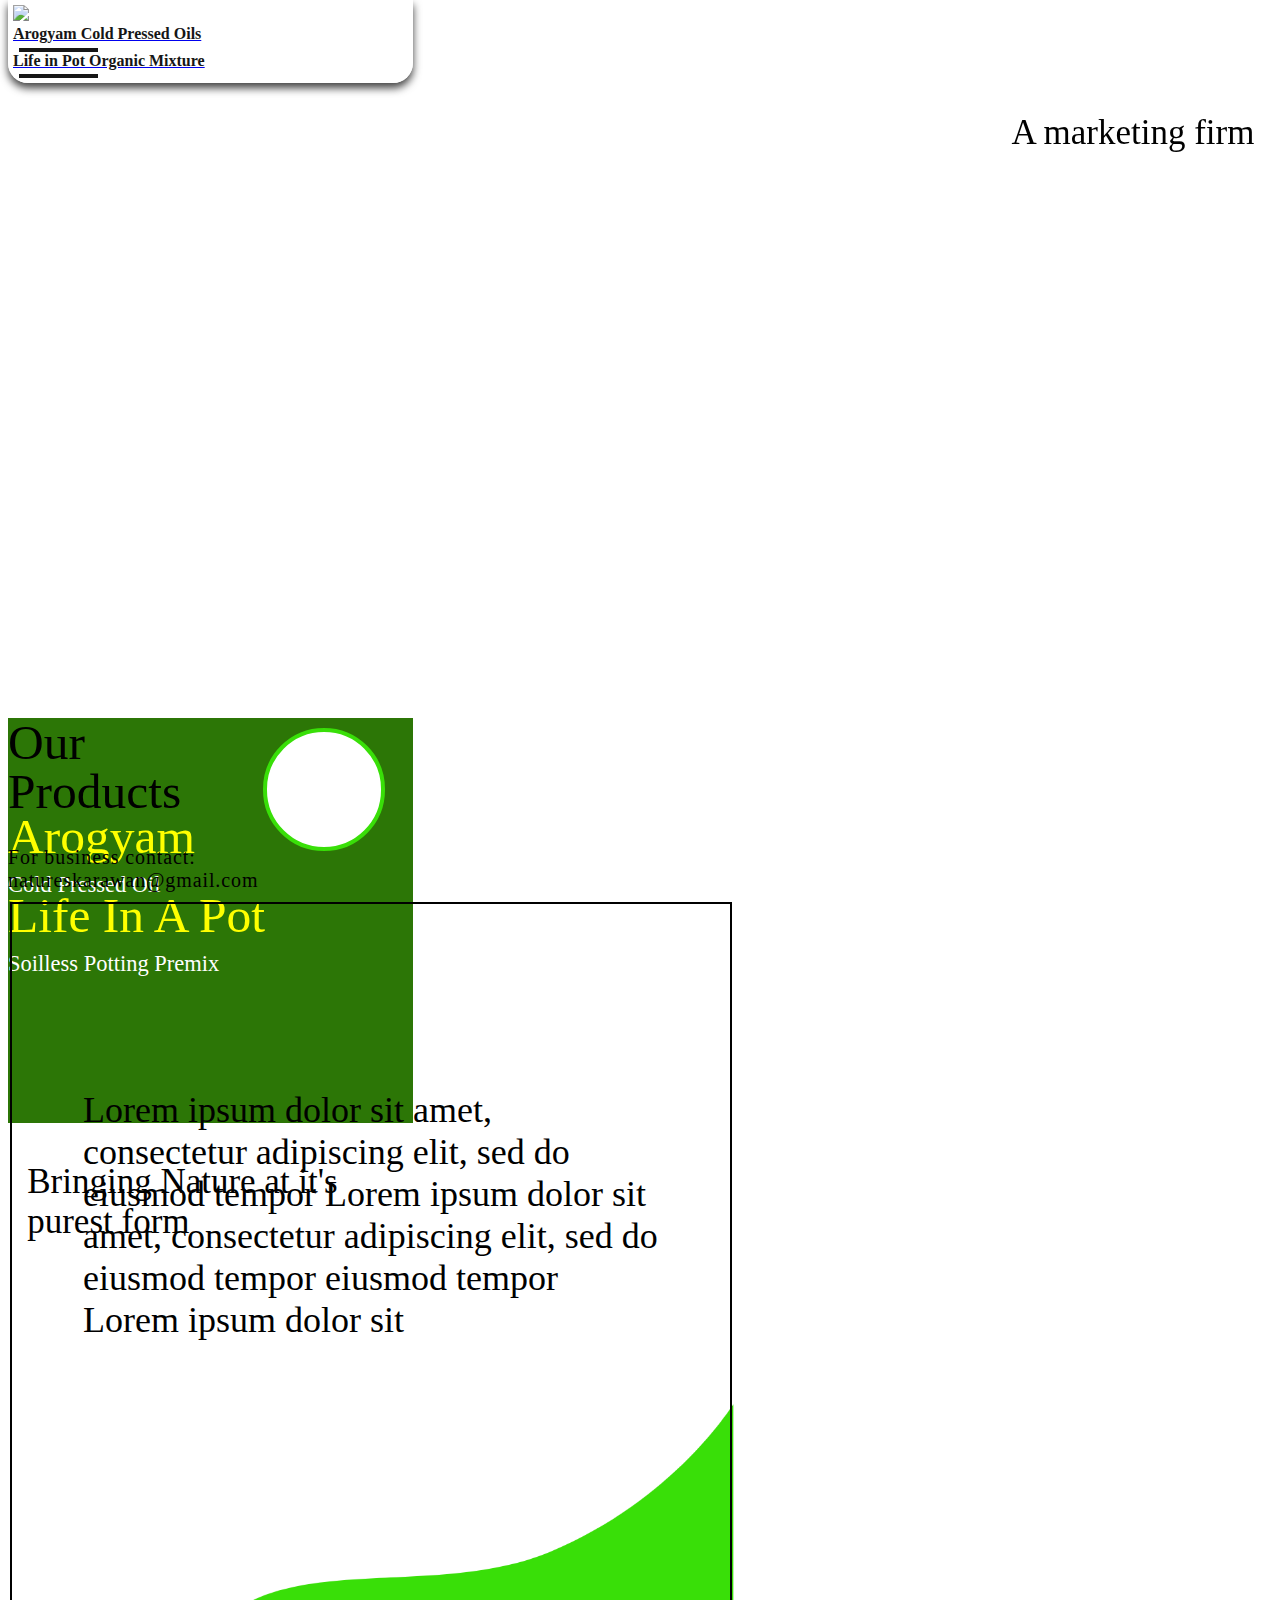
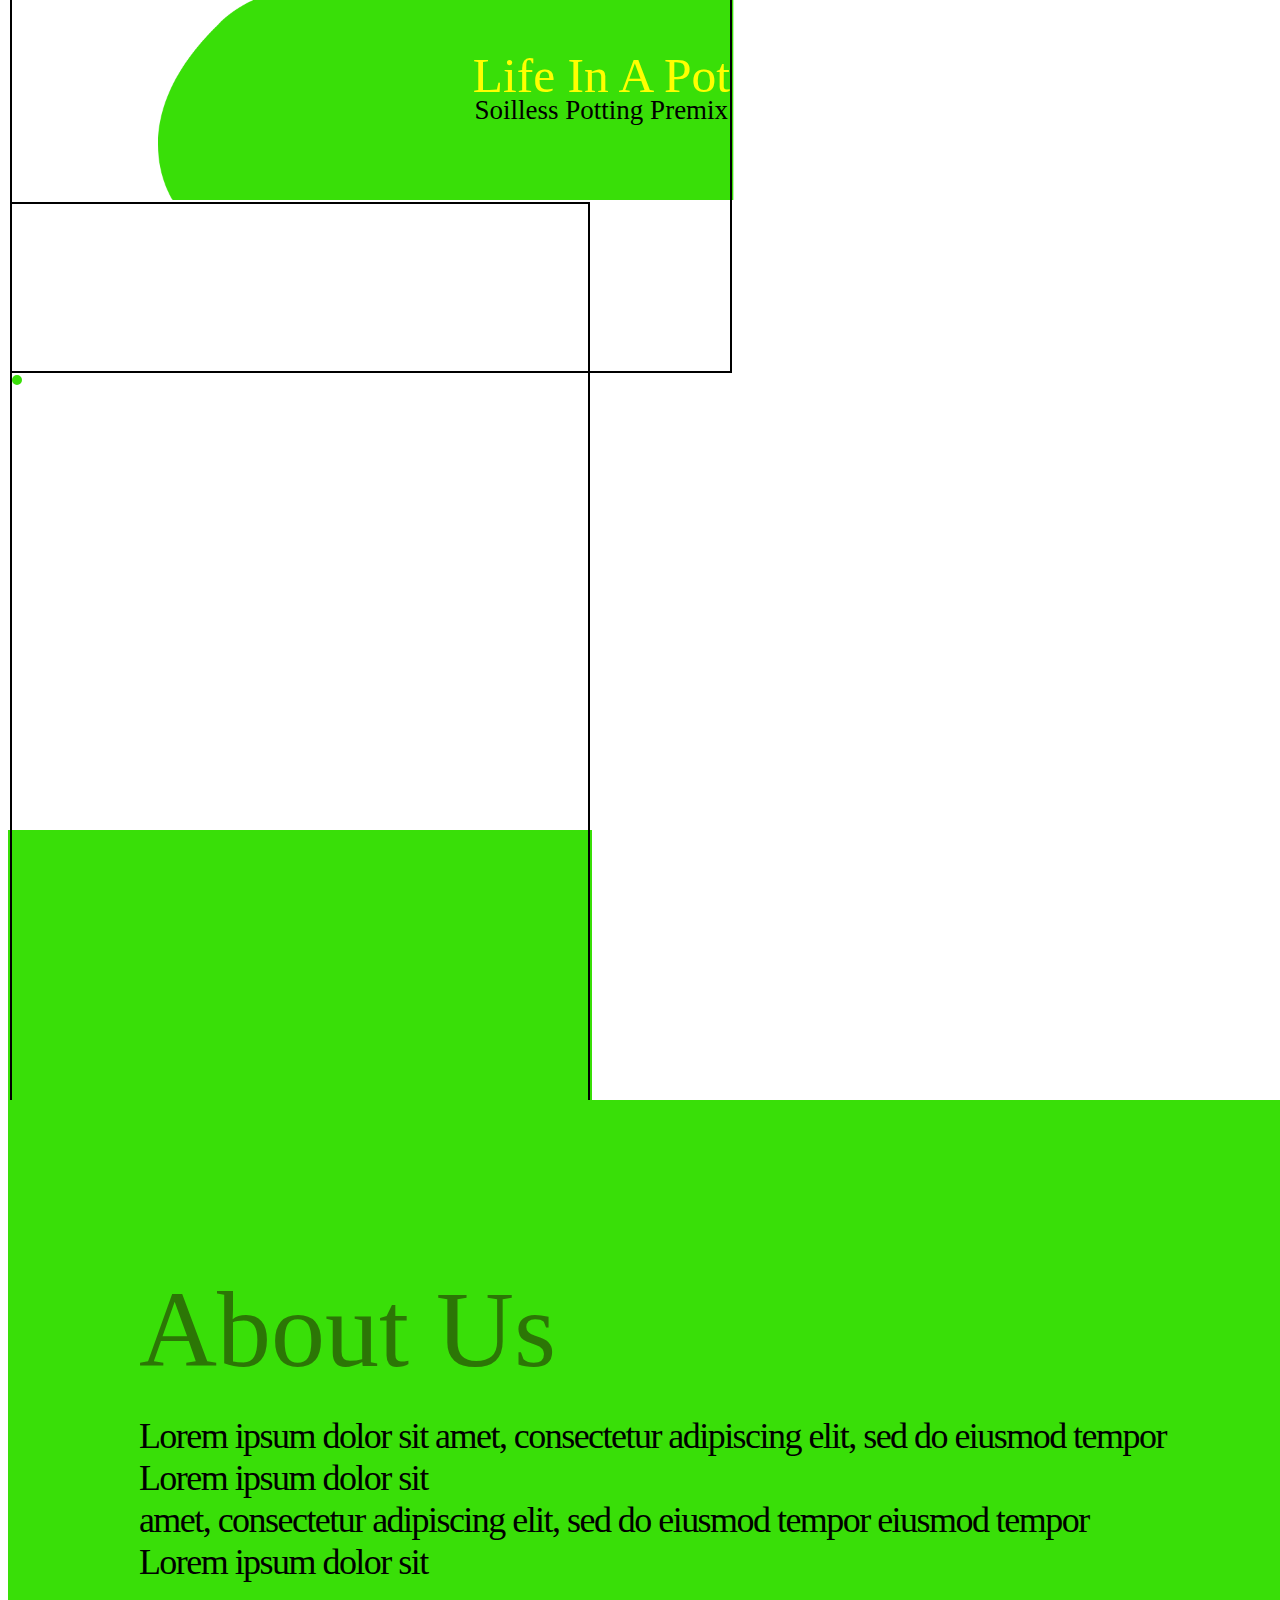
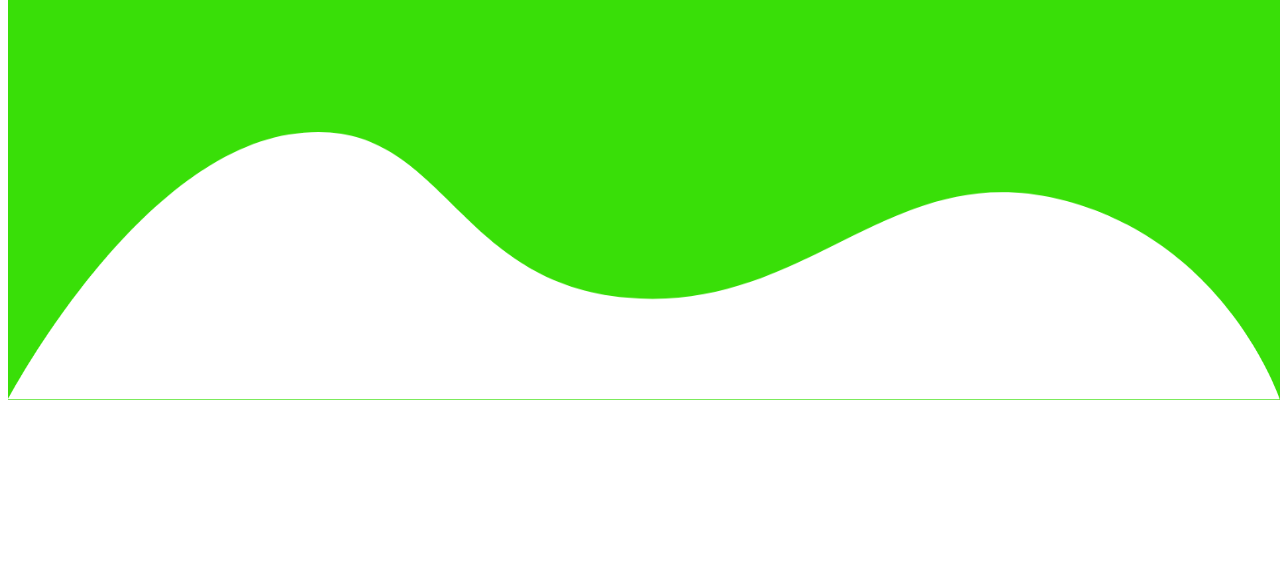
==== index.html @ 1b575ea8 "Page 1 background alignment on mobile" ====
<!DOCTYPE html>
<html lang="en">
  <head>
    <!-- Required meta tags -->
    <meta charset="utf-8" />
    <meta
      name="viewport"
      content="width=device-width, initial-scale=1, shrink-to-fit=no"
    />

    <!-- Bootstrap & other CSS -->
    <link
      rel="stylesheet"
      href="https://cdn.jsdelivr.net/npm/bootstrap@4.5.3/dist/css/bootstrap.min.css"
      integrity="sha384-TX8t27EcRE3e/ihU7zmQxVncDAy5uIKz4rEkgIXeMed4M0jlfIDPvg6uqKI2xXr2"
      crossorigin="anonymous"
    />
    <link rel="stylesheet" href="./css/style.css" />
    <link rel="stylesheet" href="./css/style_karawan.css" />
    <!-- icons -->
    <link rel="icon" type="image/png" href="./assets/images/icon.png" />

    <title>Arogyam</title>
  </head>

  <body class="h-100 w-100" data-spy="scroll" data-target="#navbar">
    <!-- KARAWAN PAGE 1 -->
    <div id="karawan-1" class="w-100">
      <!-- Navbar Starts -->
      <nav
        id="navbar"
        class="navbar nav nav-expand-lg nav-pills fixed-top text-sm-left justify-content-flex-start"
      >
        <div class="row w-100">
          <div class="col-2">
            <a
              class="flex-lg-fill text-sm-center nav-link m-0 p-0"
              href="#mainHeader"
              ><img
                class="float-left"
                src="./assets/images/final_llogo.png"
                width="85vw"
            /></a>
          </div>
          <div class="col-3">
            <a
              class="flex-lg-fill nav-link d-lg-block d-none"
              href="./arogyam.html"
            >
              <!-- <h5> -->
              <div class="h5 karawan-nav-text">Arogyam Cold Pressed Oils</div>
              <!-- </h5> -->
            </a>
          </div>
          <div class="col-3">
            <a class="flex-lg-fill nav-link d-lg-block d-none" href="#flaxseed">
              <!-- <h5> -->
              <div class="h5 karawan-nav-text">Life in Pot Organic Mixture</div>
              <!-- </h5> -->
            </a>
            <!-- <h5>A marketing firm</h5> -->
          </div>
          <div class="col-4">
            <h3 class="nav-right-text mb-0 mt-1">A marketing firm</h3>
          </div>
        </div>
      </nav>
      <!-- Navbar Ends -->
      <div style="height: 100vh; position: absolute; top: 0; width: 100%">
        <img
          class="semi_rect_circle_transparent"
          src="../arogyam/assets/images/semi_rect_circle_transparent.png"
          alt=""
        />
        <img
          class="semi_rect_circle_opaque"
          src="../arogyam/assets/images/semi_rect_circle_opaque.png"
          alt=""
        />
        <img
          class="semi_rect_circle_opaque_2"
          src="../arogyam/assets/images/semi_rect_circle_opaque.png"
          alt=""
        />
      </div>
      <div class="main-container w-100" style="z-index: 1">
        <div class="main-content row mx-0">
          <div
            class="col-lg-8 col-12 h-lg-100 h-50 align-items-center p-0 text-lg-left text-center"
          >
            <div>
              <img
                class="main-logo"
                src="../arogyam/assets/images/final_llogo.png"
                alt=""
              />
            </div>
            <div class="text-bottom-left mb-lg-0 mb-5 pb-lg-0 pb-5">
              Bringing Nature at it's purest form
            </div>
          </div>
          <div
            class="col-lg-4 d-flex align-items-center pb-5 justify-content-center col-12 h-lg-100 h-50 p-0"
          >
            <div
              class="justify-content-center align-items-center mx-0 mw-100 h-auto row text-center karawan-page-1-main-content-circle"
            >
              <div class="col-12 mx-0 rounded-circle display-text row">
                <div class="my-0 col-12 text-white text-head-1">
                  Our <br />
                  Products
                </div>
                <div class="my-0 col-12 text-head-2">
                  Arogyam<br />
                  <span class="text-body"> Cold Pressed Oil </span>
                </div>
                <div class="my-0 col-12 text-head-2">
                  Life In A Pot<br />
                  <span class="text-body"> Soilless Potting Premix </span>
                </div>
              </div>
              <div class="col-12 mw-100 mx-0 px-0 down-arrow-svg-div">
                <img
                  class="down-arrow-svg"
                  src="../arogyam/assets/images/down_arrow.png"
                  alt=""
                />
              </div>
            </div>
          </div>
        </div>
        <div class="row fixed-bottom mx-0">
          <div class="col-lg-4 offset-lg-8 offset-0 col-12">
            <div id="whatsapp-logo" class="whatsapp-logo bg-white d-flex">
              <img src="../arogyam/assets/images/whatsapp.png" alt="" />
            </div>
            <div class="text-bottom-right">
              For business contact: natureskarawan@gmail.com
            </div>
          </div>
        </div>
      </div>
    </div>
    <!-- KARAWAN PAGE 2 -->
    <div id="karawan-2" class="w-100">
      <div class="main-container-page-2 w-100" style="z-index: 1">
        <div class="align-self-stretch main-content-page-2 row mx-0">
          <div class="col-lg-4 col-12 h-lg-100 h-50 p-0 text-center">
            <img
              class="logo-karawan-2"
              src="../arogyam/assets/images/logo_karawan.png"
              alt=""
            />
          </div>

          <div class="col-lg-8 col-12 h-lg-100 h-50 p-0 text-justify">
            <div class="row h-100 mx-0 px-0">
              <div class="col-12">
                <div class="content-right-page-2">
                  Lorem ipsum dolor sit amet, consectetur adipiscing elit, sed
                  do eiusmod tempor Lorem ipsum dolor sit<br />
                  amet, consectetur adipiscing elit, sed do eiusmod tempor
                  eiusmod tempor Lorem ipsum dolor sit
                </div>
              </div>
              <div class="col-12 align-self-end">
                <div class="content-right-page-2-bottom">
                  <div class="text-head-2">Life In A Pot</div>
                  <div class="text-white font-3vh">Soilless Potting Premix</div>
                  <div class="down-arrow-svg-div">
                    <img
                      class="down-arrow-svg"
                      src="../arogyam/assets/images/down_arrow.png"
                      alt=""
                    />
                  </div>
                </div>
              </div>
            </div>
          </div>
        </div>
      </div>
    </div>
    <!-- KARAWAN PAGE 3 -->
    <div id="karawan-3" class="w-100">
      <div class="main-container-page-2 w-100" style="z-index: 1">
        <div class="align-self-stretch main-content-page-3 row mx-0">
          <div
            class="col-lg-4 col-12 h-lg-100 p-0 text-center karawan-page-3-section-left"
          >
            <img
              class="img-life-in-a-pot img-fluid"
              src="../arogyam/assets/images/life_in_a_pot.png"
              alt=""
            />
          </div>
          <div
            class="col-lg-8 col-12 h-lg-100 p-0 text-justify karawan-page-3-section-right"
          >
            <div class="row mx-0 px-0 h-100">
              <div class="col-12">
                <div class="content-right-page-2">
                  Lorem ipsum dolor sit amet, consectetur adipiscing elit, sed
                  do eiusmod tempor Lorem ipsum dolor sit<br />
                  amet, consectetur adipiscing elit, sed do eiusmod tempor
                  eiusmod tempor Lorem ipsum dolor sit
                </div>
              </div>
              <div class="col-12">
                <div class="content-right-page-3-bottom align-middle">
                  <div class="text-head-2">About Us</div>

                  <div class="down-arrow-svg-div">
                    <img
                      class="down-arrow-svg mt-2"
                      src="../arogyam/assets/images/down_arrow.png"
                      alt=""
                    />
                  </div>
                </div>
              </div>
            </div>
          </div>
        </div>
      </div>
    </div>
    <!-- KARAWAN PAGE 4 -->
    <div id="karawan-4" class="w-100">
      <div class="main-container-page-4 w-100">
        <div class="main-content-page-4 row mx-0">
          <div
            class="col-lg-8 col-12 align-self-center my-auto h-lg-100 h-50 text-lg-left text-center order-lg-1 col-12 order-12 p-0"
          >
            <div class="main-content-page-4-left">
              <div class="text-head-page-4">About Us</div>
              <div class="text-body-page-4">
                <div class="line-1">
                  Lorem ipsum dolor sit amet, consectetur adipiscing elit, sed
                  do eiusmod tempor Lorem ipsum dolor sit
                </div>

                <div class="line-2 mt-2">
                  amet, consectetur adipiscing elit, sed do eiusmod tempor
                  eiusmod tempor Lorem ipsum dolor sit
                </div>
              </div>
            </div>
          </div>
          <div
            class="col-lg-4 col-12 align-self-end h-lg-100 h-50 text-lg-left text-center order-lg-12 col-12 order-1 p-0"
          >
            <img
              class="karawan-page-4-shape-1"
              src="../arogyam/assets/images/karawan_page_4_shape1.png"
              alt=""
            />
          </div>
        </div>
        <div class="row mw-100 text-center mx-0 karawan-page-4-shape-2">
          <img
            class="bottom-karawan-logo"
            src="../arogyam/assets/images/natures_karawan_logo.png"
            alt=""
          />
        </div>
      </div>
    </div>
  </body>
</html>
---- css/style.css ----
@font-face {
  font-family: Montserrat;
  src: url(../assets/fonts/Montserrat-SemiBold.ttf);
}

@font-face {
  font-family: Niconne;
  src: url(../assets/fonts/Niconne-Regular.ttf);
}

h1,
h2,
h3,
h4,
h5,
h6,
a {
  font-family: Montserrat;
}

body {
  display: flex;
}

p {
  font-family: Roboto !important;
}

/** Home Page **/
#centerImg {
  display: flex;
  align-self: center;
  position: absolute;
  right: 0;
  left: 0;
  max-height: 91vh;
}

/*Shrinking for mobile*/
@media screen and (max-width: 991px) {
  /** Main Section **/
  #mainHeader {
    align-items: center !important;
    background-color: #ffffff !important;
    background-image: none !important;
  }
  /* d-flex width to 100%  for proper adjustment no gaps on the side*/
  .d-flex {
    display: -ms-flexbox !important;
    display: flex !important;
    width: 100%;
  }
  /*  */
  #centerImg {
    display: block;
    position: static;
    top: 0;
    max-height: 50vh;
  }
  #brand-logo {
    width: 50vw !important;
    margin-top: 100px;
  }
  #contactus-iconId {
    margin-bottom: 10%;
  }
  #subtitle {
    font-size: medium;
  }
  p.lead {
    font-size: medium !important;
  }
  p.lead::before {
    content: "";
    display: block;
    width: 100px;
    height: 7px;
    margin-top: 20px;
    margin-bottom: 7px;
    background-color: #006b12;
  }
  p.lead::after {
    content: "";
    display: block;
    width: 100px;
    height: 7px;
    margin-top: 7px;
    background-color: #006b12;
  }
  .subtitle-wrap::after {
    display: none !important;
  }
  button.contact {
    width: auto !important;
  }

  /** Oils Section **/
  #coconut h1,
  #flaxseed h1,
  #sesame h1,
  #almond h1,
  #groundnut h1,
  #mustard h1 {
    margin: 0px 40px;
    font-size: 70px !important;
  }
  #coconut p,
  #flaxseed p,
  #sesame p,
  #almond p,
  #groundnut p,
  #mustard p {
    font-size: medium !important;
  }

  /** FAQ Section **/
  #accordion {
    margin: 5%;
  }
  .faq_img {
    display: block;
    height: 50%;
    width: 50%;
    margin-left: auto;
    margin-right: auto;
  }
  .logo_small {
    display: block;
    height: 55%;
    width: 55%;
    margin-left: auto;
    margin-right: auto;
  }
  .natures_karawan_logo_div {
    text-align: center;
  }
  .natures_karawan_logo {
    margin-top: 80px;
    /* height: 6.8em; */
    /* height: 150px;
    width: 272px; */
    height: 23vw;
    width: 40vw;
  }
  .footer_img {
    height: 120px;
  }

  .footer-text-left-div {
    text-align: center;
    border-bottom: 1px solid white;
  }
  .footer-text-right-div {
    text-align: center;
  }
}

@media screen and (min-width: 770px) and (max-width: 991px) {
  .footer-text-left {
    flex: 0 0 100%;
    max-width: 100%;
    position: relative;
    width: 100%;
    padding-right: 15px;
    padding-left: 15px;
  }
  .footer-text-right {
    flex: 0 0 100%;
    max-width: 100%;
    position: relative;
    width: 100%;
    padding-right: 15px;
    padding-left: 15px;
  }
  #brand-logo {
    width: 40vw !important;
  }
  #subtitle {
    font-size: 30px !important;
  }
  .subtitle-wrap {
    margin: 25px !important;
  }
  p.lead {
    font-size: 16px !important;
  }
  #mainHeader,
  #coconut,
  #flaxseed,
  #sesame,
  #almond,
  #groundnut,
  #mustard {
    height: 100vh !important;
  }
  #coconut h1,
  #flaxseed h1,
  #sesame h1,
  #almond h1,
  #groundnut h1,
  #mustard h1 {
    font-size: 70px !important;
  }
  #coconut p,
  #flaxseed p,
  #sesame p,
  #almond p,
  #groundnut p,
  #mustard p {
    font-size: 16px !important;
  }
  #coconut {
    top: 100vh !important;
  }
  #flaxseed {
    top: 200vh !important;
  }
  #sesame {
    top: 300vh !important;
  }
  #almond {
    top: 400vh !important;
  }
  #groundnut {
    top: 500vh !important;
  }
  #mustard {
    top: 600vh !important;
  }
  #faq {
    top: 700vh !important;
  }
}

@media screen and (max-width: 770px) {
  /** Oils Sections **/
  #coconut,
  #flaxseed,
  #sesame,
  #almond,
  #groundnut,
  #mustard {
    height: 200vh !important;
  }
  #coconut p,
  #flaxseed p,
  #sesame p,
  #almond p,
  #groundnut p,
  #mustard p {
    font-size: smaller !important;
  }
  #flaxseed {
    top: 300vh !important;
  }
  #sesame {
    top: 500vh !important;
  }
  #almond {
    top: 700vh !important;
  }
  #groundnut {
    top: 900vh !important;
  }
  #mustard {
    top: 1100vh !important;
  }
  #faq {
    top: 1300vh !important;
  }
  #alertEmptyFieldsTrue,
  #alertEmptyFieldsFalse {
    opacity: 0;
    /* border: 1px solid black; */
    width: 90% !important;
    position: relative;
    cursor: pointer;
    transition: 0.5s;
  }
}

#mainBackDrop .img-fluid {
  max-width: 80%;
}

#mainHeader {
  height: 100vh;
  background-color: white;
  background-image: url(../assets/images/backDrop1.png);
  background-repeat: no-repeat;
  background-size: cover;
  background-position: 50%;
}

#mainHeader p {
  color: #414141;
  font-size: medium;
}

#brand-logo {
  width: 30vw;
}

.navbar {
  border: rgba(255, 255, 255, 0.57) 5px solid;
  border-radius: 0 0 20px 20px;
  -webkit-transition: all 0.4s ease;
  transition: all 0.4s ease;
  -webkit-box-shadow: 0px 5px 8px 0px rgba(0, 0, 0, 0.75);
  -moz-box-shadow: 0px 5px 8px 0px rgba(0, 0, 0, 0.75);
  box-shadow: 0px 5px 8px 0px rgba(0, 0, 0, 0.75);
}

.navbar .nav-link h6::after {
  content: "";
  display: block;
  height: 2.5px;
  width: 0%;
  margin-left: auto;
  margin-right: auto;
  background-color: #161616;
  transition: all ease-out 500ms;
}

.navbar .nav-link:hover h6::after {
  width: 50%;
}

.navbar .nav-link.border h6::after {
  width: 0%;
}

.navbar .nav-link {
  border: 10em;
  border-color: black;
}

.navbar .nav-link.border {
  background-color: #666666;
  color: #ffffff;
}

.navbar .nav-link h5 {
  color: #000000;
  margin-bottom: 0;
}

.navbar .nav-link.active h5 {
  color: #ffffff;
}

.navbar .nav-link.active h5::after {
  background-color: #ffffff;
}

.navbar .nav-link.border h5 {
  color: #ffffff;
}

.navbar .nav-link h5::after {
  content: "";
  display: block;
  height: 3px;
  width: 60%;
  margin-left: auto;
  margin-right: auto;
  background-color: #161616;
  transition: all ease-in-out 250ms;
}

.navbar .border h5::after {
  width: 0%;
}

.navbar .dropdown-menu {
  right: 0 !important;
  left: auto !important;
}

#navbar.scrolled {
  background-color: #fff !important;
  border-color: #fff !important;
}

#subtitle {
  background-color: #006b12;
  color: white;
  font-family: Roboto;
  line-height: 1.4;
  border-radius: 5px;
}

.subtitle-wrap::after {
  content: "";
  display: block;
  width: 100px;
  height: 7px;
  margin-top: 5px;
  background-color: #006b12;
}

.contact-btn-wrap {
  text-align: right !important;
  vertical-align: bottom !important;
}

button.contact {
  width: 400px;
  font-family: Montserrat;
  font-size: medium;
  background-color: #b41414;
  transform: rotate(-90deg);
  transform-origin: 100% 0%;
  -webkit-transform: rotate(90deg);
}

#mainHeader .row p {
  color: #000000;
}

p.h5 {
  font-family: Roboto;
  font-size: medium;
  font-weight: 400;
}

p.market-credit {
  font-family: Roboto;
  font-size: 30px !important;
  color: #000000 !important;
  font-weight: 400;
}

p.lead {
  font-size: small;
  font-weight: 500;
  color: #000000 !important;
}

/** Oils Sections **/
.nav-pills .nav-logo.nav-link.active {
  background-color: rgba(255, 255, 255, 0);
}

.oil-name {
  font-family: Niconne;
  font-size: 200%;
}

/** Coconut **/
#coconut {
  position: absolute;
  top: 100vh;
  height: 100vh;
  background-image: url(../assets/images/coconut-cover.png);
  background-repeat: no-repeat;
  background-color: #afd8ac;
  background-position: left bottom;
}

.nav-pills .coconut.nav-link.active {
  background-image: linear-gradient(#afd8ac, #77a074);
}

#coconut .rounded-circle {
  width: 150px !important;
  background-color: #77a074;
  height: 6.8em;
}

/** Flaxseed **/
#flaxseed {
  position: absolute;
  top: 200vh;
  height: 100vh;
  background-image: url(../assets/images/flaxseed-cover.png);
  background-repeat: no-repeat;
  background-color: #beb4c5;
  background-position: left bottom;
}

.nav-pills .flaxseed.nav-link.active {
  background-image: linear-gradient(#beb4c5, #5a5067);
}

#flaxseed .rounded-circle {
  background-color: #5a5067;
  width: 150px !important;
  height: 6.8em;
  text-align: center;
  display: table-cell;
  vertical-align: middle;
}

/** Sesame **/
#sesame {
  position: absolute;
  top: 300vh;
  height: 100vh;
  background-image: url(../assets/images/sesame-cover.png);
  background-repeat: no-repeat;
  background-color: #acc5d8;
  background-position: left bottom;
}

.nav-pills .sesame.nav-link.active {
  background-image: linear-gradient(#acc5d8, #6f7d88);
}

#sesame .rounded-circle {
  background-color: #6f7d88;
  width: 150px !important;
  height: 6.8em;
  text-align: center;
  display: table-cell;
  vertical-align: middle;
}

/** Almond **/
#almond {
  position: absolute;
  top: 400vh;
  height: 100vh;
  background-image: url(../assets/images/almond-cover.png);
  background-repeat: no-repeat;
  background-color: #d8acac;
  background-position: left bottom;
}

.nav-pills .almond.nav-link.active {
  background-image: linear-gradient(#d8acac, #997777);
}

#almond .rounded-circle {
  background-color: #997777;
  width: 150px !important;
  height: 6.8em;
  text-align: center;
  display: table-cell;
  vertical-align: middle;
}

/** GroundNut **/
#groundnut {
  position: absolute;
  top: 500vh;
  height: 100vh;
  background-image: url(../assets/images/groundnut-cover.png);
  background-repeat: no-repeat;
  background-color: #e6a57e;
  background-position: left bottom;
}

.nav-pills .groundnut.nav-link.active {
  background-image: linear-gradient(#e6a57e, #a5775c);
}

#groundnut .rounded-circle {
  background-color: #a5775c;
  width: 150px !important;
  height: 6.8em;
  text-align: center;
  display: table-cell;
  vertical-align: middle;
}

/** Mustard **/
#mustard {
  position: absolute;
  top: 600vh;
  height: 100vh;
  background-image: url(../assets/images/mustard-cover.png);
  background-repeat: no-repeat;
  background-color: #e8d595;
  background-position: left bottom;
}

.nav-pills .mustard.nav-link.active {
  background-image: linear-gradient(#e8d595, #a69869);
}

#mustard .rounded-circle {
  background-color: #a69869;
  width: 150px !important;
  height: 6.8em;
  text-align: center;
  display: table-cell;
  vertical-align: middle;
}

/** FAQ **/
#faq {
  position: absolute;
  top: 700vh;
  height: 100vh;
  width: 100%;
}
.nav-pills .faq.nav-link.active {
  /* background-image: linear-gradient(#e8d595, #a69869); */
}
.contactUsFormClass {
  border: 1px solid #b41414;
  border-radius: 8px;
  font-family: Montserrat;
  /* from arogyam 2  */
  /* height: 100vh; */
  width: 0;
  position: fixed;
  right: 0;
  bottom: 0;
  /* border: 1px solid black; */
  overflow-x: auto;
  transition: 0.5s;
}

.mainFormClass {
  background-color: rgb(253 254 255 / 75%);
  border-radius: 0px 0px 8px 8px;
}

.formHeading {
  font-size: 25px;
  background-color: #b41414;
  /*border postioning => top-left top-right bottom-right bottom-left */
  border-radius: 8px 8px 0px 0px;
  font-family: Montserrat;
}

.align-right-bottom {
  position: fixed;
  bottom: 20%;
  right: 0%;
}

.align-right-bottom-1 {
  display: inline-block;
  position: absolute;
  bottom: 10%;
  right: 5%;
}

.align-right-bottom-2 {
  display: inline-block;
  position: absolute;
  bottom: 1%;
  right: 5%;
}

#contactus-iconId {
  transition: 0.5s;
}

.contactus-iconClass {
  height: 60px;
  width: 60px;
  transition: 0.5s;
}

/*Alert Box*/
#alert-area {
  margin-top: 15vh;
  /* border: 1px solid #b41414; */
  border-radius: 8px;
  font-family: Montserrat;
  width: 0%;
  position: fixed;
}
#alertEmptyFieldsTrue,
#alertEmptyFieldsFalse {
  display: block;
  margin-left: auto;
  margin-right: auto;
  opacity: 0;
  width: 25vw;
  position: relative;
  /* cursor: pointer; */
  transition: 0.5s;
}
#alertEmptyFieldsTrue.alert.alert-danger.d-flex {
  display: -ms-flexbox !important;
  text-align: center;
  display: flex !important;
}
.svg-trash {
  cursor: pointer;
}
/************************************************************* Faq Section ************************************************************/
/* New */

#accordion {
  /* border: 2px solid rgb(0, 0, 0); */
  border-radius: 15px 15px 15px 15px;
  background-color: rgba(0, 0, 0, 0.082);
  width: 95%;
}

.card {
  /* border: 2px solid rgb(0, 0, 0); */

  border-radius: 15px 15px 15px 15px;
}
.card-header:first-child {
  border-radius: 15px 15px 15px 15px;
}
.card-header {
  /* border: 1px solid black; */
  border-bottom: 0px;
  border-radius: 15px 15px 15px 15px;
}
.card-body {
  /* border-left: 1px solid black; */
  border-radius: 0px 15px 15px 0px;
}
.logo_small {
  display: block;
  margin-left: auto;
  margin-right: auto;
}
.faq_img {
  display: block;
  margin-left: auto;
  margin-right: auto;
}
.footer-img-with-text {
  background-image: url(../assets/images/footer_img.png);
  background-size: 100%;
}
.card.mb-1 {
  margin-bottom: 0.3rem !important;
}
/***********************************FAQ card body************************************/
.blockquote {
  border: 1px solid rgba(222, 226, 230, 0.54);
  border-left: 0.5rem solid rgba(0, 123, 255, 0.54);
  /* color: #6c757d; */
  margin: 1.875rem auto;
  max-width: 90%;
  position: relative;
  width: 100%;
}

/* ******************************** Footer Section ******************************** */
.footer {
  position: relative;
}
/* .footer-left-text {
  position: absolute;
  bottom: 0vh;
  left: 20px;
}
.footer-right-text {
  position: absolute;
  right: 20px;
  bottom: 0vh;
} */
.footer-text-left {
  text-align: left;
}
.footer-text-right {
  text-align: right;
}
.footer_img {
  width: 100%;
}
/* background change for buttons in the nav */
.coconut.dropdown-item.active {
  /* color: #fff;
  text-decoration: none;
  background-color: #007bff; */
  background-image: linear-gradient(#afd8ac, #77a074);
}
.flaxseed.dropdown-item.active {
  /* color: #fff;
  text-decoration: none;
  background-color: #ff0000; */
  background-image: linear-gradient(#beb4c5, #5a5067);
}
.sesame.dropdown-item.active {
  /* color: #fff;
  text-decoration: none;
  background-color: #007bff; */
  background-image: linear-gradient(#acc5d8, #6f7d88);
}
.almond.dropdown-item.active {
  /* color: #fff;
  text-decoration: none;
  background-color: #007bff; */
  background-image: linear-gradient(#d8acac, #997777);
}

.groundnut.dropdown-item.active {
  /* color: #fff;
  text-decoration: none;
  background-color: #007bff; */
  background-image: linear-gradient(#e6a57e, #a5775c);
}
.mustard.dropdown-item.active {
  /* color: #fff;
  text-decoration: none;
  background-color: #007bff; */
  background-image: linear-gradient(#e8d595, #a69869);
}
/* for proper mobile and pc alignment */
---- css/style_karawan.css ----
/**********************************For karawan*******************************/
html {
  height: 100%;
}
#karawan-1 {
  position: absolute;
  top: 0vh;
  height: 100vh;
  opacity: 100%;
  background-image: url(../assets/images/nature.png);
}
#karawan-2 {
  position: absolute;
  top: 100vh;
  height: 100vh;
  opacity: 100%;
  background-image: url(../assets/images/karawan_page_2_bg.png);
  background-repeat: no-repeat;
  background-position-y: bottom;
  background-position-x: right;
  background-size: 45.01vw auto;
  /* background-size: auto 55.2vh; */
  /* background-size: 45.01vw 55.2vh; */
}
#karawan-3 {
  position: absolute;
  top: 200vh;
  height: 100vh;
  background-image: url(../assets/images/karawan_page_3_bg.png);
  background-repeat: no-repeat;
  background-position-y: bottom;
  background-size: 100% 30vh;
}
#karawan-4 {
  position: absolute;
  top: 300vh;
  height: 100vh;
  background-color: #39df08;
  background-image: url(../assets/images/karawan_page_4_shape2.png);
  background-position-y: bottom;
  background-repeat: no-repeat;
  background-size: 100% 29.74vh;
}

@media screen and (max-width: 991px) {
  #karawan-1 {
    height: 200vh;
  }
  #karawan-2 {
    top: 200vh;
    height: 200vh;
    background-size: 100vw auto;
  }
  #karawan-3 {
    top: 400vh;
    height: 200vh;
  }
  #karawan-4 {
    top: 600vh;
    height: 200vh;
  }
  .semi_rect_circle_transparent {
    margin-left: -5% !important;
    width: 78.28vw !important;
    height: 54.44vh !important;
    margin-top: 18.05vh !important;
  }
  .semi_rect_circle_opaque {
    margin-left: -8% !important;
    width: 78.28vw !important;
    height: 54.44vh !important;
    margin-top: 18.05vh !important;
  }
  .semi_rect_circle_opaque_2 {
    margin-left: -10% !important;
    width: 78.28vw !important;
    height: 54.44vh !important;
    margin-top: 18.05vh !important;
  }
  #whatsapp-logo {
    right: 7vw !important;
    bottom: 4vh !important;
    z-index: 111;
  }
  .main-logo {
    padding-top: 0vh;
    margin-top: 13.425vh;
  }
  .nav-right-text {
    font-size: 1.5em !important;
  }
  .text-bottom-left {
    bottom: 10vh !important;
    font-size: 2em !important;
  }
  .text-bottom-right {
    font-size: 0.9em !important;
    width: 100% !important;
    bottom: 2vh !important;
    padding-left: 6vw !important;
    margin-bottom: -1em !important;
    padding-bottom: 0.4em !important;
    left: 0 !important;
    display: flex;
    background-image: url("../assets/images/navbar-cover.png") !important;
    background-position-y: bottom;
    background-repeat: no-repeat;
    background-size: 100% 100%;
    align-items: flex-end;
    height: 10vh !important;
    padding: 0;
  }
  .fixed-bottom #whatsapp-logo {
    background-image: url("../assets/images/bottom-backdrop.svg");
  }
  .text-head-1,
  .text-head-2 {
    padding-top: 0.7em !important;
    font-size: 1.6em !important;
  }
  .content-right-page-2 {
    width: 80vw !important;
    font-size: 1.2em !important;
  }
  .content-right-page-2-bottom {
    margin: auto !important;
    position: absolute;
    top: auto;
    left: 0;
    right: 0;
    bottom: 1em;
  }

  .text-head-page-4 {
    font-size: 3em !important;
  }
  .line-1,
  .line-2 {
    font-size: 0.8em !important;
  }
  .bottom-karawan-logo {
    position: absolute;
    top: auto;
    left: 0;
    right: 0;
    bottom: 1%;
    padding-bottom: 3em !important;
    margin-left: auto !important;
    margin-right: auto !important;
    margin-bottom: 0 !important;
  }
  .karawan-page-1-main-content-circle {
    margin-top: 0vh !important;
  }
  /**************For Karawan Page 3****************/
  .main-content-page-3 {
    background-image: url(../assets/images/karawan_life_in_pot_bg.png);
    background-repeat: no-repeat;
    background-position-y: top;
    background-position-x: right;
    background-size: 100% 45.28vh;
  }
  .content-right-page-3-bottom {
  }

  .karawan-page-3-section-left {
    height: 50% !important;
  }
  .karawan-page-3-section-right {
    height: 50% !important;
  }
}
@media screen and (max-width: 490px) {
  /**************For Karawan Page 4****************/

  #karawan-4 {
    background-image: url(../assets/images/karawan_page_4_mobile_bg.png);
    background-position-y: bottom;
    background-repeat: no-repeat;
    background-size: 100% 33.05vh;
  }
}
/* underline-small */
.navbar .nav-link .h5::after {
  content: "";
  display: block;
  height: 4px;
  width: 20%;
  margin-left: 1.5%;
  margin-top: 4.5px;
  background-color: #161616;
  transition: all ease-in-out 250ms;
}
.navbar {
  background-color: rgb(255 255 255 / 65%);
}
.nav-right-text {
  position: fixed;
  right: 2vw;
  font-size: 35px;
  font-family: unset;
  font-weight: unset;
  font-family: "Segoe UI";
}
.karawan-nav-text {
  color: #161616;
  font-family: unset;
  font-weight: bold;
  font-family: "Segoe UI";
}
/* For Page 1 Background rectangles */
.semi_rect_circle_transparent {
  position: absolute;
  margin: auto;
  top: 0;
  bottom: 0;
  max-height: 100vh;
  width: 55%;
  margin-left: 4%;
}
.semi_rect_circle_opaque {
  position: absolute;
  margin: auto;
  top: 0;
  bottom: 0;
  max-height: 100vh;
  width: 55%;
  margin-left: 3%;
}
.semi_rect_circle_opaque_2 {
  position: absolute;
  margin: auto;
  top: 0;
  bottom: 0;
  max-height: 100vh;
  width: 55%;
}
.main-logo {
  margin-left: 3%;
  /* width: 64vw; */
  max-height: 64vh;
  max-width: 80vw;
}
.main-container {
  /* border: 2px solid black; */
  height: -webkit-fill-available;
}
.main-content {
  height: calc(100% - 18.5vh);
  /* border: 2px solid rgb(0, 132, 255); */
  margin-top: 18.5vh;
}
.main-container .rounded-circle {
  background-color: #2c7606;
  height: 45vh;
  width: 45vh;
}
.down-arrow-svg {
  margin-top: 0.8em !important;
}
.display-text .text-head-1 {
  font-size: 5.5vh;
  line-height: 1;
}
.text-head-2 {
  color: yellow;
  font-size: 5.5vh;
  line-height: 0.8;
}
.text-body {
  color: white !important;
  font-size: 2.5vh;
}
.display-text {
  flex: unset;
  /* border: 1px solid black; */
}
.text-bottom-left {
  position: absolute;
  width: 98% !important;
  bottom: -38vh;
  left: 1.5vw;
  font-size: 35px;
}
.text-bottom-right {
  position: absolute;
  bottom: 0.9vh;
  right: 0.8vw;
  font-size: 20px;
  /* letter-spacing: 0.083vw; */
  letter-spacing: 0.07vw;
  background-image: none;
}
#whatsapp-logo {
  position: absolute;
  height: 9.9vh;
  width: 9.9vh;
  padding: 1.4vh;
  background-color: white;
  border: 0.5vh solid #39df08;
  border-radius: 50%;
  bottom: 5.5vh;
  right: 2.2vw;
}

.down-arrow-svg {
  /* width: 9.06vw; */
  height: 4.8vh;
}
.karawan-page-1-main-content-circle {
  margin-top: 50vh;
}

/**************For Karawan Page 2****************/
.logo-karawan-2 {
  margin-left: 4.5vw;
  /* width: 24.7vw; */
  width: auto;
  height: 55vh;
}
.main-content-page-2 {
  border: 2px solid black;
  /* height: calc(100% - 18.5vh); */
  height: 100%;
  padding-top: 18.5vh;
}
.main-container-page-2 {
  border: 2px solid rgba(0, 0, 0, 0);
  height: 100%;
}
.content-right-page-2 {
  font-size: 4vh;
  /* border: 1px solid rgb(55, 0, 128); */
  margin: auto;
  width: 45vw;
}
.content-right-page-2-bottom {
  text-align: center;
  /* border: 1px solid rgb(55, 0, 128); */
  width: fit-content;
  /* margin-top: 30.4vh;
  margin-left: 26vw; */
  margin-top: 35vh;
  margin-left: 36vw;
  /* margin bottom and right not working on it */
}

.font-3vh {
  font-size: 3vh;
}

/**************For Karawan Page 3****************/

.img-life-in-a-pot {
  margin: 0;
  max-width: 80vw;
  max-height: 61vh;
  border: 5px solid #39df08;
  border-radius: 50%;
}
.main-content-page-3 {
  border: 2px solid black;
  height: 100%;
  padding-top: 18.5vh;
}
.content-right-page-3-bottom {
  text-align: center;
  margin-top: 18vh;
}

.karawan-page-3-section-left {
  height: 100%;
}
.karawan-page-3-section-right {
  height: 100%;
}
/**************For Karawan Page 4****************/
.main-container-page-4 {
  /* z-index: 1; */
  border: 0.8px solid rgba(165, 42, 42, 0);
  height: -webkit-fill-available;
}
.main-content-page-4 {
  margin-top: 18.5vh;
}
.main-content-page-4-left {
  margin-left: 10.15vw;
  margin-right: 8.54vw;
}
.karawan-page-4-shape-1 {
  height: 47.5vh;
  margin-left: 3.34vw;
}

.text-head-page-4 {
  font-size: 12vh;
  color: #2c7606;
}

.text-body-page-4 {
  font-size: 4vh;
  margin-top: 2.6vh;
  letter-spacing: -0.12vw;
}

.karawan-page-4-shape-2 {
  height: fit-content;
  margin-bottom: 10em;
}

.bottom-karawan-logo {
  margin-top: 6.5vh;
  margin-left: 11.67vw;
  max-width: 90vw;
  height: 27.67vh;
}
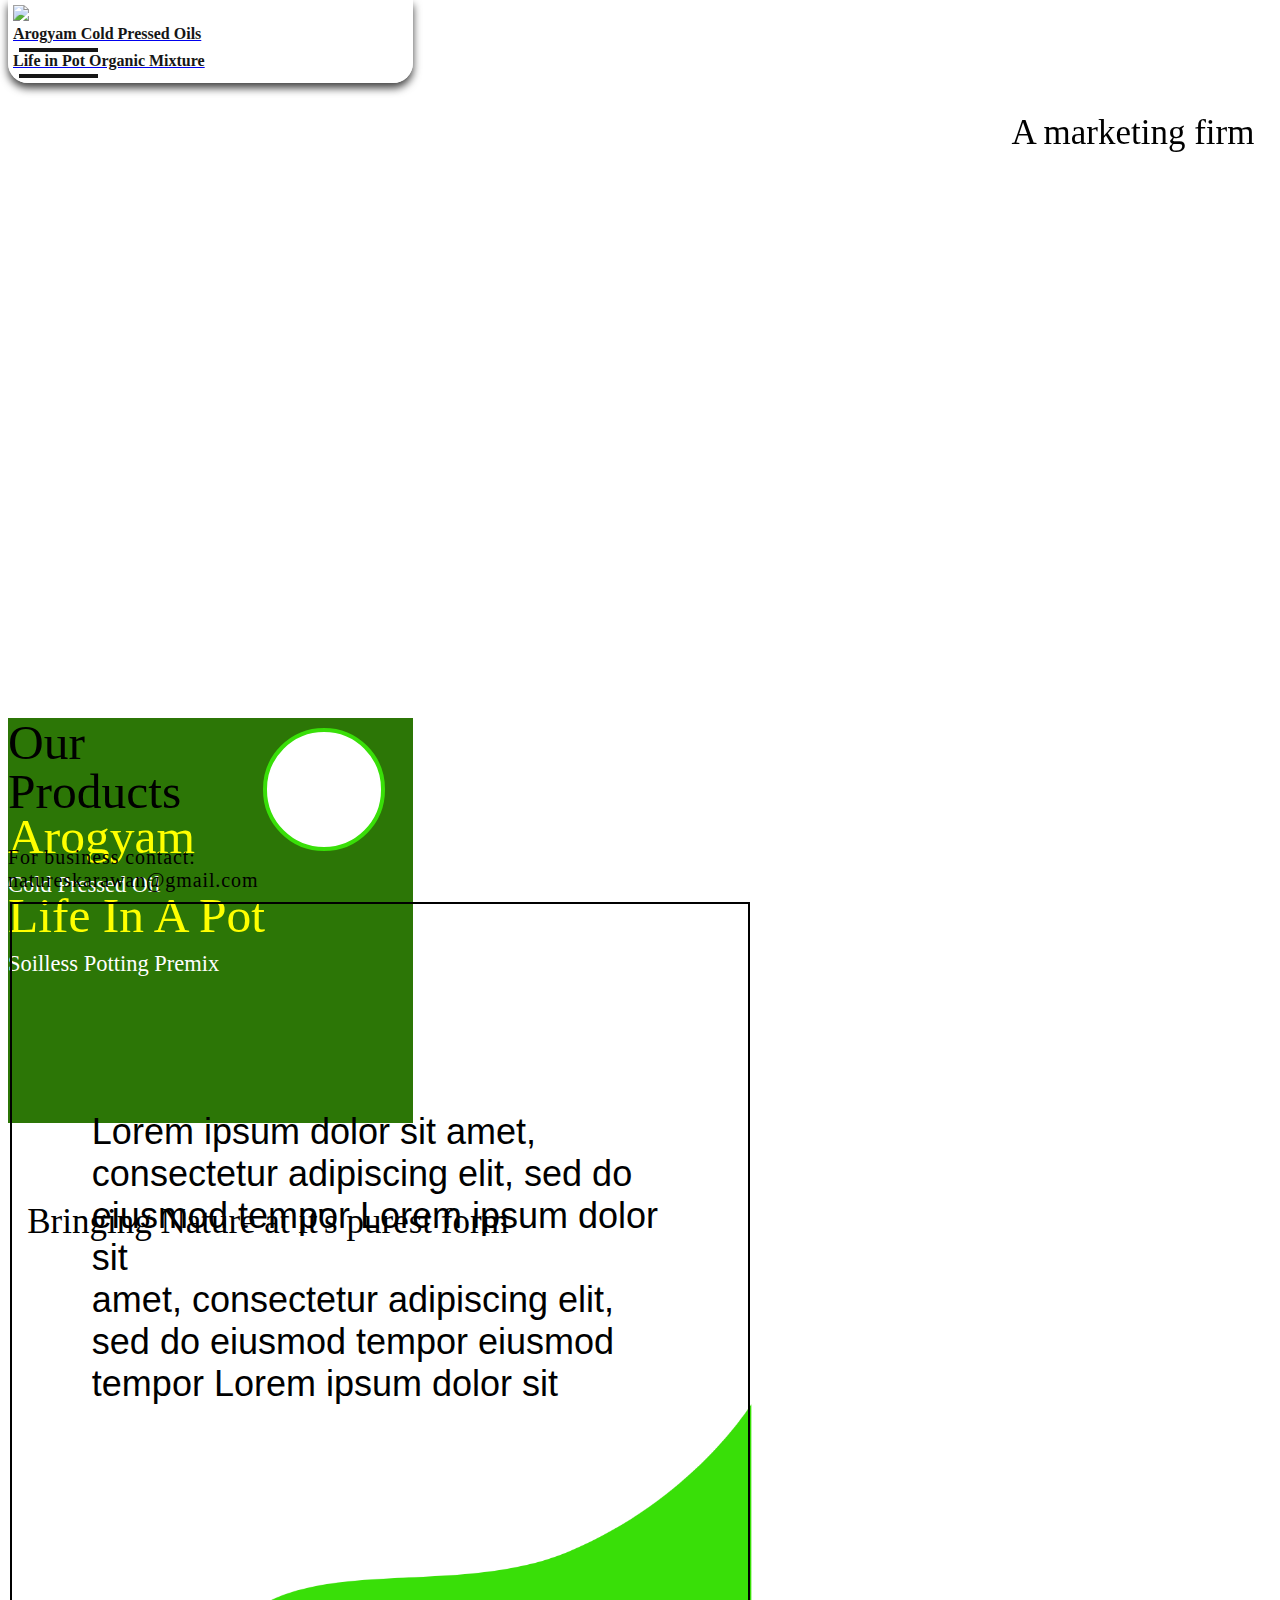
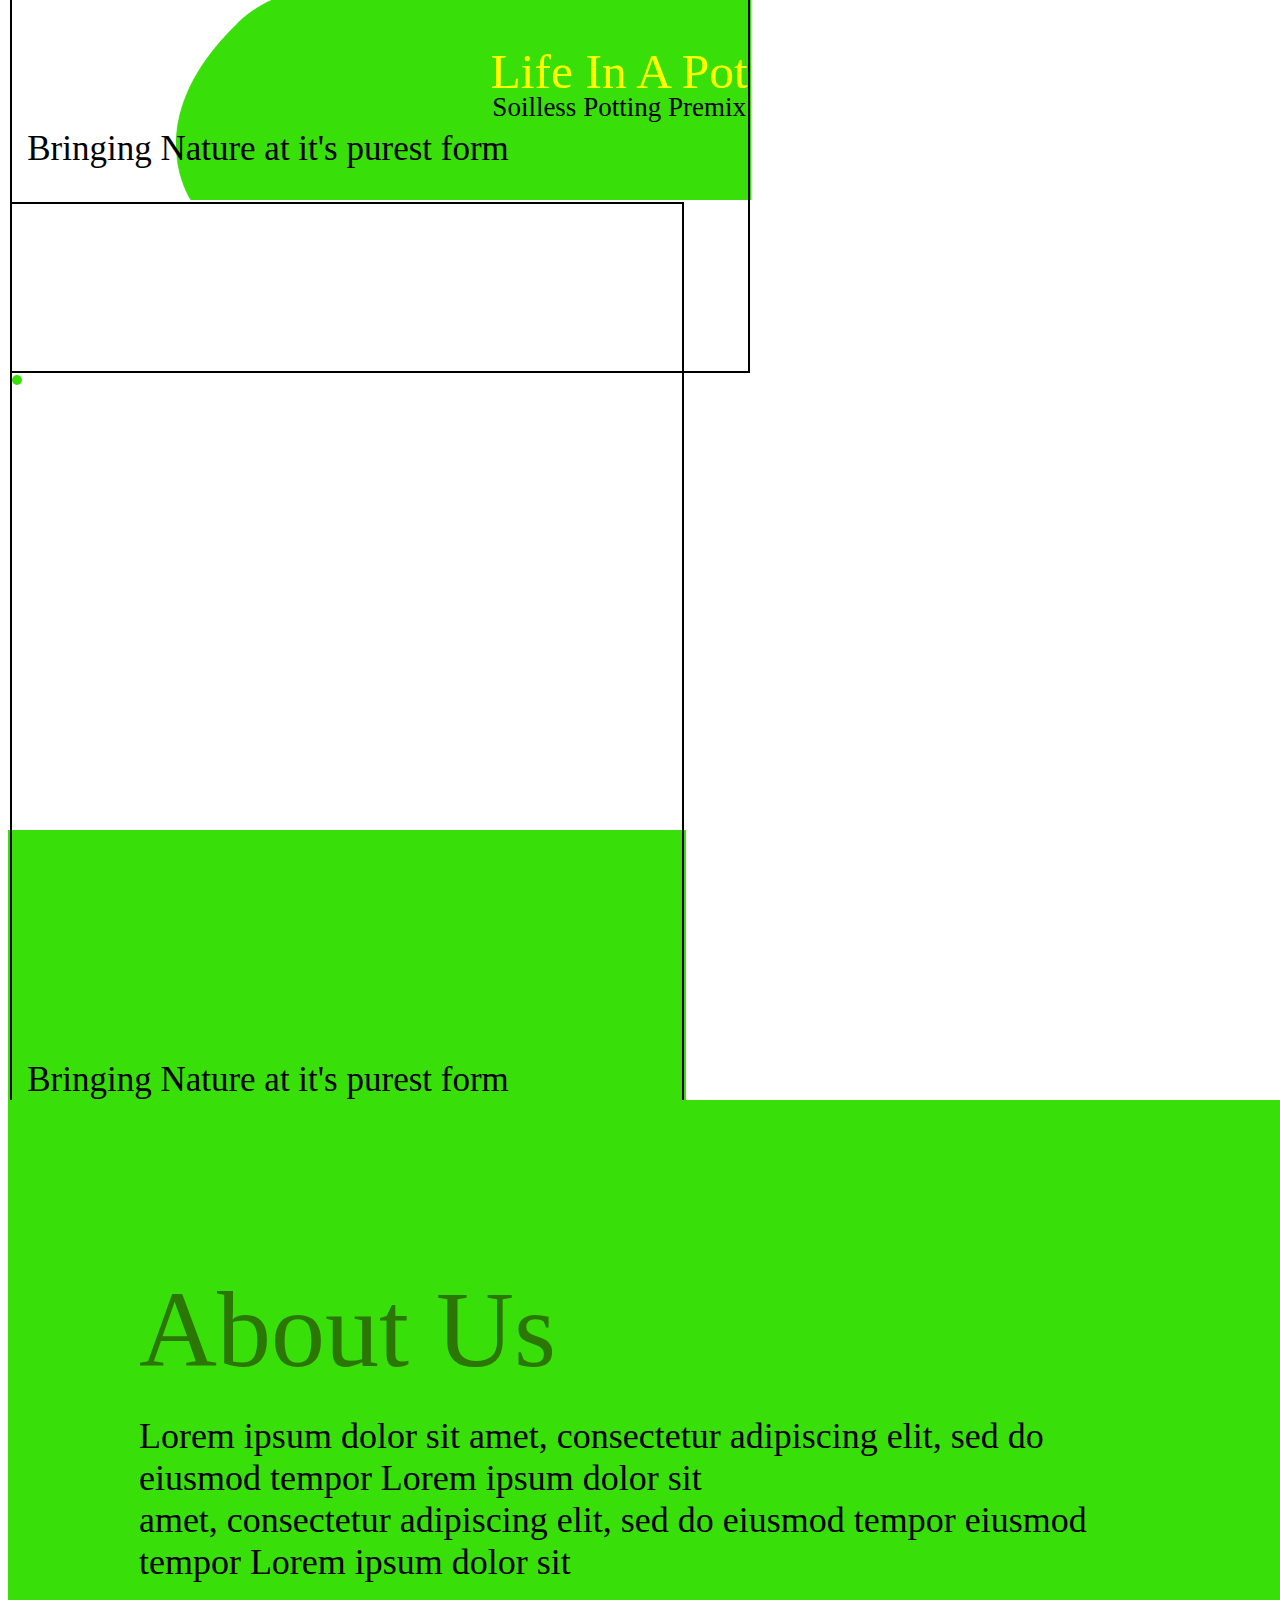
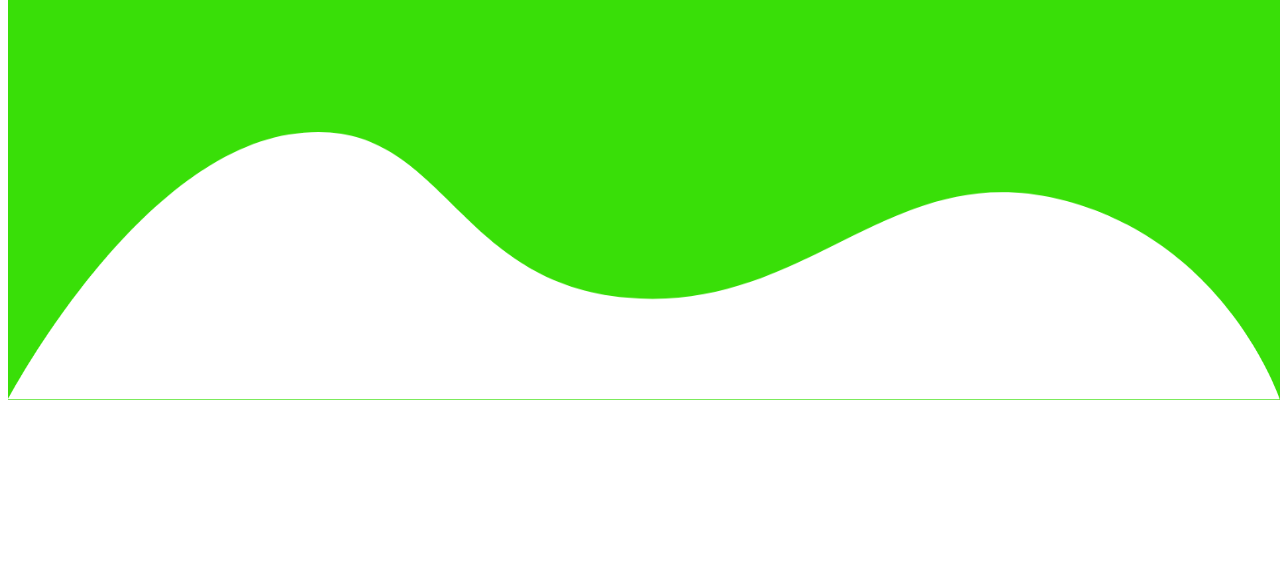
==== commit b1a86624: "Last page align order remaining" ====
--- a/index.html
+++ b/index.html
@@ -90,7 +90,7 @@
           >
             <div>
               <img
-                class="main-logo"
+                class="main-logo align-middle"
                 src="../arogyam/assets/images/final_llogo.png"
                 alt=""
               />
@@ -145,28 +145,45 @@
     <div id="karawan-2" class="w-100">
       <div class="main-container-page-2 w-100" style="z-index: 1">
         <div class="align-self-stretch main-content-page-2 row mx-0">
-          <div class="col-lg-4 col-12 h-lg-100 h-50 p-0 text-center">
+          <div
+            class="col-lg-4 col-12 h-lg-100 p-0 text-center karawan-page-2-section-left border border-danger"
+          >
             <img
               class="logo-karawan-2"
               src="../arogyam/assets/images/logo_karawan.png"
               alt=""
             />
-          </div>
-
-          <div class="col-lg-8 col-12 h-lg-100 h-50 p-0 text-justify">
+            <div
+              id="text-bottom-left-k-p-2"
+              class="text-bottom-left-k-p-2 mb-lg-0 mb-5 pb-lg-0 pb-5 border border-primary"
+            >
+              Bringing Nature at it's purest form
+            </div>
+          </div>
+
+          <div
+            class="col-lg-8 col-12 h-lg-100 p-0 text-justify border border-danger"
+          >
             <div class="row h-100 mx-0 px-0">
               <div class="col-12">
                 <div class="content-right-page-2">
                   Lorem ipsum dolor sit amet, consectetur adipiscing elit, sed
                   do eiusmod tempor Lorem ipsum dolor sit<br />
-                  amet, consectetur adipiscing elit, sed do eiusmod tempor
-                  eiusmod tempor Lorem ipsum dolor sit
-                </div>
-              </div>
-              <div class="col-12 align-self-end">
-                <div class="content-right-page-2-bottom">
+                  <div class="pt-3">
+                    amet, consectetur adipiscing elit, sed do eiusmod tempor
+                    eiusmod tempor Lorem ipsum dolor sit
+                  </div>
+                </div>
+              </div>
+              <div class="col-12 border border-primary">
+                <!-- karawan-page-2-section-right-bottom -->
+                <div
+                  class="content-right-page-2-bottom border border-dark align-middle"
+                >
                   <div class="text-head-2">Life In A Pot</div>
-                  <div class="text-white font-3vh">Soilless Potting Premix</div>
+                  <div class="text-white direction-box-text">
+                    Soilless Potting Premix
+                  </div>
                   <div class="down-arrow-svg-div">
                     <img
                       class="down-arrow-svg"
@@ -186,18 +203,24 @@
       <div class="main-container-page-2 w-100" style="z-index: 1">
         <div class="align-self-stretch main-content-page-3 row mx-0">
           <div
-            class="col-lg-4 col-12 h-lg-100 p-0 text-center karawan-page-3-section-left"
+            class="col-lg-4 col-12 h-lg-100 p-0 text-center karawan-page-3-section-left border border-danger"
           >
             <img
               class="img-life-in-a-pot img-fluid"
               src="../arogyam/assets/images/life_in_a_pot.png"
               alt=""
             />
+            <div
+              id="text-bottom-left-k-p-3"
+              class="text-bottom-left-k-p-3 mb-lg-0 mb-5 pb-lg-0 pb-5"
+            >
+              Bringing Nature at it's purest form
+            </div>
           </div>
           <div
             class="col-lg-8 col-12 h-lg-100 p-0 text-justify karawan-page-3-section-right"
           >
-            <div class="row mx-0 px-0 h-100">
+            <div class="row mx-0 px-0 h-100 border border-danger">
               <div class="col-12">
                 <div class="content-right-page-2">
                   Lorem ipsum dolor sit amet, consectetur adipiscing elit, sed
@@ -206,8 +229,11 @@
                   eiusmod tempor Lorem ipsum dolor sit
                 </div>
               </div>
-              <div class="col-12">
-                <div class="content-right-page-3-bottom align-middle">
+              <div
+                id="content-right-page-3-bottom-row"
+                class="col-12 border border-dark"
+              >
+                <div class="content-right-page-3-bottom border border-primary">
                   <div class="text-head-2">About Us</div>
 
                   <div class="down-arrow-svg-div">
@@ -265,5 +291,19 @@
         </div>
       </div>
     </div>
+    <script>
+      function isMobile() {
+        return screen.width <= parseInt("991px");
+        console.log("HEllo");
+      }
+      if (isMobile()) {
+        var elem1 = document.getElementById("text-bottom-left-k-p-2");
+        var elem2 = document.getElementById("text-bottom-left-k-p-3");
+        elem1.remove();
+        elem2.remove();
+        // var thingToRemove = document.querySelectorAll(".text-bottom-left")[1];
+        // thingToRemove.parentNode.removeChild(thingToRemove);
+      }
+    </script>
   </body>
 </html>
--- a/css/style_karawan.css
+++ b/css/style_karawan.css
@@ -49,7 +49,11 @@
   #karawan-2 {
     top: 200vh;
     height: 200vh;
-    background-size: 100vw auto;
+    background-size: 100vw 45.3vh;
+    background-image: url(../assets/images/karawan_page_2_mobile_bg.png);
+    background-repeat: no-repeat;
+    background-position-y: bottom;
+    background-position-x: right;
   }
   #karawan-3 {
     top: 400vh;
@@ -59,45 +63,39 @@
     top: 600vh;
     height: 200vh;
   }
-  .semi_rect_circle_transparent {
-    margin-left: -5% !important;
-    width: 78.28vw !important;
-    height: 54.44vh !important;
-    margin-top: 18.05vh !important;
-  }
-  .semi_rect_circle_opaque {
-    margin-left: -8% !important;
-    width: 78.28vw !important;
-    height: 54.44vh !important;
-    margin-top: 18.05vh !important;
-  }
-  .semi_rect_circle_opaque_2 {
-    margin-left: -10% !important;
-    width: 78.28vw !important;
-    height: 54.44vh !important;
-    margin-top: 18.05vh !important;
-  }
+
   #whatsapp-logo {
     right: 7vw !important;
     bottom: 4vh !important;
     z-index: 111;
   }
   .main-logo {
-    padding-top: 0vh;
-    margin-top: 13.425vh;
+    /* padding-top: 0vh; */
+    margin-top: 8.425vh;
   }
   .nav-right-text {
     font-size: 1.5em !important;
   }
-  .text-bottom-left {
+  .text-bottom-left,
+  .text-bottom-left-k-p-2,
+  .text-bottom-left-k-p-3 {
+    /*text-bottom-left-k-p-3 element is removed in mobile screen*/
+    position: unset !important;
     bottom: 10vh !important;
-    font-size: 2em !important;
-  }
+    /* font-size: 3em !important; */
+    font-size: 11vw !important;
+    width: 98% !important;
+    margin-top: 6.75vh;
+    /* margin-bottom: 0rem !important; overwriting bootstrap mb,pb classes */
+    /* padding-bottom: 0rem !important; overwriting bootstrap mb,pb classes */
+  }
+
   .text-bottom-right {
     font-size: 0.9em !important;
     width: 100% !important;
     bottom: 2vh !important;
-    padding-left: 6vw !important;
+    /* padding-left: 6vw !important; */
+    padding-left: 2vw !important;
     margin-bottom: -1em !important;
     padding-bottom: 0.4em !important;
     left: 0 !important;
@@ -113,24 +111,29 @@
   .fixed-bottom #whatsapp-logo {
     background-image: url("../assets/images/bottom-backdrop.svg");
   }
-  .text-head-1,
-  .text-head-2 {
-    padding-top: 0.7em !important;
-    font-size: 1.6em !important;
+  .text-body {
+    /* padding-top: 0.7em !important; */
+    font-size: 0.5em !important;
+  }
+  .text-body {
+    /* padding-top: 0.7em !important; */
+    font-size: 0.5em !important;
   }
   .content-right-page-2 {
     width: 80vw !important;
-    font-size: 1.2em !important;
+    font-size: 5.5vw !important;
   }
   .content-right-page-2-bottom {
     margin: auto !important;
-    position: absolute;
-    top: auto;
+    /* position: absolute; */
+    /* top: auto;
     left: 0;
     right: 0;
-    bottom: 1em;
-  }
-
+    bottom: 1em; */
+  }
+  .karawan-page-2-section-left {
+    /* height: max-content !important; */
+  }
   .text-head-page-4 {
     font-size: 3em !important;
   }
@@ -152,6 +155,7 @@
   .karawan-page-1-main-content-circle {
     margin-top: 0vh !important;
   }
+
   /**************For Karawan Page 3****************/
   .main-content-page-3 {
     background-image: url(../assets/images/karawan_life_in_pot_bg.png);
@@ -161,13 +165,18 @@
     background-size: 100% 45.28vh;
   }
   .content-right-page-3-bottom {
+    margin: auto !important;
   }
 
   .karawan-page-3-section-left {
-    height: 50% !important;
+    height: max-content !important;
   }
   .karawan-page-3-section-right {
     height: 50% !important;
+  }
+  #content-right-page-3-bottom-row {
+    background-color: #39df08;
+    align-self: flex-end !important;
   }
 }
 @media screen and (max-width: 490px) {
@@ -178,6 +187,52 @@
     background-position-y: bottom;
     background-repeat: no-repeat;
     background-size: 100% 33.05vh;
+  }
+}
+@media screen and (max-width: 680px) {
+  .semi_rect_circle_transparent {
+    /* margin-left: -5% !important; */
+    max-width: 100vw;
+    margin-left: -11.71vw !important;
+    width: auto !important;
+    height: 54.44vh !important;
+    margin-top: 18.05vh !important;
+  }
+  .semi_rect_circle_opaque {
+    /* margin-left: -8% !important; */
+    max-width: 100vw;
+    margin-left: -15.71vw !important;
+    width: auto !important;
+    height: 54.44vh !important;
+    margin-top: 18.05vh !important;
+  }
+  .semi_rect_circle_opaque_2 {
+    /* margin-left: -10% !important; */
+    max-width: 100vw;
+    margin-left: -15.71vw !important;
+    width: auto !important;
+    height: 54.44vh !important;
+    margin-top: 18.05vh !important;
+  }
+}
+@media screen and (min-width: 425px) and (max-width: 991px) {
+  .content-right-page-2 {
+    font-size: 3.5vw !important ;
+  }
+  .content-right-page-2-bottom .text-head-2 {
+    padding-top: 1.5rem !important;
+    font-size: 4.5vw !important ;
+  }
+  .content-right-page-2-bottom .text-white.direction-box-text {
+    font-size: 2.5vw !important ;
+  }
+  .content-right-page-3-bottom {
+    margin-top: 13.5vh !important;
+  }
+  .content-right-page-3-bottom .text-head-2 {
+    /* padding-top: 1.5rem !important; */
+    margin-top: 0.5rem !important;
+    font-size: 4.5vw !important ;
   }
 }
 /* underline-small */
@@ -277,8 +332,23 @@
 }
 .text-bottom-left {
   position: absolute;
-  width: 98% !important;
+  width: max-content;
   bottom: -38vh;
+  left: 1.5vw;
+  font-size: 35px;
+}
+.text-bottom-left-k-p-2 {
+  position: absolute;
+  width: max-content;
+  bottom: 3.425vh;
+  left: 1.5vw;
+  font-size: 35px;
+}
+.text-bottom-left-k-p-3 {
+  position: absolute;
+  /* width: 98% !important; */
+  width: max-content;
+  bottom: 0vh;
   left: 1.5vw;
   font-size: 35px;
 }
@@ -312,8 +382,12 @@
 }
 
 /**************For Karawan Page 2****************/
+.karawan-page-2-section-left {
+  /* overflow: visible; */
+}
 .logo-karawan-2 {
   margin-left: 4.5vw;
+  margin-top: 4vh;
   /* width: 24.7vw; */
   width: auto;
   height: 55vh;
@@ -328,24 +402,23 @@
   border: 2px solid rgba(0, 0, 0, 0);
   height: 100%;
 }
-.content-right-page-2 {
+.content-right-page-2,
+.content-right-page-2 p {
   font-size: 4vh;
+  font-family: "Segoe UI", Tahoma, Geneva, Verdana, sans-serif !important;
   /* border: 1px solid rgb(55, 0, 128); */
   margin: auto;
   width: 45vw;
 }
 .content-right-page-2-bottom {
   text-align: center;
-  /* border: 1px solid rgb(55, 0, 128); */
   width: fit-content;
-  /* margin-top: 30.4vh;
-  margin-left: 26vw; */
-  margin-top: 35vh;
-  margin-left: 36vw;
+  margin-top: 27.5vh;
+  margin-left: 37.39vw;
   /* margin bottom and right not working on it */
 }
 
-.font-3vh {
+.direction-box-text {
   font-size: 3vh;
 }
 
@@ -365,11 +438,15 @@
 }
 .content-right-page-3-bottom {
   text-align: center;
-  margin-top: 18vh;
+  margin-top: 27.5vh;
+  margin-left: 37.39vw;
+  /* margin-top: 18vh; */
+  width: fit-content;
 }
 
 .karawan-page-3-section-left {
   height: 100%;
+  overflow: visible;
 }
 .karawan-page-3-section-right {
   height: 100%;
@@ -398,9 +475,10 @@
 }
 
 .text-body-page-4 {
+  text-align: left;
   font-size: 4vh;
   margin-top: 2.6vh;
-  letter-spacing: -0.12vw;
+  /* letter-spacing: -0.12vw; */
 }
 
 .karawan-page-4-shape-2 {
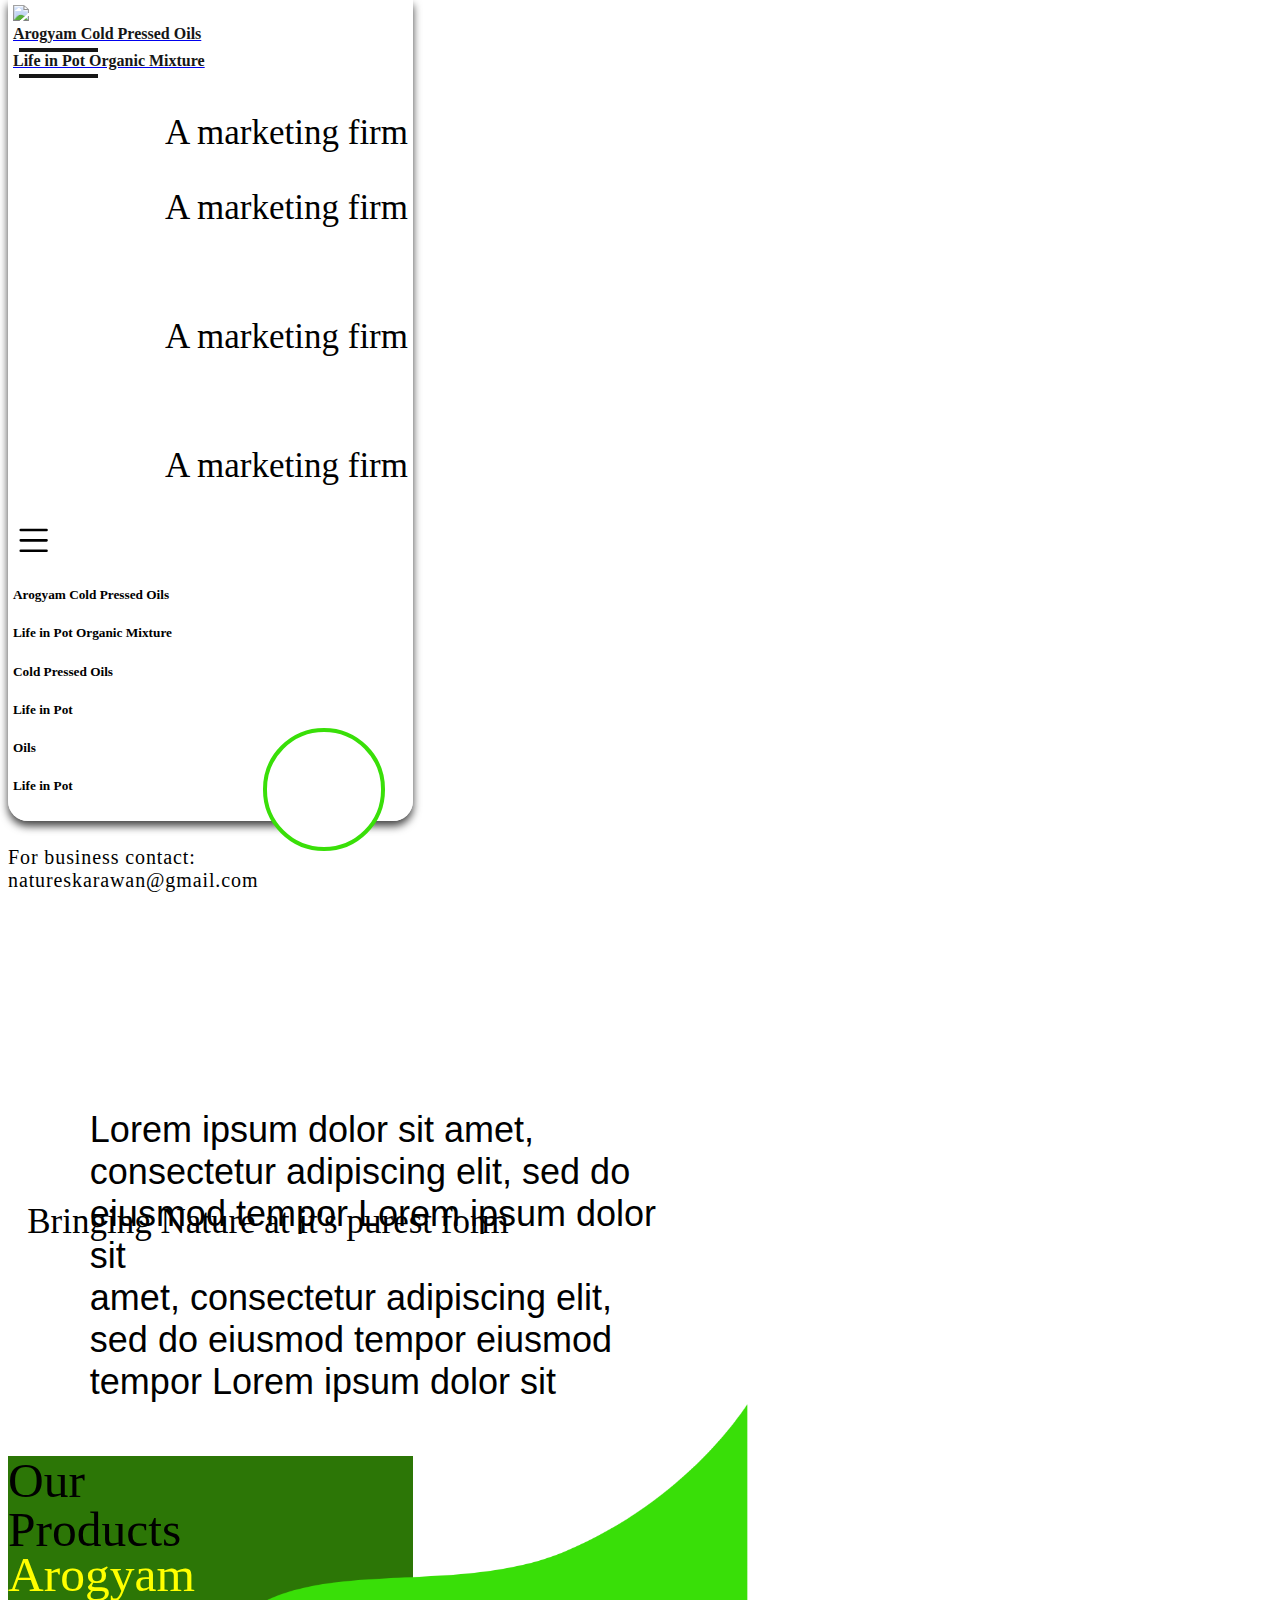
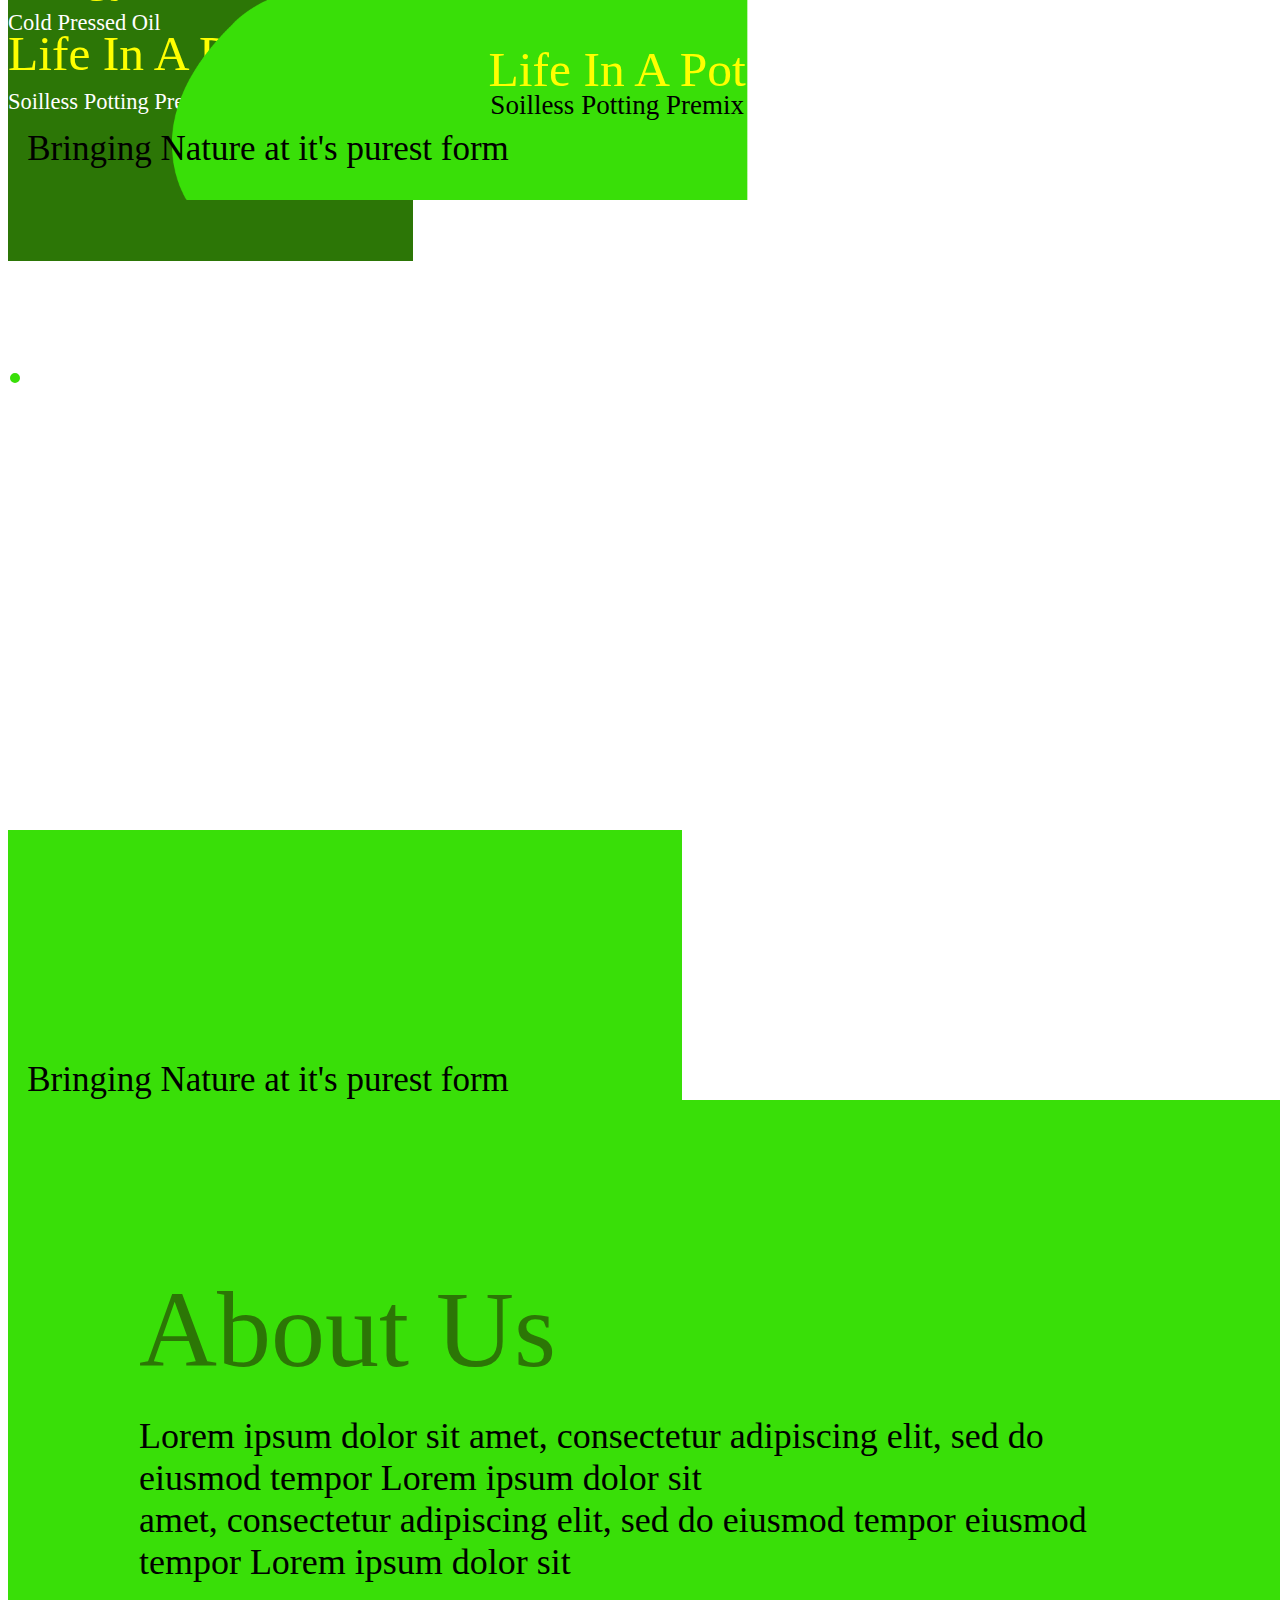
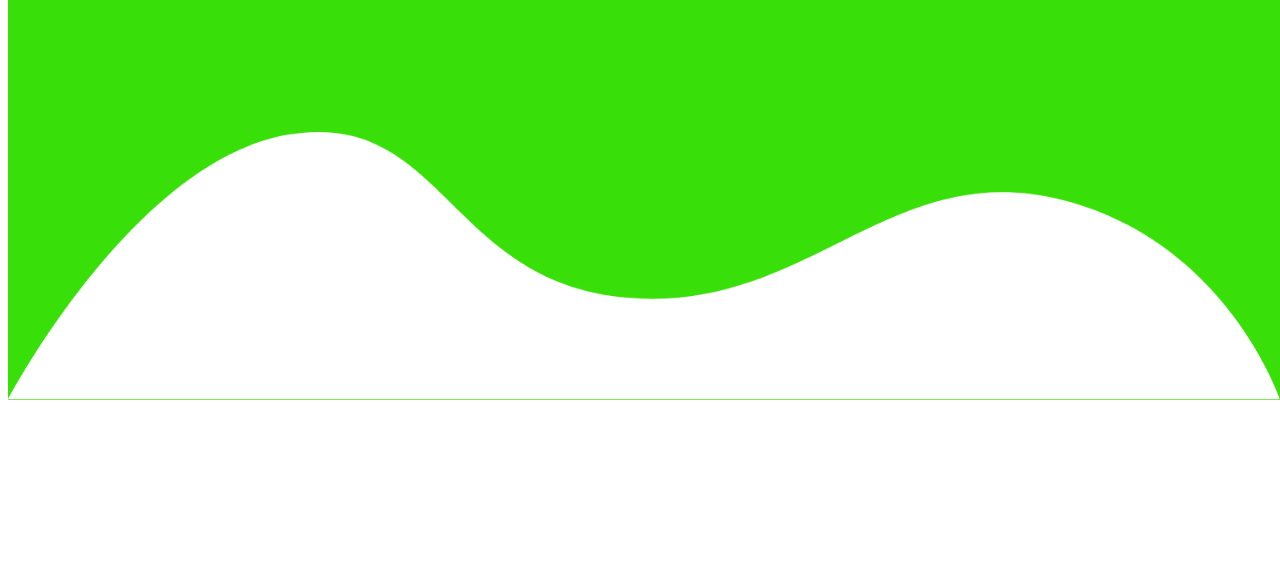
==== commit 8797021e: "Mobile dropdown menu done" ====
--- a/index.html
+++ b/index.html
@@ -31,7 +31,7 @@
         id="navbar"
         class="navbar nav nav-expand-lg nav-pills fixed-top text-sm-left justify-content-flex-start"
       >
-        <div class="row w-100">
+        <div class="row w-100 mx-0">
           <div class="col-2">
             <a
               class="flex-lg-fill text-sm-center nav-link m-0 p-0"
@@ -42,7 +42,8 @@
                 width="85vw"
             /></a>
           </div>
-          <div class="col-3">
+          <!-- For big screen -->
+          <div class="col-3 d-none d-sm-none d-md-none d-lg-block">
             <a
               class="flex-lg-fill nav-link d-lg-block d-none"
               href="./arogyam.html"
@@ -52,7 +53,7 @@
               <!-- </h5> -->
             </a>
           </div>
-          <div class="col-3">
+          <div class="col-3 d-none d-sm-none d-md-none d-lg-block">
             <a class="flex-lg-fill nav-link d-lg-block d-none" href="#flaxseed">
               <!-- <h5> -->
               <div class="h5 karawan-nav-text">Life in Pot Organic Mixture</div>
@@ -60,8 +61,111 @@
             </a>
             <!-- <h5>A marketing firm</h5> -->
           </div>
-          <div class="col-4">
+          <div class="col-4 d-none d-sm-none d-md-none d-lg-block">
             <h3 class="nav-right-text mb-0 mt-1">A marketing firm</h3>
+          </div>
+          <!-- For mid screen -->
+          <div class="col-7 d-none d-sm-none d-md-block d-lg-none">
+            <h3 class="nav-right-text mb-0 mt-1">A marketing firm</h3>
+          </div>
+          <div class="col-3 pr-0 d-none d-sm-none d-md-block d-lg-none">
+            <a
+              id="navbarDropdownMenuLink-md"
+              role="button"
+              data-toggle="dropdown"
+              aria-haspopup="true"
+              aria-expanded="false"
+              class="flex-lg-fill text-sm-center nav-link border ml-lg-0 ml-1 d-lg-none d-block"
+            >
+              <h5>Oils</h5>
+            </a>
+          </div>
+          <!-- For small screen -->
+          <div class="col-7 d-none d-sm-block d-md-none d-lg-none">
+            <h3 class="nav-right-text mb-0 mt-1">A marketing firm</h3>
+          </div>
+          <div class="col-3 pr-0 d-none d-sm-block d-md-none d-lg-none">
+            <a
+              id="navbarDropdownMenuLink-sm"
+              role="button"
+              data-toggle="dropdown"
+              aria-haspopup="true"
+              aria-expanded="false"
+              class="flex-lg-fill text-sm-center nav-link border ml-lg-0 ml-1 d-lg-none d-block"
+            >
+              <h5>Oils</h5>
+            </a>
+          </div>
+          <!-- For extra-small screen -->
+          <div class="offset-1 col-8 d-block d-sm-none d-md-none d-lg-none">
+            <h3 class="nav-right-text mb-0 mt-1">A marketing firm</h3>
+          </div>
+          <div class="col-1 px-0 d-block d-sm-none d-md-none d-lg-none">
+            <!-- Menu burger button -->
+            <a
+              class="flex-lg-fill text-sm-center ml-lg-0 ml-1 d-lg-none d-block"
+              id="navbarDropdownMenuLink-xs"
+              role="button"
+              data-toggle="dropdown"
+              aria-haspopup="true"
+              aria-expanded="false"
+            >
+              <h5 class="text-dark">
+                <svg
+                  xmlns="http://www.w3.org/2000/svg"
+                  width="40"
+                  height="40"
+                  fill="currentColor"
+                  class="bi bi-list"
+                  viewBox="0 0 15.5 15.5"
+                >
+                  <path
+                    fill-rule="evenodd"
+                    d="M2.5 11.5A.5.5 0 0 1 3 11h10a.5.5 0 0 1 0 1H3a.5.5 0 0 1-.5-.5zm0-4A.5.5 0 0 1 3 7h10a.5.5 0 0 1 0 1H3a.5.5 0 0 1-.5-.5zm0-4A.5.5 0 0 1 3 3h10a.5.5 0 0 1 0 1H3a.5.5 0 0 1-.5-.5z"
+                  />
+                </svg>
+              </h5>
+            </a>
+          </div>
+          <!-- Mobile Dropdown -->
+          <div
+            id="mobile-dropdown-menu"
+            class="dropdown-menu text-center d-lg-none"
+            aria-labelledby="navbarDropdownMenuLink"
+          >
+            <!-- For mid screen -->
+            <a
+              class="dropdown-item d-none d-sm-none d-md-block d-lg-none text-sm-center"
+            >
+              <h5>Arogyam Cold Pressed Oils</h5>
+            </a>
+            <a
+              class="dropdown-item d-none d-sm-none d-md-block d-lg-none text-sm-center"
+            >
+              <h5>Life in Pot Organic Mixture</h5>
+            </a>
+            <!-- For small screen -->
+            <a
+              class="dropdown-item d-none d-sm-block d-md-none d-lg-none text-sm-center"
+            >
+              <h5>Cold Pressed Oils</h5>
+            </a>
+            <a
+              class="dropdown-item d-none d-sm-block d-md-none d-lg-none text-sm-center"
+            >
+              <h5>Life in Pot</h5>
+            </a>
+            <!-- For extra small screen -->
+            <a
+              class="dropdown-item d-block d-sm-none d-md-none d-lg-none text-sm-center"
+            >
+              <h5>Oils</h5>
+            </a>
+            <a
+              class="dropdown-item d-block d-sm-none d-md-none d-lg-none text-sm-center"
+            >
+              <h5>Life in Pot</h5>
+            </a>
           </div>
         </div>
       </nav>
@@ -146,7 +250,7 @@
       <div class="main-container-page-2 w-100" style="z-index: 1">
         <div class="align-self-stretch main-content-page-2 row mx-0">
           <div
-            class="col-lg-4 col-12 h-lg-100 p-0 text-center karawan-page-2-section-left border border-danger"
+            class="col-lg-4 col-12 h-lg-100 p-0 text-center karawan-page-2-section-left"
           >
             <img
               class="logo-karawan-2"
@@ -155,15 +259,13 @@
             />
             <div
               id="text-bottom-left-k-p-2"
-              class="text-bottom-left-k-p-2 mb-lg-0 mb-5 pb-lg-0 pb-5 border border-primary"
+              class="text-bottom-left-k-p-2 mb-lg-0 mb-5 pb-lg-0 pb-5"
             >
               Bringing Nature at it's purest form
             </div>
           </div>
 
-          <div
-            class="col-lg-8 col-12 h-lg-100 p-0 text-justify border border-danger"
-          >
+          <div class="col-lg-8 col-12 h-lg-100 p-0 text-justify">
             <div class="row h-100 mx-0 px-0">
               <div class="col-12">
                 <div class="content-right-page-2">
@@ -175,11 +277,9 @@
                   </div>
                 </div>
               </div>
-              <div class="col-12 border border-primary">
+              <div class="col-12">
                 <!-- karawan-page-2-section-right-bottom -->
-                <div
-                  class="content-right-page-2-bottom border border-dark align-middle"
-                >
+                <div class="content-right-page-2-bottom align-middle">
                   <div class="text-head-2">Life In A Pot</div>
                   <div class="text-white direction-box-text">
                     Soilless Potting Premix
@@ -203,7 +303,7 @@
       <div class="main-container-page-2 w-100" style="z-index: 1">
         <div class="align-self-stretch main-content-page-3 row mx-0">
           <div
-            class="col-lg-4 col-12 h-lg-100 p-0 text-center karawan-page-3-section-left border border-danger"
+            class="col-lg-4 col-12 h-lg-100 p-0 text-center karawan-page-3-section-left"
           >
             <img
               class="img-life-in-a-pot img-fluid"
@@ -220,7 +320,7 @@
           <div
             class="col-lg-8 col-12 h-lg-100 p-0 text-justify karawan-page-3-section-right"
           >
-            <div class="row mx-0 px-0 h-100 border border-danger">
+            <div class="row mx-0 px-0 h-100">
               <div class="col-12">
                 <div class="content-right-page-2">
                   Lorem ipsum dolor sit amet, consectetur adipiscing elit, sed
@@ -229,11 +329,8 @@
                   eiusmod tempor Lorem ipsum dolor sit
                 </div>
               </div>
-              <div
-                id="content-right-page-3-bottom-row"
-                class="col-12 border border-dark"
-              >
-                <div class="content-right-page-3-bottom border border-primary">
+              <div id="content-right-page-3-bottom-row" class="col-12">
+                <div class="content-right-page-3-bottom">
                   <div class="text-head-2">About Us</div>
 
                   <div class="down-arrow-svg-div">
@@ -305,5 +402,46 @@
         // thingToRemove.parentNode.removeChild(thingToRemove);
       }
     </script>
+    <!-- onscroll change background of navbar -->
+    <script>
+      window.onscroll = function () {
+        scrollFunction();
+      };
+
+      function scrollFunction() {
+        if (document.documentElement.scrollTop > 50) {
+          document.getElementById("navbar").style.backgroundColor = "#dae0e5";
+        }
+        if (document.documentElement.scrollTop < 50) {
+          // document.getElementById("navbar").style.backgroundColor = "#ffffffa6";
+          document.getElementById("navbar").style.backgroundColor = "#ffffffa6";
+        }
+        console.log(document.documentElement.scrollTop);
+      }
+    </script>
+    <script
+      src="https://code.jquery.com/jquery-3.5.1.slim.min.js"
+      integrity="sha384-DfXdz2htPH0lsSSs5nCTpuj/zy4C+OGpamoFVy38MVBnE+IbbVYUew+OrCXaRkfj"
+      crossorigin="anonymous"
+    ></script>
+    <script
+      src="https://cdn.jsdelivr.net/npm/bootstrap@4.5.3/dist/js/bootstrap.bundle.min.js"
+      integrity="sha384-ho+j7jyWK8fNQe+A12Hb8AhRq26LrZ/JpcUGGOn+Y7RsweNrtN/tE3MoK7ZeZDyx"
+      crossorigin="anonymous"
+    ></script>
+    <!-- Script for dropdown -->
+    <script>
+      $(function () {
+        $("#navbarDropdownMenuLink-xs").on("click", function () {
+          $("#mobile-dropdown-menu").toggle();
+        });
+        $("#navbarDropdownMenuLink-sm").on("click", function () {
+          $("#mobile-dropdown-menu").toggle();
+        });
+        $("#navbarDropdownMenuLink-md").on("click", function () {
+          $("#mobile-dropdown-menu").toggle();
+        });
+      });
+    </script>
   </body>
 </html>
--- a/css/style.css
+++ b/css/style.css
@@ -375,6 +375,9 @@
 .navbar .dropdown-menu {
   right: 0 !important;
   left: auto !important;
+  /* background-color: #000000;
+  text-decoration: underline;
+  text-underline-position: under; */
 }
 
 #navbar.scrolled {
@@ -614,7 +617,7 @@
 }
 
 .mainFormClass {
-  background-color: rgb(253 254 255 / 75%);
+  background-color: rgb(253 254 255 / 85%);
   border-radius: 0px 0px 8px 8px;
 }
 
--- a/css/style_karawan.css
+++ b/css/style_karawan.css
@@ -41,7 +41,42 @@
   background-repeat: no-repeat;
   background-size: 100% 29.74vh;
 }
-
+@media screen and (max-width: 490px) {
+  /**************For Karawan Page 4****************/
+
+  #karawan-4 {
+    background-image: url(../assets/images/karawan_page_4_mobile_bg.png);
+    background-position-y: bottom;
+    background-repeat: no-repeat;
+    background-size: 100% 33.05vh;
+  }
+}
+@media screen and (max-width: 680px) {
+  .semi_rect_circle_transparent {
+    /* margin-left: -5% !important; */
+    max-width: 100vw;
+    margin-left: -11.71vw !important;
+    width: auto !important;
+    height: 54.44vh !important;
+    margin-top: 18.05vh !important;
+  }
+  .semi_rect_circle_opaque {
+    /* margin-left: -8% !important; */
+    max-width: 100vw;
+    margin-left: -15.71vw !important;
+    width: auto !important;
+    height: 54.44vh !important;
+    margin-top: 18.05vh !important;
+  }
+  .semi_rect_circle_opaque_2 {
+    /* margin-left: -10% !important; */
+    max-width: 100vw;
+    margin-left: -15.71vw !important;
+    width: auto !important;
+    height: 54.44vh !important;
+    margin-top: 18.05vh !important;
+  }
+}
 @media screen and (max-width: 991px) {
   #karawan-1 {
     height: 200vh;
@@ -83,7 +118,7 @@
     position: unset !important;
     bottom: 10vh !important;
     /* font-size: 3em !important; */
-    font-size: 11vw !important;
+    font-size: 8vw !important;
     width: 98% !important;
     margin-top: 6.75vh;
     /* margin-bottom: 0rem !important; overwriting bootstrap mb,pb classes */
@@ -179,42 +214,7 @@
     align-self: flex-end !important;
   }
 }
-@media screen and (max-width: 490px) {
-  /**************For Karawan Page 4****************/
-
-  #karawan-4 {
-    background-image: url(../assets/images/karawan_page_4_mobile_bg.png);
-    background-position-y: bottom;
-    background-repeat: no-repeat;
-    background-size: 100% 33.05vh;
-  }
-}
-@media screen and (max-width: 680px) {
-  .semi_rect_circle_transparent {
-    /* margin-left: -5% !important; */
-    max-width: 100vw;
-    margin-left: -11.71vw !important;
-    width: auto !important;
-    height: 54.44vh !important;
-    margin-top: 18.05vh !important;
-  }
-  .semi_rect_circle_opaque {
-    /* margin-left: -8% !important; */
-    max-width: 100vw;
-    margin-left: -15.71vw !important;
-    width: auto !important;
-    height: 54.44vh !important;
-    margin-top: 18.05vh !important;
-  }
-  .semi_rect_circle_opaque_2 {
-    /* margin-left: -10% !important; */
-    max-width: 100vw;
-    margin-left: -15.71vw !important;
-    width: auto !important;
-    height: 54.44vh !important;
-    margin-top: 18.05vh !important;
-  }
-}
+/* For tablet and small screen devices */
 @media screen and (min-width: 425px) and (max-width: 991px) {
   .content-right-page-2 {
     font-size: 3.5vw !important ;
@@ -234,7 +234,28 @@
     margin-top: 0.5rem !important;
     font-size: 4.5vw !important ;
   }
-}
+  .text-body-page-4 {
+    font-size: 4.5vw !important ;
+  }
+}
+@media screen and (min-width: 725px) and (max-width: 991px) {
+  .text-bottom-left {
+    font-size: 6vw !important;
+  }
+}
+@media screen and (min-width: 991px) and (max-width: 1230px) {
+  .main-logo {
+    max-width: 100% !important;
+  }
+  .img-life-in-a-pot {
+    max-width: -webkit-fill-available !important;
+  }
+  .karawan-page-4-shape-1 {
+    margin-bottom: 13%;
+    margin-left: unset !important;
+  }
+}
+
 /* underline-small */
 .navbar .nav-link .h5::after {
   content: "";
@@ -248,9 +269,12 @@
 }
 .navbar {
   background-color: rgb(255 255 255 / 65%);
+  /* border: unset !important; */
+  transition-delay: 0.1s;
 }
 .nav-right-text {
-  position: fixed;
+  text-align: end;
+  /* position: fixed; */
   right: 2vw;
   font-size: 35px;
   font-family: unset;
@@ -386,14 +410,14 @@
   /* overflow: visible; */
 }
 .logo-karawan-2 {
-  margin-left: 4.5vw;
+  /* margin-left: 4.5vw; */
   margin-top: 4vh;
   /* width: 24.7vw; */
   width: auto;
   height: 55vh;
 }
 .main-content-page-2 {
-  border: 2px solid black;
+  /* border: 2px solid black; */
   /* height: calc(100% - 18.5vh); */
   height: 100%;
   padding-top: 18.5vh;
@@ -432,7 +456,7 @@
   border-radius: 50%;
 }
 .main-content-page-3 {
-  border: 2px solid black;
+  /* border: 2px solid black; */
   height: 100%;
   padding-top: 18.5vh;
 }
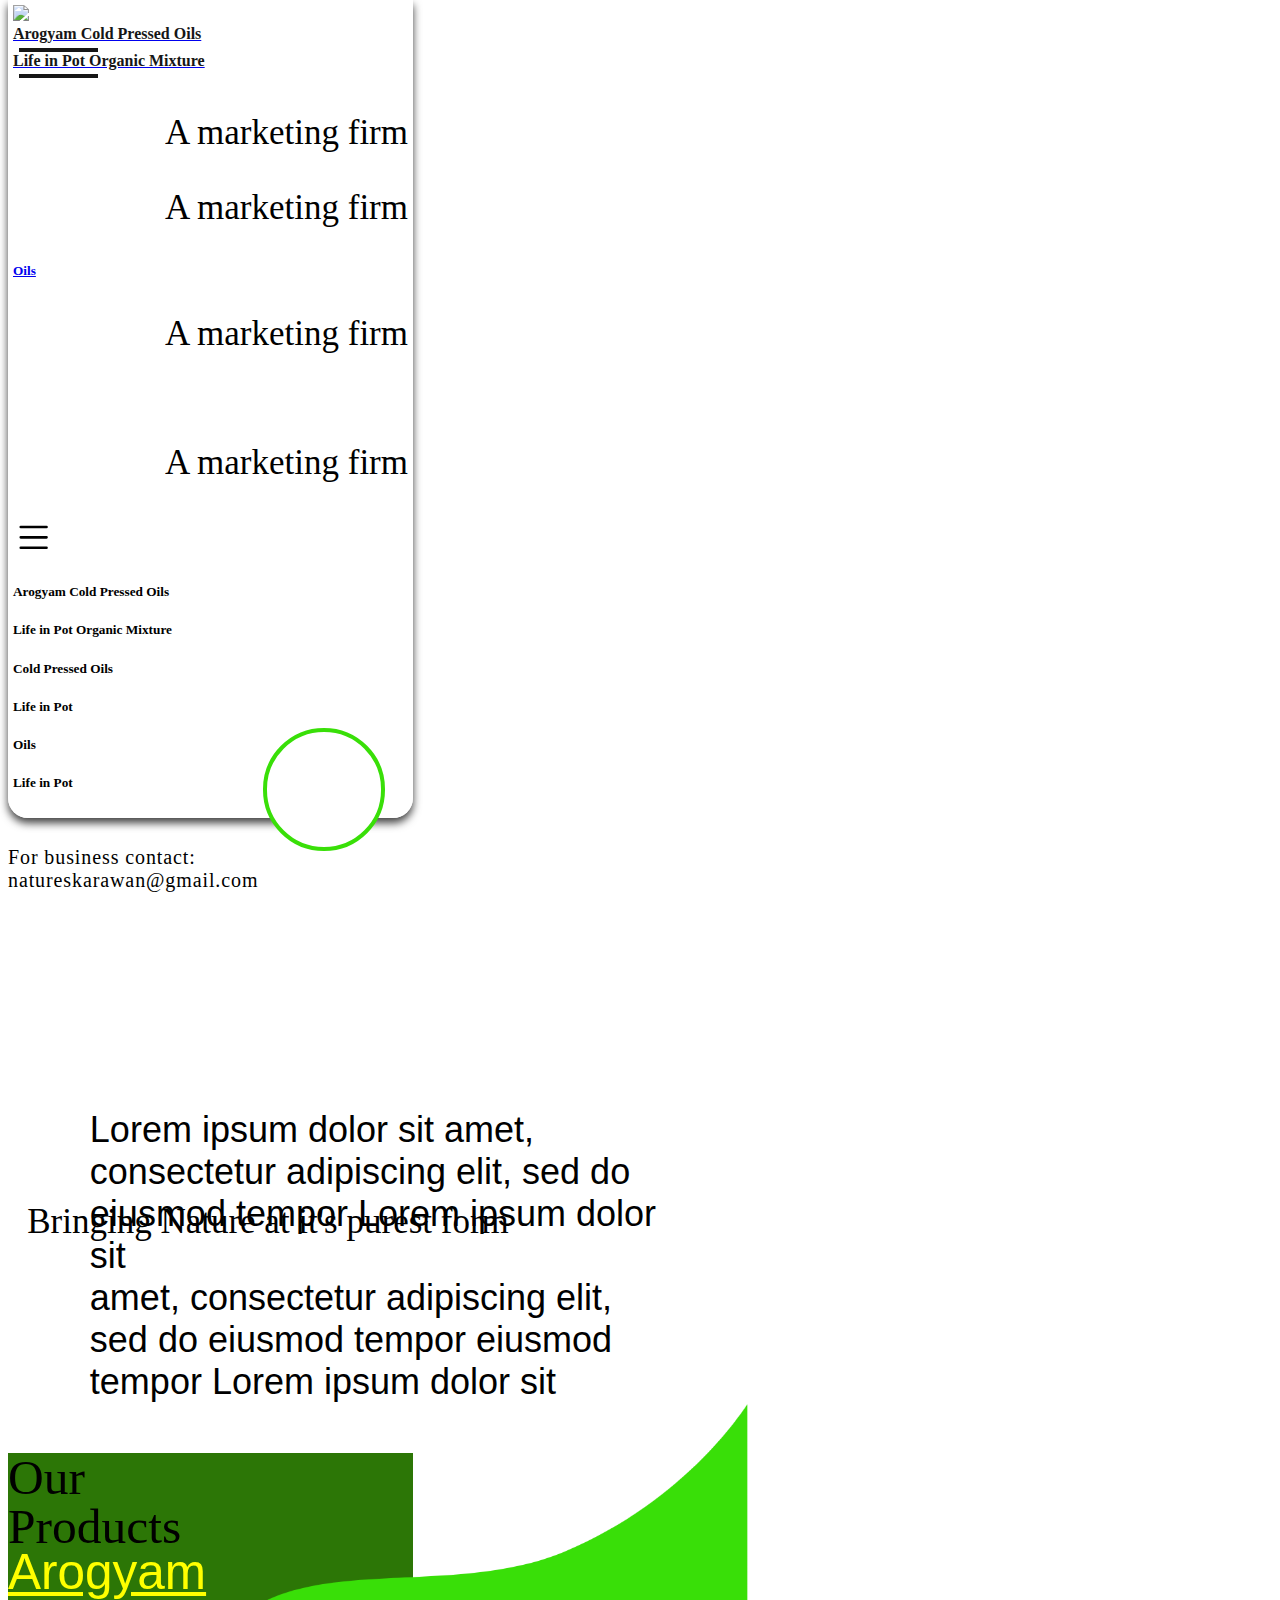
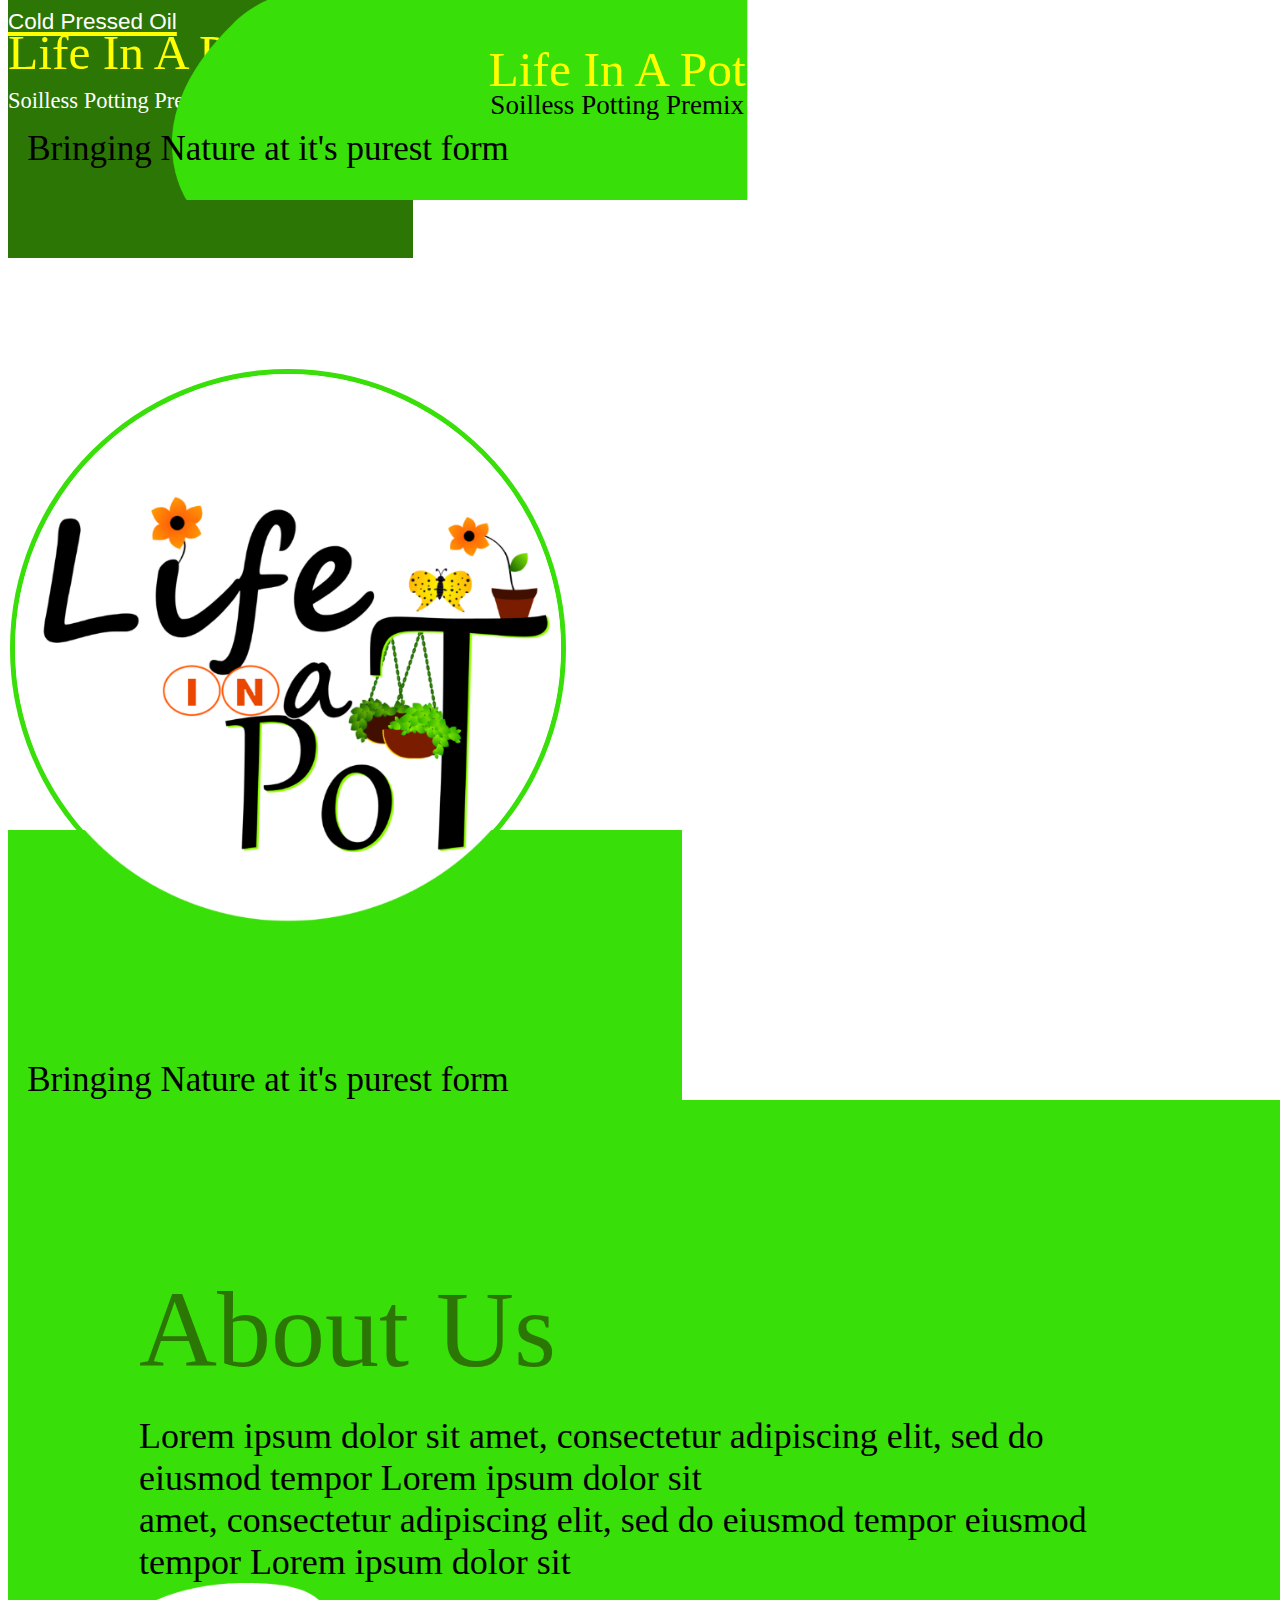
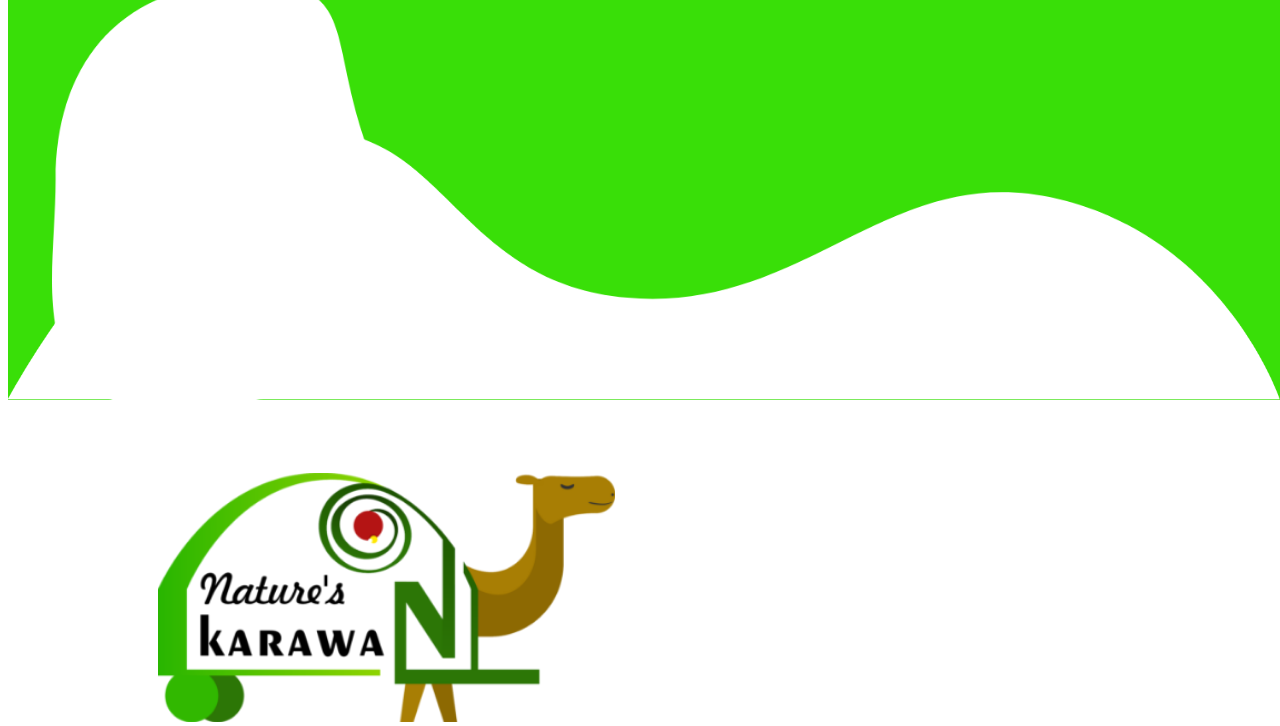
==== commit 0af1f1ac: "New Links Added" ====
--- a/index.html
+++ b/index.html
@@ -77,7 +77,9 @@
               aria-expanded="false"
               class="flex-lg-fill text-sm-center nav-link border ml-lg-0 ml-1 d-lg-none d-block"
             >
-              <h5>Oils</h5>
+              <a href="./arogyam.html">
+                <h5>Oils</h5>
+              </a>
             </a>
           </div>
           <!-- For small screen -->
@@ -173,17 +175,17 @@
       <div style="height: 100vh; position: absolute; top: 0; width: 100%">
         <img
           class="semi_rect_circle_transparent"
-          src="../arogyam/assets/images/semi_rect_circle_transparent.png"
+          src="./assets/images/semi_rect_circle_transparent.png"
           alt=""
         />
         <img
           class="semi_rect_circle_opaque"
-          src="../arogyam/assets/images/semi_rect_circle_opaque.png"
+          src="./assets/images/semi_rect_circle_opaque.png"
           alt=""
         />
         <img
           class="semi_rect_circle_opaque_2"
-          src="../arogyam/assets/images/semi_rect_circle_opaque.png"
+          src="./assets/images/semi_rect_circle_opaque.png"
           alt=""
         />
       </div>
@@ -195,7 +197,7 @@
             <div>
               <img
                 class="main-logo align-middle"
-                src="../arogyam/assets/images/final_llogo.png"
+                src="./assets/images/final_llogo.png"
                 alt=""
               />
             </div>
@@ -215,8 +217,10 @@
                   Products
                 </div>
                 <div class="my-0 col-12 text-head-2">
-                  Arogyam<br />
-                  <span class="text-body"> Cold Pressed Oil </span>
+                  <a href="./arogyam.html" style="color: yellow; font-family: Segoe UI, Tahoma, Geneva, Verdana, sans-serif !important;">
+                    Arogyam<br />
+                    <span class="text-body"> Cold Pressed Oil </span>
+                  </a>
                 </div>
                 <div class="my-0 col-12 text-head-2">
                   Life In A Pot<br />
@@ -226,7 +230,7 @@
               <div class="col-12 mw-100 mx-0 px-0 down-arrow-svg-div">
                 <img
                   class="down-arrow-svg"
-                  src="../arogyam/assets/images/down_arrow.png"
+                  src="./assets/images/down_arrow.png"
                   alt=""
                 />
               </div>
@@ -236,7 +240,7 @@
         <div class="row fixed-bottom mx-0">
           <div class="col-lg-4 offset-lg-8 offset-0 col-12">
             <div id="whatsapp-logo" class="whatsapp-logo bg-white d-flex">
-              <img src="../arogyam/assets/images/whatsapp.png" alt="" />
+              <img src="./assets/images/whatsapp.png" alt="" />
             </div>
             <div class="text-bottom-right">
               For business contact: natureskarawan@gmail.com
@@ -252,11 +256,13 @@
           <div
             class="col-lg-4 col-12 h-lg-100 p-0 text-center karawan-page-2-section-left"
           >
-            <img
-              class="logo-karawan-2"
-              src="../arogyam/assets/images/logo_karawan.png"
-              alt=""
-            />
+            <a href="./arogyam.html">
+              <img
+                class="logo-karawan-2"
+                src="./assets/images/logo_karawan.png"
+                alt=""
+              />
+            </a>
             <div
               id="text-bottom-left-k-p-2"
               class="text-bottom-left-k-p-2 mb-lg-0 mb-5 pb-lg-0 pb-5"
@@ -287,7 +293,7 @@
                   <div class="down-arrow-svg-div">
                     <img
                       class="down-arrow-svg"
-                      src="../arogyam/assets/images/down_arrow.png"
+                      src="./assets/images/down_arrow.png"
                       alt=""
                     />
                   </div>
@@ -307,7 +313,7 @@
           >
             <img
               class="img-life-in-a-pot img-fluid"
-              src="../arogyam/assets/images/life_in_a_pot.png"
+              src="./assets/images/life_in_a_pot.png"
               alt=""
             />
             <div
@@ -336,7 +342,7 @@
                   <div class="down-arrow-svg-div">
                     <img
                       class="down-arrow-svg mt-2"
-                      src="../arogyam/assets/images/down_arrow.png"
+                      src="./assets/images/down_arrow.png"
                       alt=""
                     />
                   </div>
@@ -374,7 +380,7 @@
           >
             <img
               class="karawan-page-4-shape-1"
-              src="../arogyam/assets/images/karawan_page_4_shape1.png"
+              src="./assets/images/karawan_page_4_shape1.png"
               alt=""
             />
           </div>
@@ -382,7 +388,7 @@
         <div class="row mw-100 text-center mx-0 karawan-page-4-shape-2">
           <img
             class="bottom-karawan-logo"
-            src="../arogyam/assets/images/natures_karawan_logo.png"
+            src="./assets/images/natures_karawan_logo.png"
             alt=""
           />
         </div>
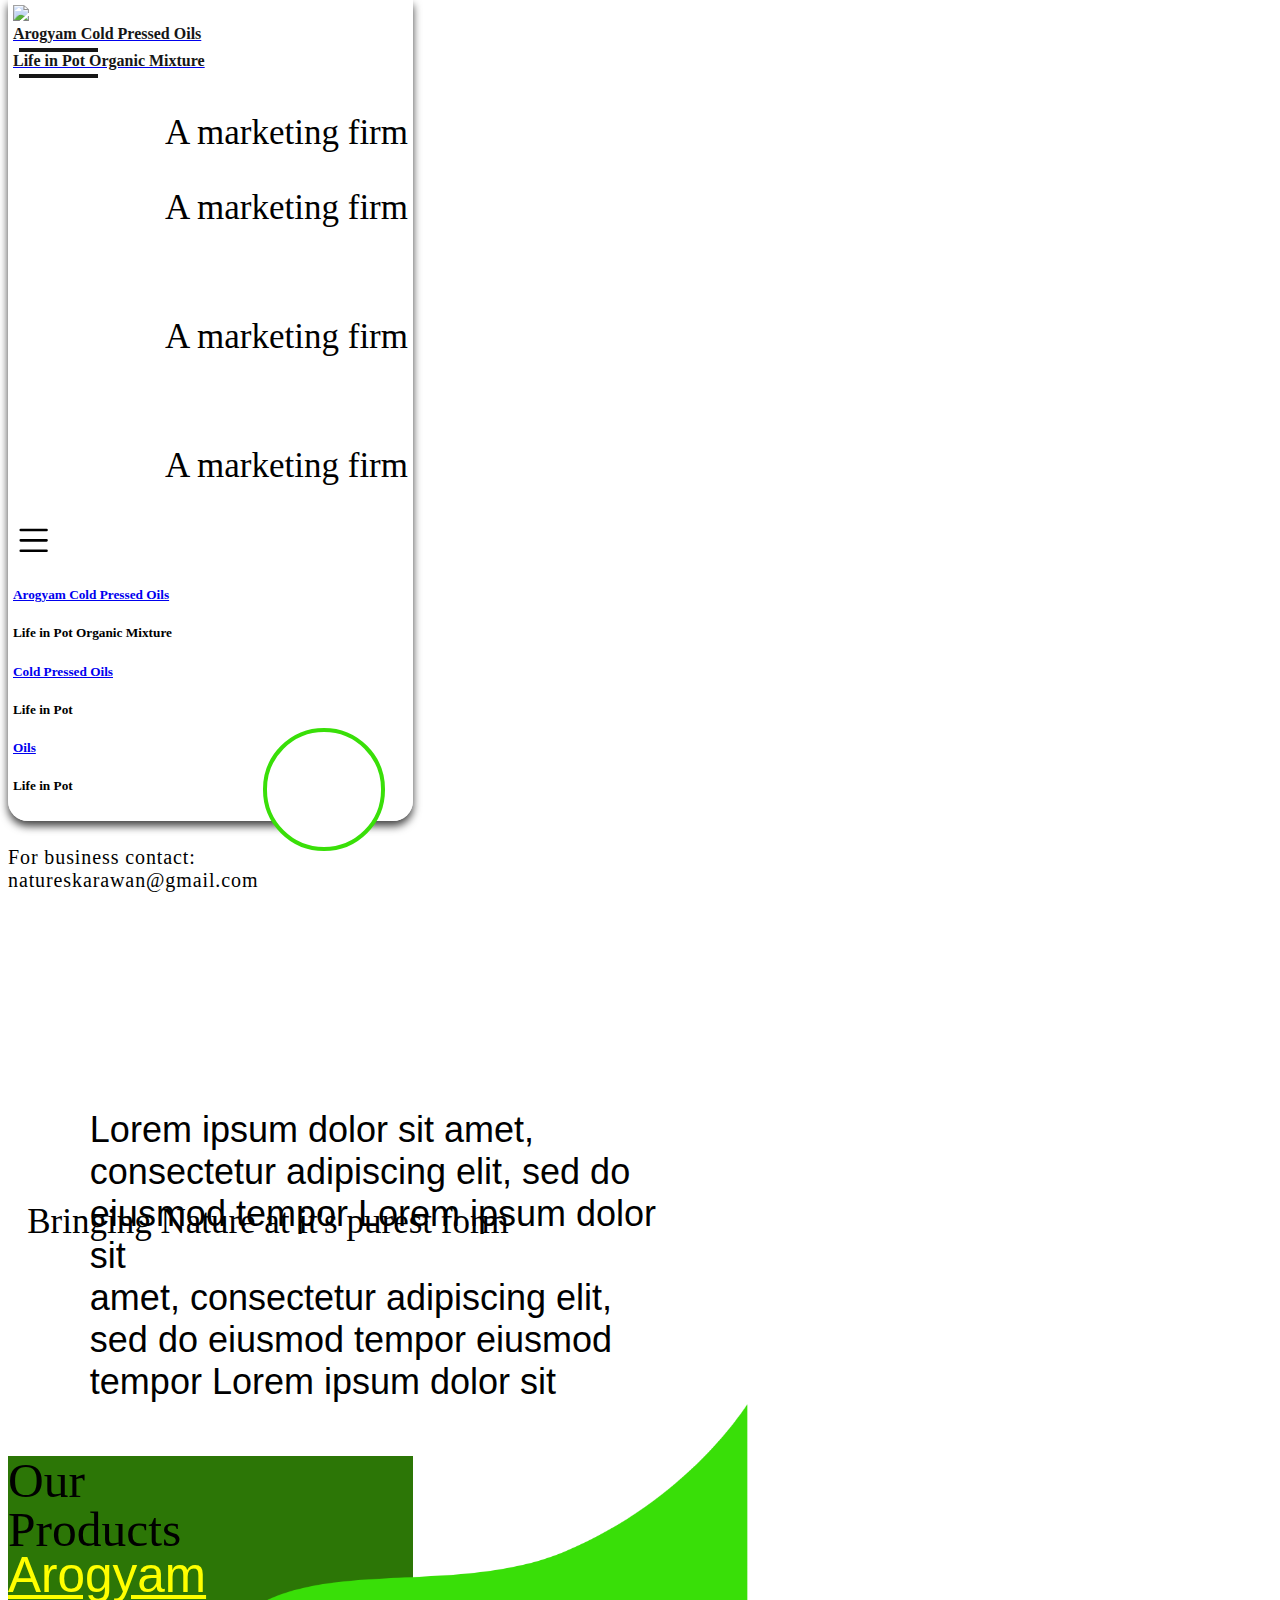
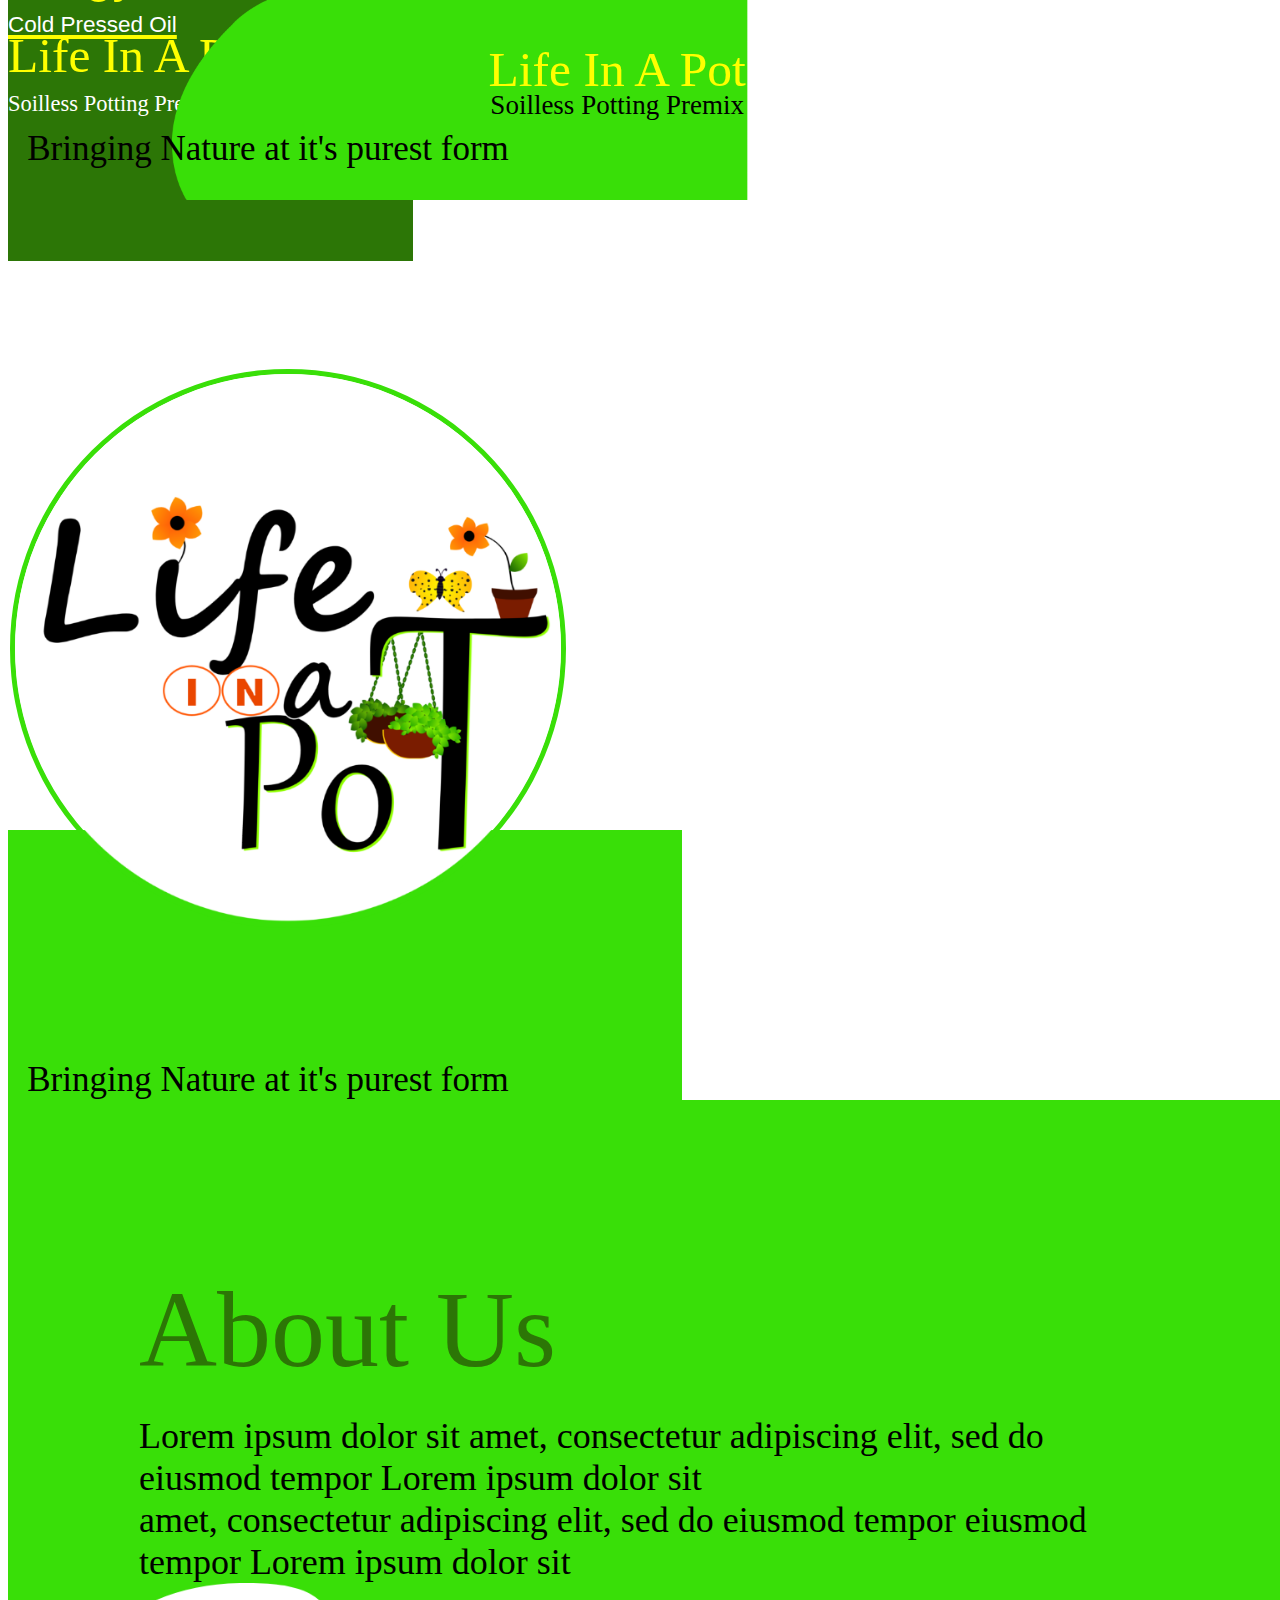
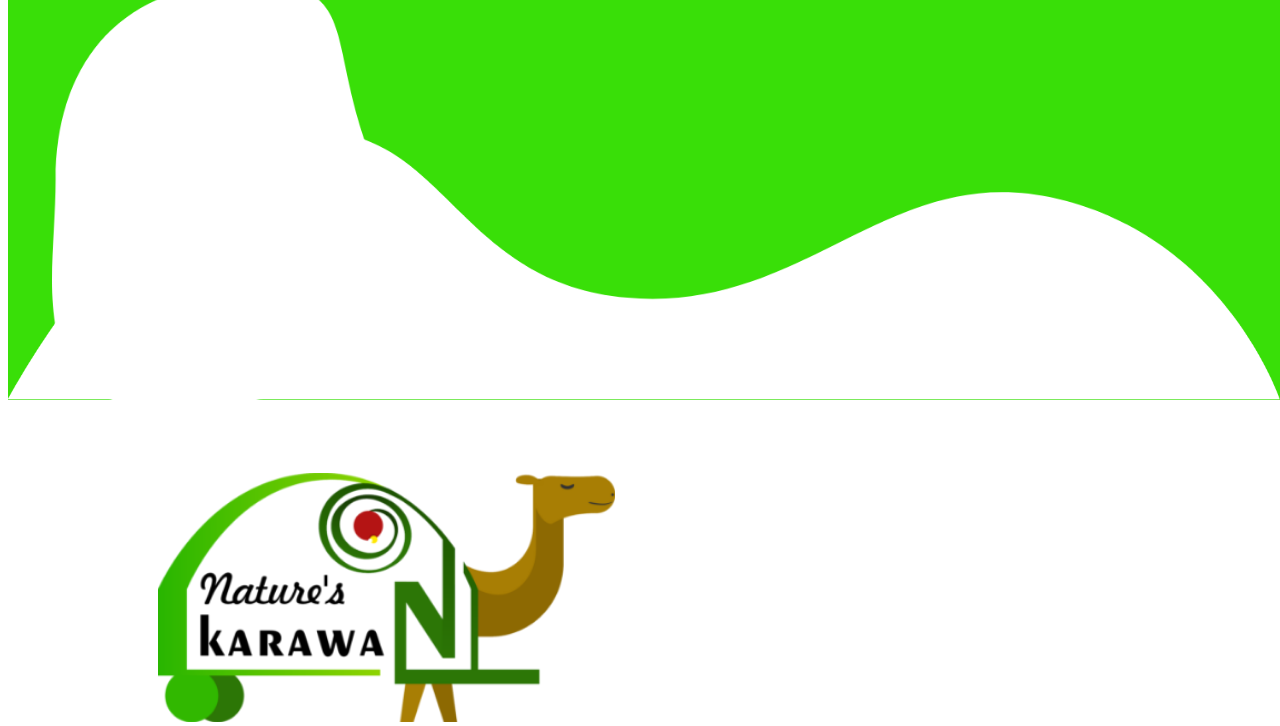
==== commit 1f04baad: "Links added to all screen buttons" ====
--- a/index.html
+++ b/index.html
@@ -77,9 +77,7 @@
               aria-expanded="false"
               class="flex-lg-fill text-sm-center nav-link border ml-lg-0 ml-1 d-lg-none d-block"
             >
-              <a href="./arogyam.html">
-                <h5>Oils</h5>
-              </a>
+              <h5>Oils</h5>
             </a>
           </div>
           <!-- For small screen -->
@@ -138,6 +136,7 @@
             <!-- For mid screen -->
             <a
               class="dropdown-item d-none d-sm-none d-md-block d-lg-none text-sm-center"
+              href="./arogyam.html"
             >
               <h5>Arogyam Cold Pressed Oils</h5>
             </a>
@@ -149,6 +148,7 @@
             <!-- For small screen -->
             <a
               class="dropdown-item d-none d-sm-block d-md-none d-lg-none text-sm-center"
+              href="./arogyam.html"
             >
               <h5>Cold Pressed Oils</h5>
             </a>
@@ -160,6 +160,7 @@
             <!-- For extra small screen -->
             <a
               class="dropdown-item d-block d-sm-none d-md-none d-lg-none text-sm-center"
+              href="./arogyam.html"
             >
               <h5>Oils</h5>
             </a>
@@ -217,7 +218,13 @@
                   Products
                 </div>
                 <div class="my-0 col-12 text-head-2">
-                  <a href="./arogyam.html" style="color: yellow; font-family: Segoe UI, Tahoma, Geneva, Verdana, sans-serif !important;">
+                  <a
+                    href="./arogyam.html"
+                    style="
+                      color: yellow;
+                      font-family: Segoe UI, Tahoma, Geneva, Verdana, sans-serif !important;
+                    "
+                  >
                     Arogyam<br />
                     <span class="text-body"> Cold Pressed Oil </span>
                   </a>
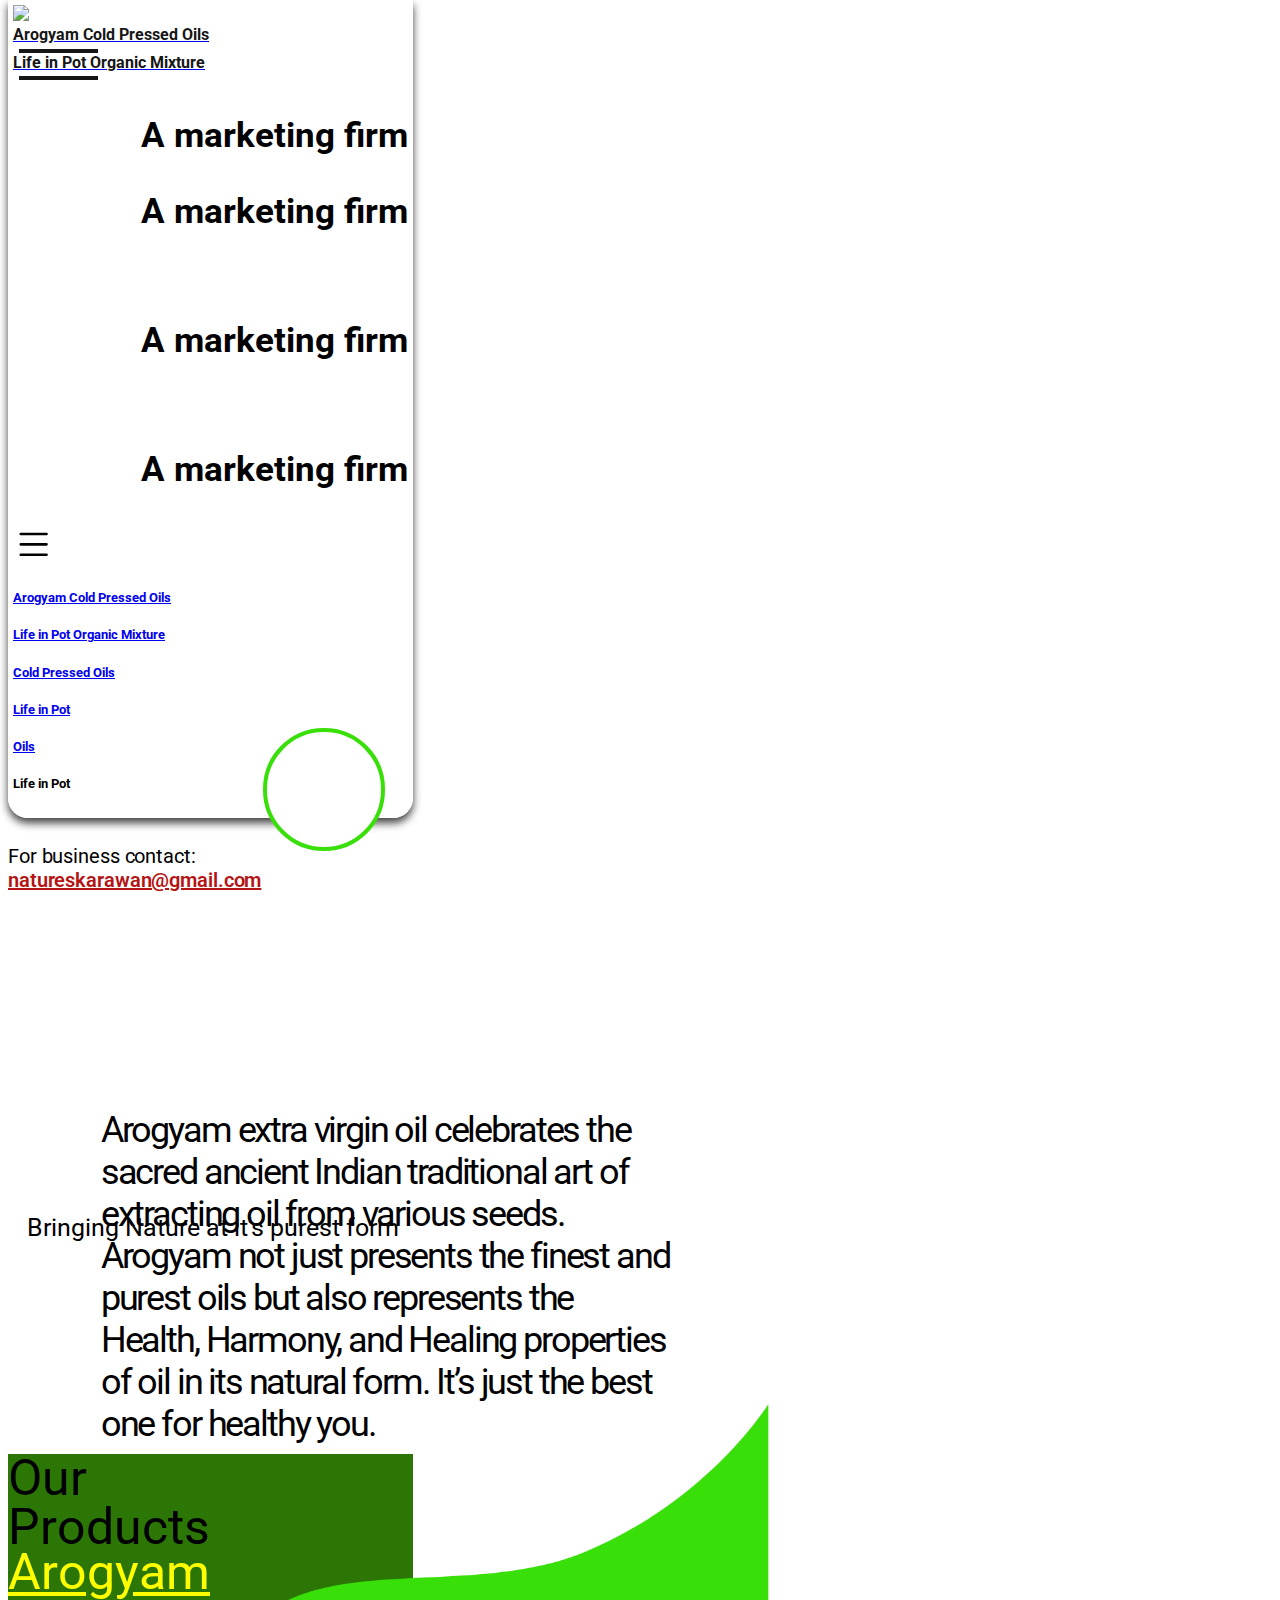
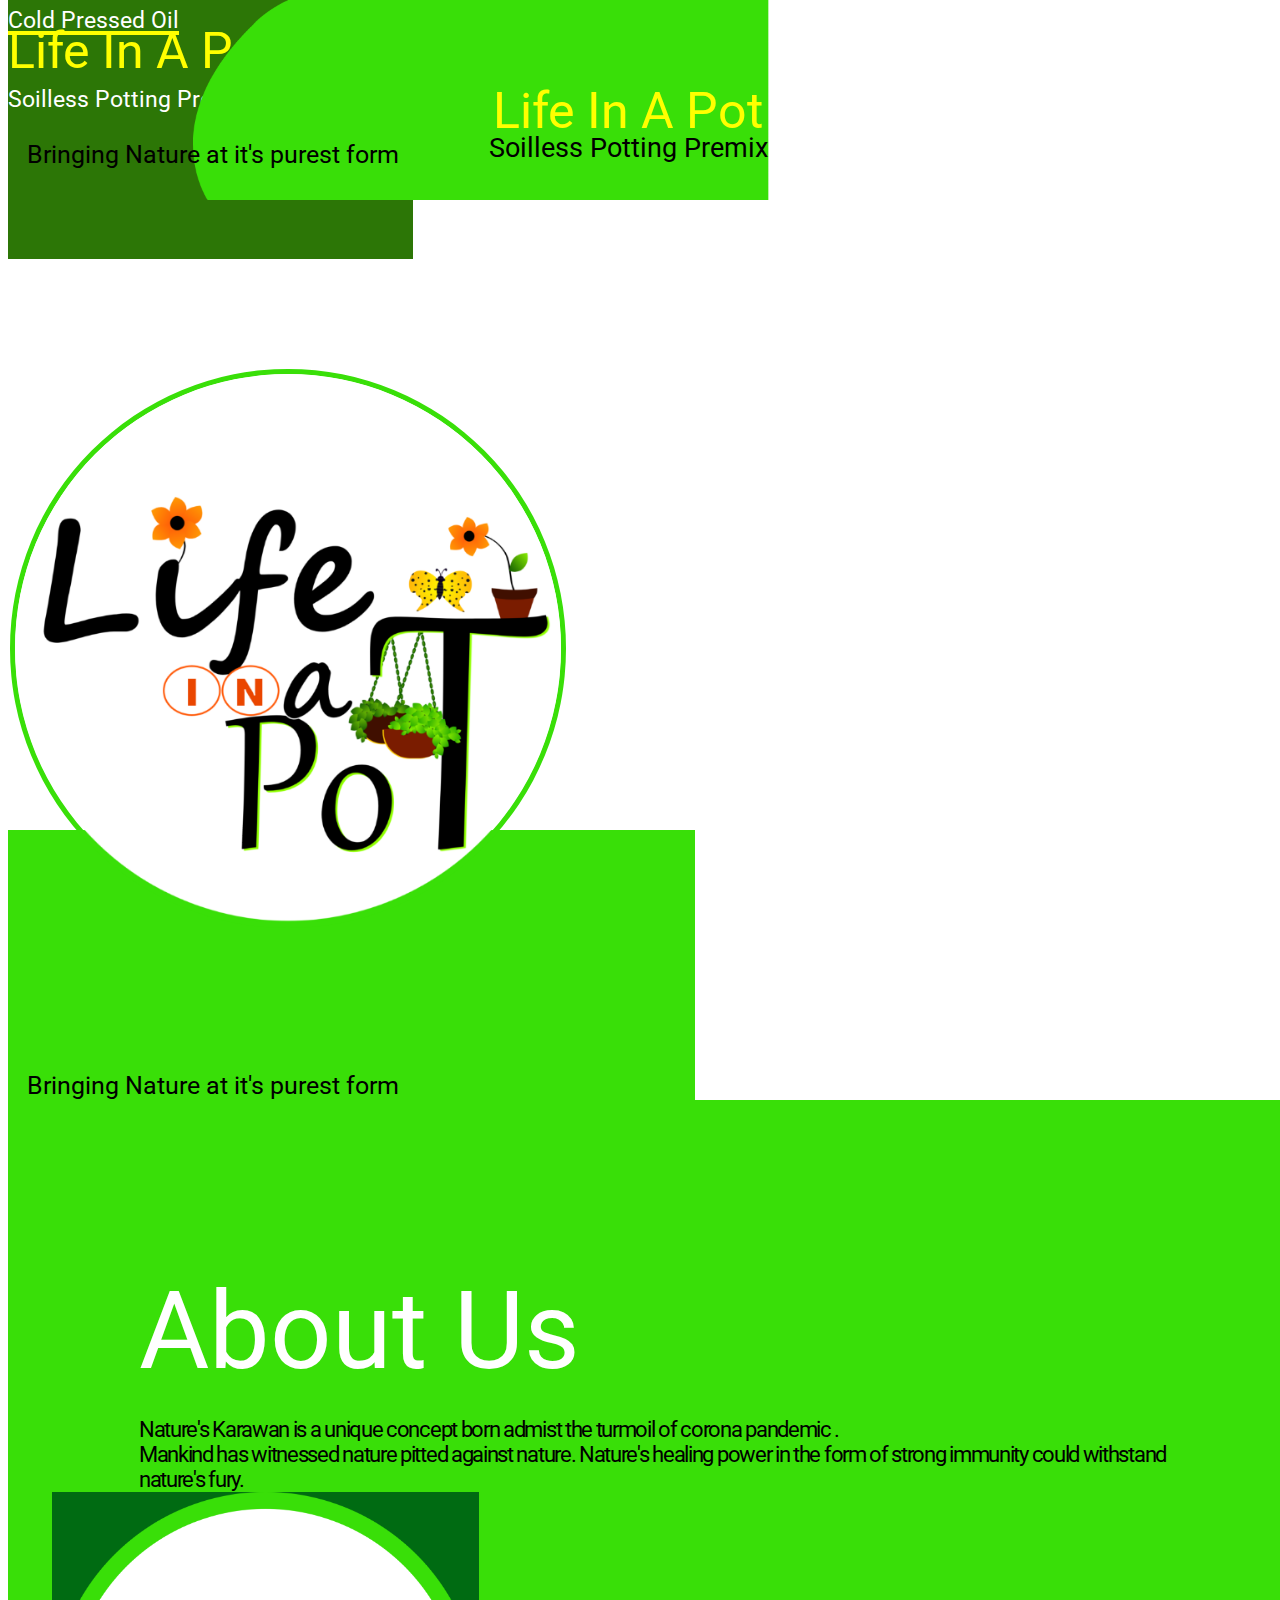
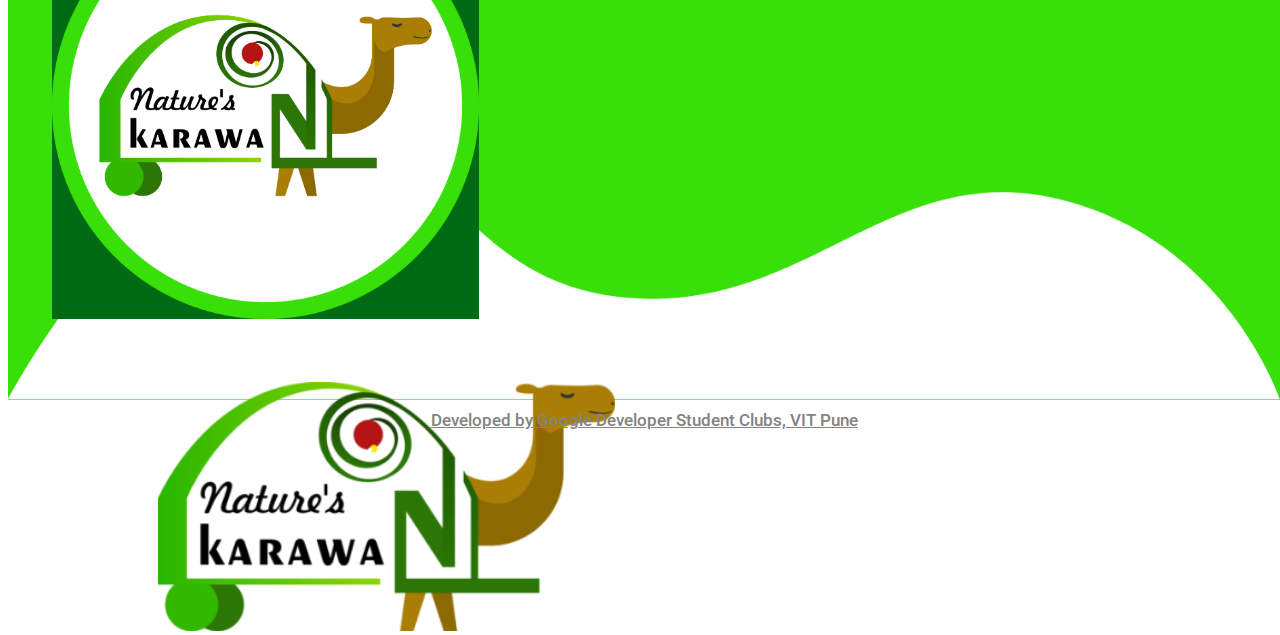
==== commit c973ad84: "Merge pull request #1 from tanishka2000/main" ====
--- a/index.html
+++ b/index.html
@@ -15,12 +15,14 @@
       integrity="sha384-TX8t27EcRE3e/ihU7zmQxVncDAy5uIKz4rEkgIXeMed4M0jlfIDPvg6uqKI2xXr2"
       crossorigin="anonymous"
     />
+    <!---link rel="preconnect" href="https://fonts.gstatic.com"-->
+    <link href="https://fonts.googleapis.com/css2?family=Roboto:ital,wght@0,100;0,300;0,400;0,500;0,700;0,900;1,100;1,300;1,400;1,500;1,700;1,900&display=swap" rel="stylesheet">
     <link rel="stylesheet" href="./css/style.css" />
     <link rel="stylesheet" href="./css/style_karawan.css" />
     <!-- icons -->
-    <link rel="icon" type="image/png" href="./assets/images/icon.png" />
-
-    <title>Arogyam</title>
+    <link rel="icon" type="image/png" href="./assets/images/fullfinallogo.png" />
+
+    <title>Nature's Karawan</title>
   </head>
 
   <body class="h-100 w-100" data-spy="scroll" data-target="#navbar">
@@ -29,7 +31,7 @@
       <!-- Navbar Starts -->
       <nav
         id="navbar"
-        class="navbar nav nav-expand-lg nav-pills fixed-top text-sm-left justify-content-flex-start"
+        class="navbar nav nav-expand-lg fixed-top text-sm-left justify-content-flex-start"
       >
         <div class="row w-100 mx-0">
           <div class="col-2">
@@ -54,7 +56,7 @@
             </a>
           </div>
           <div class="col-3 d-none d-sm-none d-md-none d-lg-block">
-            <a class="flex-lg-fill nav-link d-lg-block d-none" href="#flaxseed">
+            <a class="flex-lg-fill nav-link d-lg-block d-none" href="#karawan-3">
               <!-- <h5> -->
               <div class="h5 karawan-nav-text">Life in Pot Organic Mixture</div>
               <!-- </h5> -->
@@ -142,6 +144,7 @@
             </a>
             <a
               class="dropdown-item d-none d-sm-none d-md-block d-lg-none text-sm-center"
+              href="#karawan-3"
             >
               <h5>Life in Pot Organic Mixture</h5>
             </a>
@@ -154,6 +157,7 @@
             </a>
             <a
               class="dropdown-item d-none d-sm-block d-md-none d-lg-none text-sm-center"
+              href="#karawan-3"
             >
               <h5>Life in Pot</h5>
             </a>
@@ -222,7 +226,7 @@
                     href="./arogyam.html"
                     style="
                       color: yellow;
-                      font-family: Segoe UI, Tahoma, Geneva, Verdana, sans-serif !important;
+                      font-family: 'Roboto', sans-serif !important;
                     "
                   >
                     Arogyam<br />
@@ -247,10 +251,10 @@
         <div class="row fixed-bottom mx-0">
           <div class="col-lg-4 offset-lg-8 offset-0 col-12">
             <div id="whatsapp-logo" class="whatsapp-logo bg-white d-flex">
-              <img src="./assets/images/whatsapp.png" alt="" />
-            </div>
-            <div class="text-bottom-right">
-              For business contact: natureskarawan@gmail.com
+              <a class="whatsapp-logo d-flex" href="https://api.WhatsApp.com/send?phone=+919893858525" target="_blank" style="text-decoration: none;"><img src="./assets/images/whatsapp.png" alt="" /></a>
+            </div>
+            <div class="text-bottom-right" style="letter-spacing: -0.01ch;">
+              For business contact: <a style="font-family: 'Roboto', sans-serif; color: #B41414; font-weight: 600;" href="mailto:natureskarawan@gmail.com" target="_blank">natureskarawan@gmail.com</a>
             </div>
           </div>
         </div>
@@ -282,11 +286,9 @@
             <div class="row h-100 mx-0 px-0">
               <div class="col-12">
                 <div class="content-right-page-2">
-                  Lorem ipsum dolor sit amet, consectetur adipiscing elit, sed
-                  do eiusmod tempor Lorem ipsum dolor sit<br />
+                  Arogyam extra virgin oil celebrates the sacred ancient Indian traditional art of extracting oil from various seeds.<br />
                   <div class="pt-3">
-                    amet, consectetur adipiscing elit, sed do eiusmod tempor
-                    eiusmod tempor Lorem ipsum dolor sit
+                    Arogyam not just presents the finest and purest oils but also represents the Health, Harmony, and Healing properties of oil in its natural form. It’s just the best one for healthy you.
                   </div>
                 </div>
               </div>
@@ -335,11 +337,17 @@
           >
             <div class="row mx-0 px-0 h-100">
               <div class="col-12">
-                <div class="content-right-page-2">
-                  Lorem ipsum dolor sit amet, consectetur adipiscing elit, sed
-                  do eiusmod tempor Lorem ipsum dolor sit<br />
-                  amet, consectetur adipiscing elit, sed do eiusmod tempor
-                  eiusmod tempor Lorem ipsum dolor sit
+                <div class="content-right-page-2" style="font-size: 1.7vw;">
+                    <h3 style="font-family: 'Roboto', sans-serif;">SOILLESS POTTING PREMIX</h3>
+                    Grow <b>Flowers, Fruits</b> and <b>Vegetables</b> In a Pot on <b>Terrace, Balacony</b> and <b>Indoor</b>.
+                    <br>
+                    <ul style="font-size: smaller;">
+                      <li>No need to add any nutrients for one year.</li>
+                      <li>One third than regular watering required.</li>
+                      <li>No soil based pathogen, easy to maintain pH.</li>
+                      <li>Fully loaded with all essential nutrients.</li>
+                      <li>One third of soil weight, effective for root vegies.</li>
+                    </ul>
                 </div>
               </div>
               <div id="content-right-page-3-bottom-row" class="col-12">
@@ -368,16 +376,14 @@
             class="col-lg-8 col-12 align-self-center my-auto h-lg-100 h-50 text-lg-left text-center order-lg-1 col-12 order-12 p-0"
           >
             <div class="main-content-page-4-left">
-              <div class="text-head-page-4">About Us</div>
-              <div class="text-body-page-4">
+              <div class="text-head-page-4" style="color: white">About Us</div>
+              <div class="text-body-page-4" style="font-size: 1.7vw;">
                 <div class="line-1">
-                  Lorem ipsum dolor sit amet, consectetur adipiscing elit, sed
-                  do eiusmod tempor Lorem ipsum dolor sit
+                  Nature's Karawan is a unique concept born admist the turmoil of corona pandemic .
                 </div>
 
                 <div class="line-2 mt-2">
-                  amet, consectetur adipiscing elit, sed do eiusmod tempor
-                  eiusmod tempor Lorem ipsum dolor sit
+                  Mankind has witnessed nature pitted against nature. Nature's healing power in the form of strong immunity could withstand nature's fury.
                 </div>
               </div>
             </div>
@@ -387,7 +393,7 @@
           >
             <img
               class="karawan-page-4-shape-1"
-              src="./assets/images/karawan_page_4_shape1.png"
+              src="./assets/images/fullfinallogo.png"
               alt=""
             />
           </div>
@@ -399,6 +405,9 @@
             alt=""
           />
         </div>
+      </div>
+      <div  style="width: 100%; height: 40px; background-color: white; justify-content: center;align-items: center;display: flex;">
+        <a href="http://dscvitpune.com" style="color: rgb(131, 131, 131); font-weight: 500; font-size: 17px;" target="_blank">Developed by Google Developer Student Clubs, VIT Pune</a>
       </div>
     </div>
     <script>
@@ -423,7 +432,7 @@
 
       function scrollFunction() {
         if (document.documentElement.scrollTop > 50) {
-          document.getElementById("navbar").style.backgroundColor = "#dae0e5";
+          document.getElementById("navbar").style.backgroundColor = "rgb(255 255 255 / 90%)";
         }
         if (document.documentElement.scrollTop < 50) {
           // document.getElementById("navbar").style.backgroundColor = "#ffffffa6";
--- a/css/style.css
+++ b/css/style.css
@@ -1,6 +1,5 @@
-@font-face {
-  font-family: Montserrat;
-  src: url(../assets/fonts/Montserrat-SemiBold.ttf);
+body{
+  font-family: 'Roboto', sans-serif;
 }
 
 @font-face {
@@ -15,292 +14,19 @@
 h5,
 h6,
 a {
-  font-family: Montserrat;
-}
-
-body {
-  display: flex;
+  font-family: 'Roboto', sans-serif;
+}
+
+h5{
+  font-weight: 700;
 }
 
 p {
-  font-family: Roboto !important;
-}
-
-/** Home Page **/
-#centerImg {
-  display: flex;
-  align-self: center;
-  position: absolute;
-  right: 0;
-  left: 0;
-  max-height: 91vh;
-}
-
-/*Shrinking for mobile*/
-@media screen and (max-width: 991px) {
-  /** Main Section **/
-  #mainHeader {
-    align-items: center !important;
-    background-color: #ffffff !important;
-    background-image: none !important;
-  }
-  /* d-flex width to 100%  for proper adjustment no gaps on the side*/
-  .d-flex {
-    display: -ms-flexbox !important;
-    display: flex !important;
-    width: 100%;
-  }
-  /*  */
-  #centerImg {
-    display: block;
-    position: static;
-    top: 0;
-    max-height: 50vh;
-  }
-  #brand-logo {
-    width: 50vw !important;
-    margin-top: 100px;
-  }
-  #contactus-iconId {
-    margin-bottom: 10%;
-  }
-  #subtitle {
-    font-size: medium;
-  }
-  p.lead {
-    font-size: medium !important;
-  }
-  p.lead::before {
-    content: "";
-    display: block;
-    width: 100px;
-    height: 7px;
-    margin-top: 20px;
-    margin-bottom: 7px;
-    background-color: #006b12;
-  }
-  p.lead::after {
-    content: "";
-    display: block;
-    width: 100px;
-    height: 7px;
-    margin-top: 7px;
-    background-color: #006b12;
-  }
-  .subtitle-wrap::after {
-    display: none !important;
-  }
-  button.contact {
-    width: auto !important;
-  }
-
-  /** Oils Section **/
-  #coconut h1,
-  #flaxseed h1,
-  #sesame h1,
-  #almond h1,
-  #groundnut h1,
-  #mustard h1 {
-    margin: 0px 40px;
-    font-size: 70px !important;
-  }
-  #coconut p,
-  #flaxseed p,
-  #sesame p,
-  #almond p,
-  #groundnut p,
-  #mustard p {
-    font-size: medium !important;
-  }
-
-  /** FAQ Section **/
-  #accordion {
-    margin: 5%;
-  }
-  .faq_img {
-    display: block;
-    height: 50%;
-    width: 50%;
-    margin-left: auto;
-    margin-right: auto;
-  }
-  .logo_small {
-    display: block;
-    height: 55%;
-    width: 55%;
-    margin-left: auto;
-    margin-right: auto;
-  }
-  .natures_karawan_logo_div {
-    text-align: center;
-  }
-  .natures_karawan_logo {
-    margin-top: 80px;
-    /* height: 6.8em; */
-    /* height: 150px;
-    width: 272px; */
-    height: 23vw;
-    width: 40vw;
-  }
-  .footer_img {
-    height: 120px;
-  }
-
-  .footer-text-left-div {
-    text-align: center;
-    border-bottom: 1px solid white;
-  }
-  .footer-text-right-div {
-    text-align: center;
-  }
-}
-
-@media screen and (min-width: 770px) and (max-width: 991px) {
-  .footer-text-left {
-    flex: 0 0 100%;
-    max-width: 100%;
-    position: relative;
-    width: 100%;
-    padding-right: 15px;
-    padding-left: 15px;
-  }
-  .footer-text-right {
-    flex: 0 0 100%;
-    max-width: 100%;
-    position: relative;
-    width: 100%;
-    padding-right: 15px;
-    padding-left: 15px;
-  }
-  #brand-logo {
-    width: 40vw !important;
-  }
-  #subtitle {
-    font-size: 30px !important;
-  }
-  .subtitle-wrap {
-    margin: 25px !important;
-  }
-  p.lead {
-    font-size: 16px !important;
-  }
-  #mainHeader,
-  #coconut,
-  #flaxseed,
-  #sesame,
-  #almond,
-  #groundnut,
-  #mustard {
-    height: 100vh !important;
-  }
-  #coconut h1,
-  #flaxseed h1,
-  #sesame h1,
-  #almond h1,
-  #groundnut h1,
-  #mustard h1 {
-    font-size: 70px !important;
-  }
-  #coconut p,
-  #flaxseed p,
-  #sesame p,
-  #almond p,
-  #groundnut p,
-  #mustard p {
-    font-size: 16px !important;
-  }
-  #coconut {
-    top: 100vh !important;
-  }
-  #flaxseed {
-    top: 200vh !important;
-  }
-  #sesame {
-    top: 300vh !important;
-  }
-  #almond {
-    top: 400vh !important;
-  }
-  #groundnut {
-    top: 500vh !important;
-  }
-  #mustard {
-    top: 600vh !important;
-  }
-  #faq {
-    top: 700vh !important;
-  }
-}
-
-@media screen and (max-width: 770px) {
-  /** Oils Sections **/
-  #coconut,
-  #flaxseed,
-  #sesame,
-  #almond,
-  #groundnut,
-  #mustard {
-    height: 200vh !important;
-  }
-  #coconut p,
-  #flaxseed p,
-  #sesame p,
-  #almond p,
-  #groundnut p,
-  #mustard p {
-    font-size: smaller !important;
-  }
-  #flaxseed {
-    top: 300vh !important;
-  }
-  #sesame {
-    top: 500vh !important;
-  }
-  #almond {
-    top: 700vh !important;
-  }
-  #groundnut {
-    top: 900vh !important;
-  }
-  #mustard {
-    top: 1100vh !important;
-  }
-  #faq {
-    top: 1300vh !important;
-  }
-  #alertEmptyFieldsTrue,
-  #alertEmptyFieldsFalse {
-    opacity: 0;
-    /* border: 1px solid black; */
-    width: 90% !important;
-    position: relative;
-    cursor: pointer;
-    transition: 0.5s;
-  }
-}
-
-#mainBackDrop .img-fluid {
-  max-width: 80%;
-}
-
-#mainHeader {
-  height: 100vh;
-  background-color: white;
-  background-image: url(../assets/images/backDrop1.png);
-  background-repeat: no-repeat;
-  background-size: cover;
-  background-position: 50%;
-}
-
-#mainHeader p {
-  color: #414141;
-  font-size: medium;
-}
-
-#brand-logo {
-  width: 30vw;
-}
-
+  font-family: 'Roboto', sans-serif;
+  margin-top: revert;
+}
+
+/** Navbar **/
 .navbar {
   border: rgba(255, 255, 255, 0.57) 5px solid;
   border-radius: 0 0 20px 20px;
@@ -311,50 +37,14 @@
   box-shadow: 0px 5px 8px 0px rgba(0, 0, 0, 0.75);
 }
 
-.navbar .nav-link h6::after {
-  content: "";
-  display: block;
-  height: 2.5px;
-  width: 0%;
-  margin-left: auto;
-  margin-right: auto;
-  background-color: #161616;
-  transition: all ease-out 500ms;
-}
-
-.navbar .nav-link:hover h6::after {
-  width: 50%;
-}
-
-.navbar .nav-link.border h6::after {
-  width: 0%;
-}
-
 .navbar .nav-link {
   border: 10em;
   border-color: black;
 }
 
-.navbar .nav-link.border {
-  background-color: #666666;
-  color: #ffffff;
-}
-
 .navbar .nav-link h5 {
   color: #000000;
   margin-bottom: 0;
-}
-
-.navbar .nav-link.active h5 {
-  color: #ffffff;
-}
-
-.navbar .nav-link.active h5::after {
-  background-color: #ffffff;
-}
-
-.navbar .nav-link.border h5 {
-  color: #ffffff;
 }
 
 .navbar .nav-link h5::after {
@@ -368,16 +58,34 @@
   transition: all ease-in-out 250ms;
 }
 
-.navbar .border h5::after {
+.navbar .nav-link:hover h5::after {
+  width: 30%;
+}
+
+.navbar .nav-link.active h5 {
+  color: #ffffff;
+}
+
+.navbar .nav-link.active h5::after {
+  background-color: #ffffff;
+}
+
+.navbar .nav-link.border {
+  background-color: #666666;
+  color: #ffffff;
+}
+
+.navbar .nav-link.border h5 {
+  color: #ffffff;
+}
+
+.navbar .nav-link.border h5::after {
   width: 0%;
 }
 
 .navbar .dropdown-menu {
   right: 0 !important;
   left: auto !important;
-  /* background-color: #000000;
-  text-decoration: underline;
-  text-underline-position: under; */
 }
 
 #navbar.scrolled {
@@ -385,12 +93,60 @@
   border-color: #fff !important;
 }
 
+.nav-pills .nav-logo.nav-link.active {
+  background-color: rgba(255, 255, 255, 0);
+}
+
+.coconut.dropdown-item.active {
+  background-image: linear-gradient(#afd8ac, #77a074);
+}
+
+.flaxseed.dropdown-item.active {
+  background-image: linear-gradient(#beb4c5, #5a5067);
+}
+
+.sesame.dropdown-item.active {
+  background-image: linear-gradient(#acc5d8, #6f7d88);
+}
+
+.almond.dropdown-item.active {
+  background-image: linear-gradient(#d8acac, #997777);
+}
+
+.groundnut.dropdown-item.active {
+  background-image: linear-gradient(#e6a57e, #a5775c);
+}
+
+.mustard.dropdown-item.active {
+  background-image: linear-gradient(#e8d595, #a69869);
+}
+
+/** Home Page **/
+#mainHeader {
+  min-height: 100vh;
+  margin: 0;
+  background-color: white;
+  background-image: url(../assets/images/backDrop1.png);
+  background-repeat: no-repeat;
+  background-size: cover;
+  background-position: 50%;
+}
+
+#mainHeader #centerImg-pc {
+  align-self: center;
+  position: absolute;
+  right: 0;
+  left: 0;
+  max-height: 91vh;
+}
+
 #subtitle {
   background-color: #006b12;
   color: white;
-  font-family: Roboto;
+  font-family: 'Roboto', sans-serif;
   line-height: 1.4;
   border-radius: 5px;
+
 }
 
 .subtitle-wrap::after {
@@ -402,6 +158,11 @@
   background-color: #006b12;
 }
 
+#mainHeader p {
+  color: #000;
+  font-size: medium;
+}
+
 .contact-btn-wrap {
   text-align: right !important;
   vertical-align: bottom !important;
@@ -409,7 +170,8 @@
 
 button.contact {
   width: 400px;
-  font-family: Montserrat;
+  font-family: 'Roboto', sans-serif;
+  font-weight: 600;
   font-size: medium;
   background-color: #b41414;
   transform: rotate(-90deg);
@@ -417,19 +179,15 @@
   -webkit-transform: rotate(90deg);
 }
 
-#mainHeader .row p {
-  color: #000000;
-}
-
 p.h5 {
-  font-family: Roboto;
+  font-family: 'Roboto', sans-serif;
   font-size: medium;
   font-weight: 400;
 }
 
 p.market-credit {
-  font-family: Roboto;
-  font-size: 30px !important;
+  font-family: 'Roboto', sans-serif;
+  font-size: 25px !important;
   color: #000000 !important;
   font-weight: 400;
 }
@@ -441,20 +199,14 @@
 }
 
 /** Oils Sections **/
-.nav-pills .nav-logo.nav-link.active {
-  background-color: rgba(255, 255, 255, 0);
-}
-
 .oil-name {
   font-family: Niconne;
-  font-size: 200%;
+  font-size: 500%;
 }
 
 /** Coconut **/
 #coconut {
-  position: absolute;
-  top: 100vh;
-  height: 100vh;
+  min-height: 100vh;
   background-image: url(../assets/images/coconut-cover.png);
   background-repeat: no-repeat;
   background-color: #afd8ac;
@@ -466,16 +218,13 @@
 }
 
 #coconut .rounded-circle {
-  width: 150px !important;
   background-color: #77a074;
   height: 6.8em;
 }
 
 /** Flaxseed **/
 #flaxseed {
-  position: absolute;
-  top: 200vh;
-  height: 100vh;
+  min-height: 100vh;
   background-image: url(../assets/images/flaxseed-cover.png);
   background-repeat: no-repeat;
   background-color: #beb4c5;
@@ -488,7 +237,6 @@
 
 #flaxseed .rounded-circle {
   background-color: #5a5067;
-  width: 150px !important;
   height: 6.8em;
   text-align: center;
   display: table-cell;
@@ -497,9 +245,7 @@
 
 /** Sesame **/
 #sesame {
-  position: absolute;
-  top: 300vh;
-  height: 100vh;
+  min-height: 100vh;
   background-image: url(../assets/images/sesame-cover.png);
   background-repeat: no-repeat;
   background-color: #acc5d8;
@@ -512,7 +258,6 @@
 
 #sesame .rounded-circle {
   background-color: #6f7d88;
-  width: 150px !important;
   height: 6.8em;
   text-align: center;
   display: table-cell;
@@ -521,9 +266,7 @@
 
 /** Almond **/
 #almond {
-  position: absolute;
-  top: 400vh;
-  height: 100vh;
+  min-height: 100vh;
   background-image: url(../assets/images/almond-cover.png);
   background-repeat: no-repeat;
   background-color: #d8acac;
@@ -536,7 +279,6 @@
 
 #almond .rounded-circle {
   background-color: #997777;
-  width: 150px !important;
   height: 6.8em;
   text-align: center;
   display: table-cell;
@@ -545,9 +287,7 @@
 
 /** GroundNut **/
 #groundnut {
-  position: absolute;
-  top: 500vh;
-  height: 100vh;
+  min-height: 100vh;
   background-image: url(../assets/images/groundnut-cover.png);
   background-repeat: no-repeat;
   background-color: #e6a57e;
@@ -560,7 +300,6 @@
 
 #groundnut .rounded-circle {
   background-color: #a5775c;
-  width: 150px !important;
   height: 6.8em;
   text-align: center;
   display: table-cell;
@@ -569,9 +308,7 @@
 
 /** Mustard **/
 #mustard {
-  position: absolute;
-  top: 600vh;
-  height: 100vh;
+  min-height: 100vh;
   background-image: url(../assets/images/mustard-cover.png);
   background-repeat: no-repeat;
   background-color: #e8d595;
@@ -584,7 +321,6 @@
 
 #mustard .rounded-circle {
   background-color: #a69869;
-  width: 150px !important;
   height: 6.8em;
   text-align: center;
   display: table-cell;
@@ -593,25 +329,18 @@
 
 /** FAQ **/
 #faq {
-  position: absolute;
-  top: 700vh;
-  height: 100vh;
+  min-height: unset;
   width: 100%;
 }
-.nav-pills .faq.nav-link.active {
-  /* background-image: linear-gradient(#e8d595, #a69869); */
-}
+
 .contactUsFormClass {
   border: 1px solid #b41414;
   border-radius: 8px;
-  font-family: Montserrat;
-  /* from arogyam 2  */
-  /* height: 100vh; */
+  font-family: 'Roboto', sans-serif;
   width: 0;
   position: fixed;
   right: 0;
   bottom: 0;
-  /* border: 1px solid black; */
   overflow-x: auto;
   transition: 0.5s;
 }
@@ -624,9 +353,8 @@
 .formHeading {
   font-size: 25px;
   background-color: #b41414;
-  /*border postioning => top-left top-right bottom-right bottom-left */
   border-radius: 8px 8px 0px 0px;
-  font-family: Montserrat;
+  font-family: 'Roboto', sans-serif;
 }
 
 .align-right-bottom {
@@ -654,153 +382,318 @@
 }
 
 .contactus-iconClass {
-  height: 60px;
-  width: 60px;
+  height: 40px;
+  width: 40px;
   transition: 0.5s;
 }
 
 /*Alert Box*/
 #alert-area {
   margin-top: 15vh;
-  /* border: 1px solid #b41414; */
   border-radius: 8px;
-  font-family: Montserrat;
+  font-family: 'Roboto', sans-serif;
   width: 0%;
   position: fixed;
 }
-#alertEmptyFieldsTrue,
-#alertEmptyFieldsFalse {
-  display: block;
+
+#errorAlert,
+#successAlert {
+  display: none;
   margin-left: auto;
   margin-right: auto;
-  opacity: 0;
   width: 25vw;
   position: relative;
   /* cursor: pointer; */
   transition: 0.5s;
 }
-#alertEmptyFieldsTrue.alert.alert-danger.d-flex {
+
+#errorAlert.alert.alert-danger.d-flex {
   display: -ms-flexbox !important;
   text-align: center;
   display: flex !important;
 }
+
 .svg-trash {
   cursor: pointer;
 }
-/************************************************************* Faq Section ************************************************************/
-/* New */
-
+
+/** Faq Section **/
 #accordion {
-  /* border: 2px solid rgb(0, 0, 0); */
   border-radius: 15px 15px 15px 15px;
   background-color: rgba(0, 0, 0, 0.082);
   width: 95%;
 }
 
 .card {
-  /* border: 2px solid rgb(0, 0, 0); */
-
   border-radius: 15px 15px 15px 15px;
 }
+
 .card-header:first-child {
   border-radius: 15px 15px 15px 15px;
 }
+
 .card-header {
-  /* border: 1px solid black; */
+  font-size: 20px;
   border-bottom: 0px;
   border-radius: 15px 15px 15px 15px;
 }
+
 .card-body {
-  /* border-left: 1px solid black; */
   border-radius: 0px 15px 15px 0px;
 }
+
 .logo_small {
   display: block;
   margin-left: auto;
   margin-right: auto;
 }
+
 .faq_img {
   display: block;
   margin-left: auto;
   margin-right: auto;
 }
+
 .footer-img-with-text {
   background-image: url(../assets/images/footer_img.png);
   background-size: 100%;
 }
+
 .card.mb-1 {
   margin-bottom: 0.3rem !important;
 }
-/***********************************FAQ card body************************************/
+
+/** FAQ card body **/
 .blockquote {
   border: 1px solid rgba(222, 226, 230, 0.54);
   border-left: 0.5rem solid rgba(0, 123, 255, 0.54);
-  /* color: #6c757d; */
   margin: 1.875rem auto;
   max-width: 90%;
   position: relative;
   width: 100%;
 }
 
-/* ******************************** Footer Section ******************************** */
+/** Footer Section **/
 .footer {
   position: relative;
 }
-/* .footer-left-text {
-  position: absolute;
-  bottom: 0vh;
-  left: 20px;
-}
-.footer-right-text {
-  position: absolute;
-  right: 20px;
-  bottom: 0vh;
-} */
+
 .footer-text-left {
   text-align: left;
 }
+
+.footer-text-center {
+  text-align: center;
+}
+
 .footer-text-right {
   text-align: right;
 }
+
 .footer_img {
   width: 100%;
 }
-/* background change for buttons in the nav */
-.coconut.dropdown-item.active {
-  /* color: #fff;
-  text-decoration: none;
-  background-color: #007bff; */
-  background-image: linear-gradient(#afd8ac, #77a074);
-}
-.flaxseed.dropdown-item.active {
-  /* color: #fff;
-  text-decoration: none;
-  background-color: #ff0000; */
-  background-image: linear-gradient(#beb4c5, #5a5067);
-}
-.sesame.dropdown-item.active {
-  /* color: #fff;
-  text-decoration: none;
-  background-color: #007bff; */
-  background-image: linear-gradient(#acc5d8, #6f7d88);
-}
-.almond.dropdown-item.active {
-  /* color: #fff;
-  text-decoration: none;
-  background-color: #007bff; */
-  background-image: linear-gradient(#d8acac, #997777);
-}
-
-.groundnut.dropdown-item.active {
-  /* color: #fff;
-  text-decoration: none;
-  background-color: #007bff; */
-  background-image: linear-gradient(#e6a57e, #a5775c);
-}
-.mustard.dropdown-item.active {
-  /* color: #fff;
-  text-decoration: none;
-  background-color: #007bff; */
-  background-image: linear-gradient(#e8d595, #a69869);
-}
-/* for proper mobile and pc alignment */
+
+/*Shrinking for mobile*/
+@media screen and (max-width: 991px) {
+  /** Main Section **/
+  #mainHeader {
+    align-items: center !important;
+    background-color: #ffffff !important;
+    background-image: none !important;
+  }
+
+  #centerImg {
+    display: block;
+    position: static;
+    top: 0;
+    max-height: 50vh;
+  }
+
+  #contactus-iconId {
+    margin-bottom: 10%;
+  }
+
+  #subtitle {
+    font-size: medium;
+  }
+
+  p.lead {
+    font-size: medium !important;
+  }
+
+  p.lead::before {
+    content: "";
+    display: block;
+    width: 100px;
+    height: 7px;
+    margin-top: 20px;
+    margin-bottom: 7px;
+    background-color: #006b12;
+  }
+
+  p.lead::after {
+    content: "";
+    display: block;
+    width: 100px;
+    height: 7px;
+    margin-top: 7px;
+    background-color: #006b12;
+  }
+
+  .subtitle-wrap::after {
+    display: none !important;
+  }
+
+  button.contact {
+    width: auto !important;
+  }
+
+  /** Oils Section **/
+  #coconut,
+  #flaxseed,
+  #sesame,
+  #almond,
+  #groundnut,
+  #mustard {
+    padding-bottom: 400px;
+  }
+
+  #coconut h1,
+  #flaxseed h1,
+  #sesame h1,
+  #almond h1,
+  #groundnut h1,
+  #mustard h1 {
+    margin: 0px 40px;
+    font-size: 70px !important;
+  }
+
+  #coconut p,
+  #flaxseed p,
+  #sesame p,
+  #almond p,
+  #groundnut p,
+  #mustard p {
+    font-size: medium !important;
+  }
+
+  /** FAQ Section **/
+  #accordion {
+    margin: 5%;
+  }
+
+  .faq_img {
+    display: block;
+    height: 50%;
+    width: 50%;
+    margin-left: auto;
+    margin-right: auto;
+  }
+
+  .logo_small {
+    display: block;
+    height: 55%;
+    width: 55%;
+    margin-left: auto;
+    margin-right: auto;
+  }
+
+  .natures_karawan_logo_div {
+    text-align: center;
+  }
+
+  .natures_karawan_logo {
+    margin-top: 80px;
+    height: 23vw;
+    width: 40vw;
+  }
+
+  .footer_img {
+    height: 120px;
+  }
+
+  .footer-text-left-div {
+    text-align: center;
+    border-bottom: 1px solid white;
+  }
+
+  .footer-text-center-div {
+    text-align: center;
+  }
+
+  .footer-text-right-div {
+    text-align: center;
+  }
+}
+
+@media screen and (min-width: 770px) and (max-width: 991px) {
+  .footer-text-left {
+    flex: 0 0 100%;
+    max-width: 100%;
+    position: relative;
+    width: 100%;
+    padding-right: 15px;
+    padding-left: 15px;
+  }
+
+  .footer-text-right {
+    flex: 0 0 100%;
+    max-width: 100%;
+    position: relative;
+    width: 100%;
+    padding-right: 15px;
+    padding-left: 15px;
+  }
+  #subtitle {
+    font-size: 30px !important;
+  }
+
+  .subtitle-wrap {
+    margin: 25px !important;
+  }
+
+  p.lead {
+    font-size: 16px !important;
+  }
+
+  #coconut,
+  #flaxseed,
+  #sesame,
+  #almond,
+  #groundnut,
+  #mustard {
+    padding-bottom: 400px;
+  }
+
+  #coconut h1,
+  #flaxseed h1,
+  #sesame h1,
+  #almond h1,
+  #groundnut h1,
+  #mustard h1 {
+    font-size: 70px !important;
+  }
+
+  #coconut p,
+  #flaxseed p,
+  #sesame p,
+  #almond p,
+  #groundnut p,
+  #mustard p {
+    font-size: smaller !important;
+  }
+
+  #faq {
+    top: 700vh !important;
+  }
+
+  #errorAlert,
+  #successAlert {
+    display: none;
+    width: 90% !important;
+    position: relative;
+    cursor: pointer;
+    transition: 0.5s;
+  }
+}
--- a/css/style_karawan.css
+++ b/css/style_karawan.css
@@ -118,7 +118,7 @@
     position: unset !important;
     bottom: 10vh !important;
     /* font-size: 3em !important; */
-    font-size: 8vw !important;
+    font-size: 6vw !important;
     width: 98% !important;
     margin-top: 6.75vh;
     /* margin-bottom: 0rem !important; overwriting bootstrap mb,pb classes */
@@ -156,7 +156,7 @@
   }
   .content-right-page-2 {
     width: 80vw !important;
-    font-size: 5.5vw !important;
+    font-size: 2.5vw !important;
   }
   .content-right-page-2-bottom {
     margin: auto !important;
@@ -166,9 +166,9 @@
     right: 0;
     bottom: 1em; */
   }
-  .karawan-page-2-section-left {
+  /* .karawan-page-2-section-left { */
     /* height: max-content !important; */
-  }
+  /* } */
   .text-head-page-4 {
     font-size: 3em !important;
   }
@@ -210,14 +210,18 @@
     height: 50% !important;
   }
   #content-right-page-3-bottom-row {
+    align-self: flex-end !important;
+  }
+}
+@media screen and (max-width: 400px) {
+  #content-right-page-3-bottom-row {
     background-color: #39df08;
-    align-self: flex-end !important;
   }
 }
 /* For tablet and small screen devices */
 @media screen and (min-width: 425px) and (max-width: 991px) {
   .content-right-page-2 {
-    font-size: 3.5vw !important ;
+    font-size: 4.5vw !important ;
   }
   .content-right-page-2-bottom .text-head-2 {
     padding-top: 1.5rem !important;
@@ -254,6 +258,10 @@
     margin-bottom: 13%;
     margin-left: unset !important;
   }
+}
+
+.specialcase:hover{
+  background-color: black !important;
 }
 
 /* underline-small */
@@ -269,7 +277,6 @@
 }
 .navbar {
   background-color: rgb(255 255 255 / 65%);
-  /* border: unset !important; */
   transition-delay: 0.1s;
 }
 .nav-right-text {
@@ -277,15 +284,12 @@
   /* position: fixed; */
   right: 2vw;
   font-size: 35px;
-  font-family: unset;
-  font-weight: unset;
-  font-family: "Segoe UI";
+  font-family: 'Roboto', sans-serif;
 }
 .karawan-nav-text {
   color: #161616;
-  font-family: unset;
   font-weight: bold;
-  font-family: "Segoe UI";
+  font-family: 'Roboto', sans-serif;
 }
 /* For Page 1 Background rectangles */
 .semi_rect_circle_transparent {
@@ -359,14 +363,14 @@
   width: max-content;
   bottom: -38vh;
   left: 1.5vw;
-  font-size: 35px;
+  font-size: 25px;
 }
 .text-bottom-left-k-p-2 {
   position: absolute;
   width: max-content;
   bottom: 3.425vh;
   left: 1.5vw;
-  font-size: 35px;
+  font-size: 25px;
 }
 .text-bottom-left-k-p-3 {
   position: absolute;
@@ -374,7 +378,7 @@
   width: max-content;
   bottom: 0vh;
   left: 1.5vw;
-  font-size: 35px;
+  font-size: 25px;
 }
 .text-bottom-right {
   position: absolute;
@@ -406,9 +410,9 @@
 }
 
 /**************For Karawan Page 2****************/
-.karawan-page-2-section-left {
+/* .karawan-page-2-section-left { */
   /* overflow: visible; */
-}
+/* } */
 .logo-karawan-2 {
   /* margin-left: 4.5vw; */
   margin-top: 4vh;
@@ -429,8 +433,8 @@
 .content-right-page-2,
 .content-right-page-2 p {
   font-size: 4vh;
-  font-family: "Segoe UI", Tahoma, Geneva, Verdana, sans-serif !important;
-  /* border: 1px solid rgb(55, 0, 128); */
+  font-family: 'Roboto', sans-serif !important;
+  letter-spacing: -0.06em;
   margin: auto;
   width: 45vw;
 }
@@ -501,6 +505,8 @@
 .text-body-page-4 {
   text-align: left;
   font-size: 4vh;
+  font-family: 'Roboto', sans-serif;
+  letter-spacing: -0.06em;
   margin-top: 2.6vh;
   /* letter-spacing: -0.12vw; */
 }
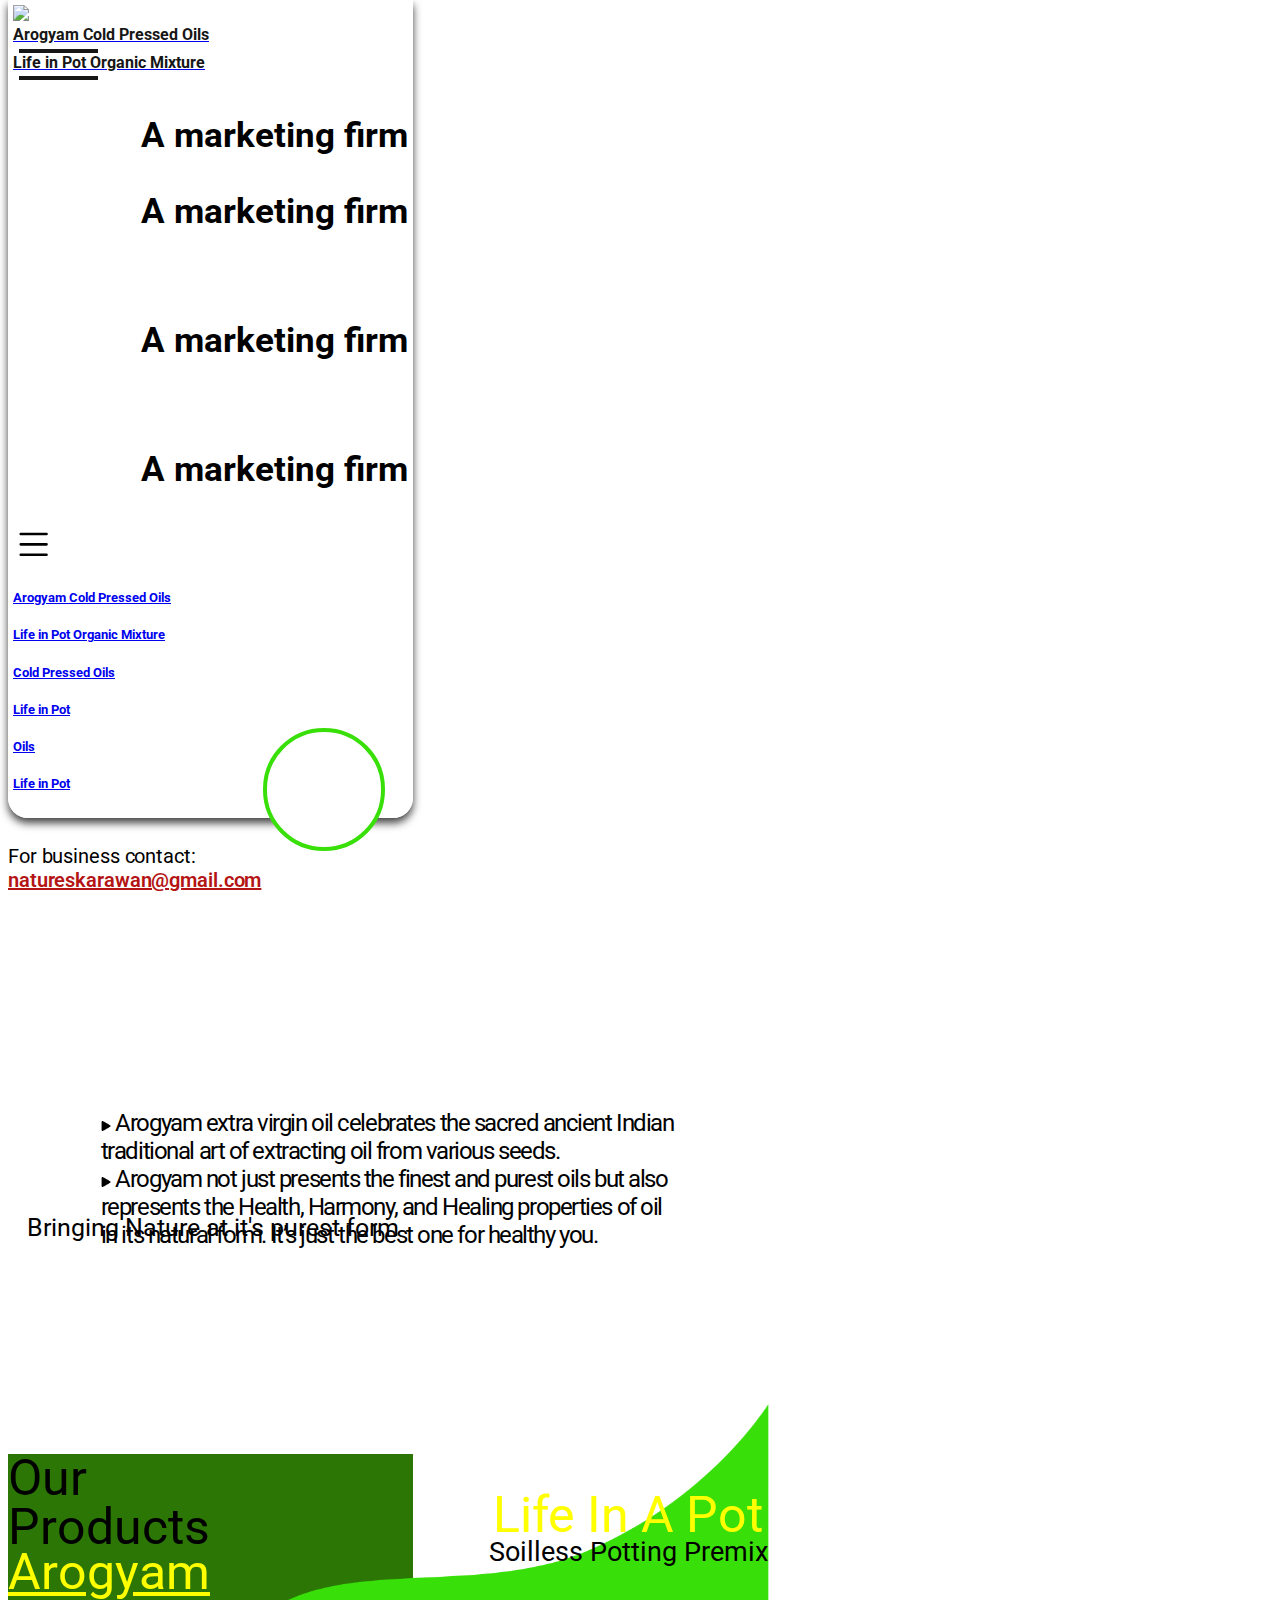
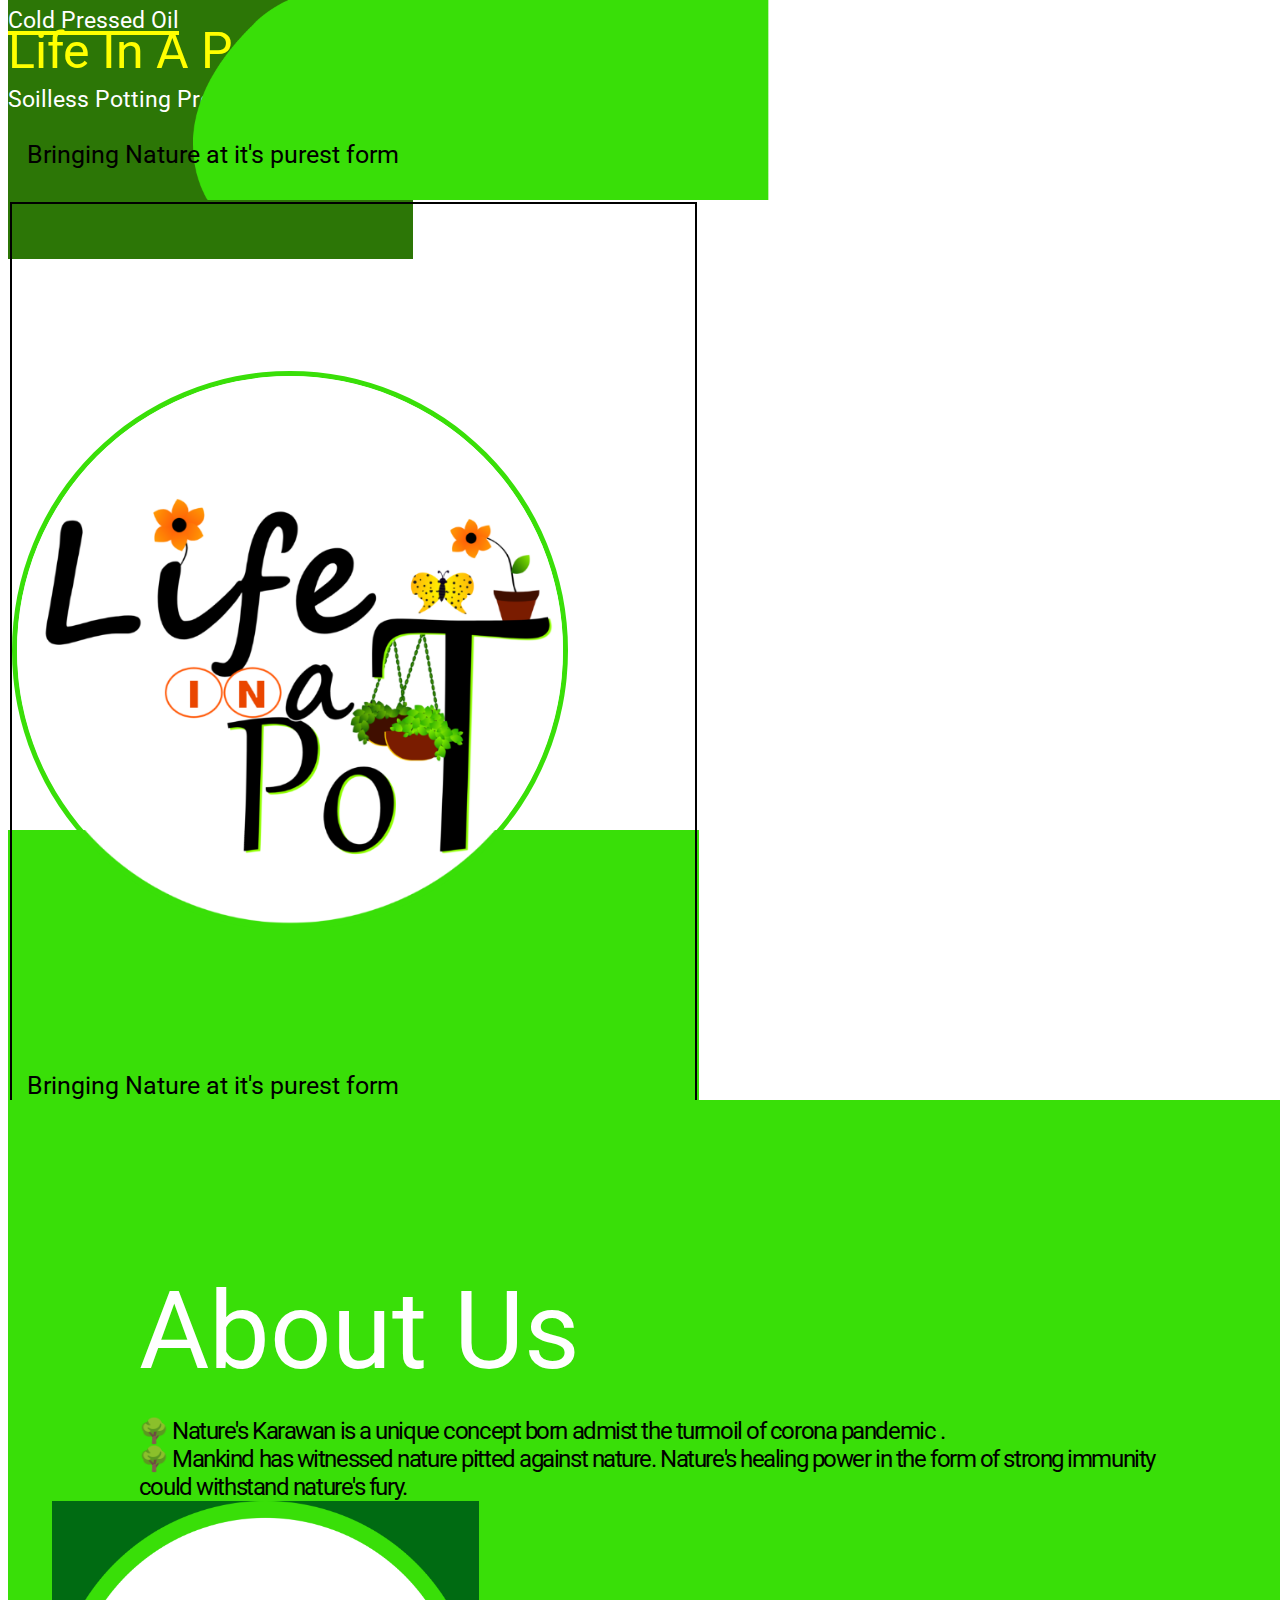
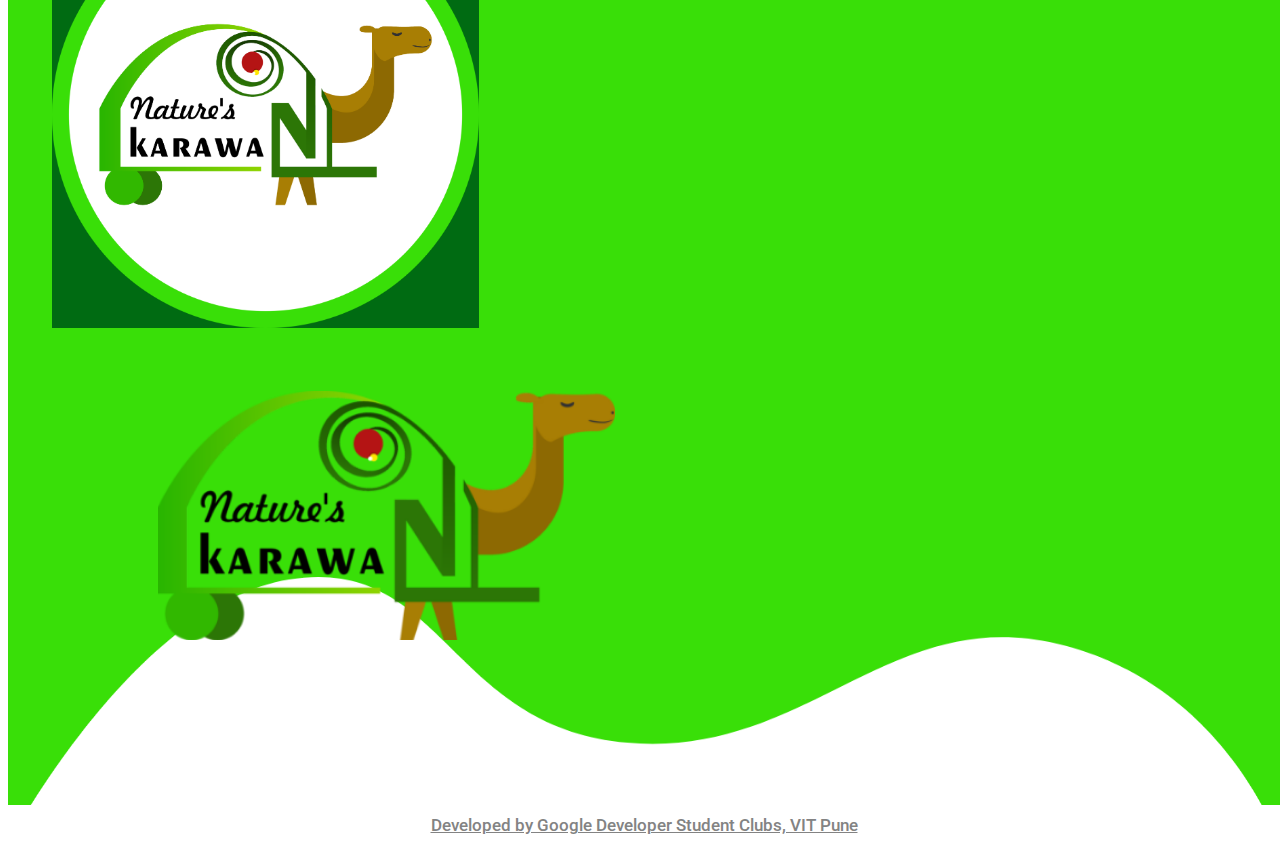
==== commit 6d0bd721: "Merge branch 'main' of https://github.com/PratikFandade/arogyam into main" ====
--- a/index.html
+++ b/index.html
@@ -16,11 +16,18 @@
       crossorigin="anonymous"
     />
     <!---link rel="preconnect" href="https://fonts.gstatic.com"-->
-    <link href="https://fonts.googleapis.com/css2?family=Roboto:ital,wght@0,100;0,300;0,400;0,500;0,700;0,900;1,100;1,300;1,400;1,500;1,700;1,900&display=swap" rel="stylesheet">
+    <link
+      href="https://fonts.googleapis.com/css2?family=Roboto:ital,wght@0,100;0,300;0,400;0,500;0,700;0,900;1,100;1,300;1,400;1,500;1,700;1,900&display=swap"
+      rel="stylesheet"
+    />
     <link rel="stylesheet" href="./css/style.css" />
     <link rel="stylesheet" href="./css/style_karawan.css" />
     <!-- icons -->
-    <link rel="icon" type="image/png" href="./assets/images/fullfinallogo.png" />
+    <link
+      rel="icon"
+      type="image/png"
+      href="./assets/images/fullfinallogo.png"
+    />
 
     <title>Nature's Karawan</title>
   </head>
@@ -56,12 +63,14 @@
             </a>
           </div>
           <div class="col-3 d-none d-sm-none d-md-none d-lg-block">
-            <a class="flex-lg-fill nav-link d-lg-block d-none" href="#karawan-3">
+            <a
+              class="flex-lg-fill nav-link d-lg-block d-none"
+              href="#karawan-3"
+            >
               <!-- <h5> -->
               <div class="h5 karawan-nav-text">Life in Pot Organic Mixture</div>
               <!-- </h5> -->
             </a>
-            <!-- <h5>A marketing firm</h5> -->
           </div>
           <div class="col-4 d-none d-sm-none d-md-none d-lg-block">
             <h3 class="nav-right-text mb-0 mt-1">A marketing firm</h3>
@@ -170,6 +179,7 @@
             </a>
             <a
               class="dropdown-item d-block d-sm-none d-md-none d-lg-none text-sm-center"
+              href="#karawan-3"
             >
               <h5>Life in Pot</h5>
             </a>
@@ -197,7 +207,7 @@
       <div class="main-container w-100" style="z-index: 1">
         <div class="main-content row mx-0">
           <div
-            class="col-lg-8 col-12 h-lg-100 h-50 align-items-center p-0 text-lg-left text-center"
+            class="col-lg-8 col-12 h-50 align-items-center p-0 text-lg-left text-center"
           >
             <div>
               <img
@@ -211,7 +221,7 @@
             </div>
           </div>
           <div
-            class="col-lg-4 d-flex align-items-center pb-5 justify-content-center col-12 h-lg-100 h-50 p-0"
+            class="col-lg-4 d-flex align-items-center pb-5 justify-content-center col-12 h-50 p-0"
           >
             <div
               class="justify-content-center align-items-center mx-0 mw-100 h-auto row text-center karawan-page-1-main-content-circle"
@@ -251,10 +261,26 @@
         <div class="row fixed-bottom mx-0">
           <div class="col-lg-4 offset-lg-8 offset-0 col-12">
             <div id="whatsapp-logo" class="whatsapp-logo bg-white d-flex">
-              <a class="whatsapp-logo d-flex" href="https://api.WhatsApp.com/send?phone=+919893858525" target="_blank" style="text-decoration: none;"><img src="./assets/images/whatsapp.png" alt="" /></a>
-            </div>
-            <div class="text-bottom-right" style="letter-spacing: -0.01ch;">
-              For business contact: <a style="font-family: 'Roboto', sans-serif; color: #B41414; font-weight: 600;" href="mailto:natureskarawan@gmail.com" target="_blank">natureskarawan@gmail.com</a>
+              <a
+                class="whatsapp-logo d-flex"
+                href="https://api.WhatsApp.com/send?phone=+919893858525"
+                target="_blank"
+                style="text-decoration: none"
+                ><img src="./assets/images/whatsapp.png" alt=""
+              /></a>
+            </div>
+            <div class="text-bottom-right" style="letter-spacing: -0.01ch">
+              For business contact:
+              <a
+                style="
+                  font-family: 'Roboto', sans-serif;
+                  color: #b41414;
+                  font-weight: 600;
+                "
+                href="mailto:natureskarawan@gmail.com"
+                target="_blank"
+                >natureskarawan@gmail.com</a
+              >
             </div>
           </div>
         </div>
@@ -265,7 +291,7 @@
       <div class="main-container-page-2 w-100" style="z-index: 1">
         <div class="align-self-stretch main-content-page-2 row mx-0">
           <div
-            class="col-lg-4 col-12 h-lg-100 p-0 text-center karawan-page-2-section-left"
+            class="col-lg-4 col-12 p-0 text-center karawan-page-2-section-left border border-dark"
           >
             <a href="./arogyam.html">
               <img
@@ -282,13 +308,19 @@
             </div>
           </div>
 
-          <div class="col-lg-8 col-12 h-lg-100 p-0 text-justify">
+          <div class="col-lg-8 col-12 p-0 text-justify">
             <div class="row h-100 mx-0 px-0">
               <div class="col-12">
                 <div class="content-right-page-2">
-                  Arogyam extra virgin oil celebrates the sacred ancient Indian traditional art of extracting oil from various seeds.<br />
+                  <img src="./assets/images/tri.png" width="10px" /> Arogyam
+                  extra virgin oil celebrates the sacred ancient Indian
+                  traditional art of extracting oil from various seeds.<br />
                   <div class="pt-3">
-                    Arogyam not just presents the finest and purest oils but also represents the Health, Harmony, and Healing properties of oil in its natural form. It’s just the best one for healthy you.
+                    <img src="./assets/images/tri.png" width="10px" /> Arogyam
+                    not just presents the finest and purest oils but also
+                    represents the Health, Harmony, and Healing properties of
+                    oil in its natural form. It’s just the best one for healthy
+                    you.
                   </div>
                 </div>
               </div>
@@ -318,7 +350,7 @@
       <div class="main-container-page-2 w-100" style="z-index: 1">
         <div class="align-self-stretch main-content-page-3 row mx-0">
           <div
-            class="col-lg-4 col-12 h-lg-100 p-0 text-center karawan-page-3-section-left"
+            class="col-lg-4 col-12 p-0 text-center karawan-page-3-section-left"
           >
             <img
               class="img-life-in-a-pot img-fluid"
@@ -332,22 +364,32 @@
               Bringing Nature at it's purest form
             </div>
           </div>
-          <div
-            class="col-lg-8 col-12 h-lg-100 p-0 text-justify karawan-page-3-section-right"
-          >
+          <div class="col-lg-8 col-12 p-0 karawan-page-3-section-right">
             <div class="row mx-0 px-0 h-100">
               <div class="col-12">
-                <div class="content-right-page-2" style="font-size: 1.7vw;">
-                    <h3 style="font-family: 'Roboto', sans-serif;">SOILLESS POTTING PREMIX</h3>
-                    Grow <b>Flowers, Fruits</b> and <b>Vegetables</b> In a Pot on <b>Terrace, Balacony</b> and <b>Indoor</b>.
-                    <br>
-                    <ul style="font-size: smaller;">
-                      <li>No need to add any nutrients for one year.</li>
-                      <li>One third than regular watering required.</li>
-                      <li>No soil based pathogen, easy to maintain pH.</li>
-                      <li>Fully loaded with all essential nutrients.</li>
-                      <li>One third of soil weight, effective for root vegies.</li>
-                    </ul>
+                <!--earlier font size : style="font-size: 1.7vw" -->
+                <div class="content-right-page-2" style="font-size: 1.5rem">
+                  <h3
+                    class="text-center karawan-page-3-subheading"
+                    style="font-family: 'Roboto', sans-serif"
+                  >
+                    Soilless Potting Premix
+                  </h3>
+                  <div class="text-justify">
+                    Grow <b>Flowers, Fruits</b> and <b>Vegetables</b> In a Pot
+                    on <b>Terrace, Balacony</b> and <b>Indoor</b>.
+                    <br />
+                  </div>
+
+                  <ul style="font-size: smaller">
+                    <li>No need to add any nutrients for one year.</li>
+                    <li>One third than regular watering required.</li>
+                    <li>No soil based pathogen, easy to maintain pH.</li>
+                    <li>Fully loaded with all essential nutrients.</li>
+                    <li>
+                      One third of soil weight, effective for root vegies.
+                    </li>
+                  </ul>
                 </div>
               </div>
               <div id="content-right-page-3-bottom-row" class="col-12">
@@ -373,23 +415,26 @@
       <div class="main-container-page-4 w-100">
         <div class="main-content-page-4 row mx-0">
           <div
-            class="col-lg-8 col-12 align-self-center my-auto h-lg-100 h-50 text-lg-left text-center order-lg-1 col-12 order-12 p-0"
+            class="col-lg-8 col-12 align-self-center my-auto h-50 text-lg-left text-center order-lg-1 col-12 order-12 p-0"
           >
             <div class="main-content-page-4-left">
               <div class="text-head-page-4" style="color: white">About Us</div>
-              <div class="text-body-page-4" style="font-size: 1.7vw;">
+              <div class="text-body-page-4">
                 <div class="line-1">
-                  Nature's Karawan is a unique concept born admist the turmoil of corona pandemic .
+                  🌳 Nature's Karawan is a unique concept born admist the
+                  turmoil of corona pandemic .
                 </div>
 
                 <div class="line-2 mt-2">
-                  Mankind has witnessed nature pitted against nature. Nature's healing power in the form of strong immunity could withstand nature's fury.
-                </div>
-              </div>
-            </div>
-          </div>
-          <div
-            class="col-lg-4 col-12 align-self-end h-lg-100 h-50 text-lg-left text-center order-lg-12 col-12 order-1 p-0"
+                  🌳 Mankind has witnessed nature pitted against nature.
+                  Nature's healing power in the form of strong immunity could
+                  withstand nature's fury.
+                </div>
+              </div>
+            </div>
+          </div>
+          <div
+            class="col-lg-4 col-12 align-self-end h-50 text-lg-left text-center order-lg-12 col-12 order-1 p-0"
           >
             <img
               class="karawan-page-4-shape-1"
@@ -398,7 +443,7 @@
             />
           </div>
         </div>
-        <div class="row mw-100 text-center mx-0 karawan-page-4-shape-2">
+        <div class="row mw-100 text-center m-0 karawan-page-4-shape-2">
           <img
             class="bottom-karawan-logo"
             src="./assets/images/natures_karawan_logo.png"
@@ -406,8 +451,24 @@
           />
         </div>
       </div>
-      <div  style="width: 100%; height: 40px; background-color: white; justify-content: center;align-items: center;display: flex;">
-        <a href="http://dscvitpune.com" style="color: rgb(131, 131, 131); font-weight: 500; font-size: 17px;" target="_blank">Developed by Google Developer Student Clubs, VIT Pune</a>
+      <div
+        style="
+          width: 100%;
+          height: 40px;
+          background-color: white;
+          justify-content: center;
+          align-items: center;
+          display: flex;
+        "
+      >
+        <a
+          class="developed-by"
+          href="http://dscvitpune.com"
+          style="color: rgb(131, 131, 131); font-weight: 500; font-size: 17px"
+          target="_blank"
+          title="Visit DSC Vit Pune Website"
+          >Developed by Google Developer Student Clubs, VIT Pune</a
+        >
       </div>
     </div>
     <script>
@@ -432,7 +493,8 @@
 
       function scrollFunction() {
         if (document.documentElement.scrollTop > 50) {
-          document.getElementById("navbar").style.backgroundColor = "rgb(255 255 255 / 90%)";
+          document.getElementById("navbar").style.backgroundColor =
+            "rgb(255 255 255 / 90%)";
         }
         if (document.documentElement.scrollTop < 50) {
           // document.getElementById("navbar").style.backgroundColor = "#ffffffa6";
--- a/css/style_karawan.css
+++ b/css/style_karawan.css
@@ -34,12 +34,13 @@
 #karawan-4 {
   position: absolute;
   top: 300vh;
-  height: 100vh;
+  height: auto;
   background-color: #39df08;
   background-image: url(../assets/images/karawan_page_4_shape2.png);
   background-position-y: bottom;
   background-repeat: no-repeat;
   background-size: 100% 29.74vh;
+  justify-content: center;
 }
 @media screen and (max-width: 490px) {
   /**************For Karawan Page 4****************/
@@ -96,7 +97,7 @@
   }
   #karawan-4 {
     top: 600vh;
-    height: 200vh;
+    height: 150vh;
   }
 
   #whatsapp-logo {
@@ -156,25 +157,16 @@
   }
   .content-right-page-2 {
     width: 80vw !important;
-    font-size: 2.5vw !important;
+    /* font-size: 2.5vw !important; */
   }
   .content-right-page-2-bottom {
     margin: auto !important;
-    /* position: absolute; */
-    /* top: auto;
-    left: 0;
-    right: 0;
-    bottom: 1em; */
   }
   /* .karawan-page-2-section-left { */
-    /* height: max-content !important; */
+  /* height: max-content !important; */
   /* } */
   .text-head-page-4 {
     font-size: 3em !important;
-  }
-  .line-1,
-  .line-2 {
-    font-size: 0.8em !important;
   }
   .bottom-karawan-logo {
     position: absolute;
@@ -213,16 +205,13 @@
     align-self: flex-end !important;
   }
 }
-@media screen and (max-width: 400px) {
+@media screen and (max-width: 480px) {
   #content-right-page-3-bottom-row {
     background-color: #39df08;
   }
 }
 /* For tablet and small screen devices */
 @media screen and (min-width: 425px) and (max-width: 991px) {
-  .content-right-page-2 {
-    font-size: 4.5vw !important ;
-  }
   .content-right-page-2-bottom .text-head-2 {
     padding-top: 1.5rem !important;
     font-size: 4.5vw !important ;
@@ -239,7 +228,7 @@
     font-size: 4.5vw !important ;
   }
   .text-body-page-4 {
-    font-size: 4.5vw !important ;
+    font-size: 1.5rem !important ;
   }
 }
 @media screen and (min-width: 725px) and (max-width: 991px) {
@@ -260,7 +249,7 @@
   }
 }
 
-.specialcase:hover{
+.specialcase:hover {
   background-color: black !important;
 }
 
@@ -284,12 +273,12 @@
   /* position: fixed; */
   right: 2vw;
   font-size: 35px;
-  font-family: 'Roboto', sans-serif;
+  font-family: "Roboto", sans-serif;
 }
 .karawan-nav-text {
   color: #161616;
   font-weight: bold;
-  font-family: 'Roboto', sans-serif;
+  font-family: "Roboto", sans-serif;
 }
 /* For Page 1 Background rectangles */
 .semi_rect_circle_transparent {
@@ -411,7 +400,7 @@
 
 /**************For Karawan Page 2****************/
 /* .karawan-page-2-section-left { */
-  /* overflow: visible; */
+/* overflow: visible; */
 /* } */
 .logo-karawan-2 {
   /* margin-left: 4.5vw; */
@@ -432,8 +421,8 @@
 }
 .content-right-page-2,
 .content-right-page-2 p {
-  font-size: 4vh;
-  font-family: 'Roboto', sans-serif !important;
+  font-size: 1.5rem;
+  font-family: "Roboto", sans-serif !important;
   letter-spacing: -0.06em;
   margin: auto;
   width: 45vw;
@@ -460,7 +449,7 @@
   border-radius: 50%;
 }
 .main-content-page-3 {
-  /* border: 2px solid black; */
+  border: 2px solid black;
   height: 100%;
   padding-top: 18.5vh;
 }
@@ -477,13 +466,23 @@
   overflow: visible;
 }
 .karawan-page-3-section-right {
-  height: 100%;
+  height: max-content;
+}
+.karawan-page-3-subheading::after {
+  content: "";
+  display: block;
+  height: 4px;
+  width: 20%;
+  margin-left: 40%;
+  margin-top: 5px;
+  background-color: #16161624;
+  transition: all ease-in-out 250ms;
 }
 /**************For Karawan Page 4****************/
 .main-container-page-4 {
   /* z-index: 1; */
   border: 0.8px solid rgba(165, 42, 42, 0);
-  height: -webkit-fill-available;
+  max-height: -webkit-fill-available;
 }
 .main-content-page-4 {
   margin-top: 18.5vh;
@@ -504,15 +503,15 @@
 
 .text-body-page-4 {
   text-align: left;
-  font-size: 4vh;
-  font-family: 'Roboto', sans-serif;
+  font-size: 1.5rem;
+  font-family: "Roboto", sans-serif;
   letter-spacing: -0.06em;
   margin-top: 2.6vh;
   /* letter-spacing: -0.12vw; */
 }
 
 .karawan-page-4-shape-2 {
-  height: fit-content;
+  max-height: fit-content;
   margin-bottom: 10em;
 }
 
@@ -522,3 +521,9 @@
   max-width: 90vw;
   height: 27.67vh;
 }
+
+.developed-by {
+  color: rgb(131, 131, 131);
+  font-weight: 500;
+  font-size: 17px;
+}
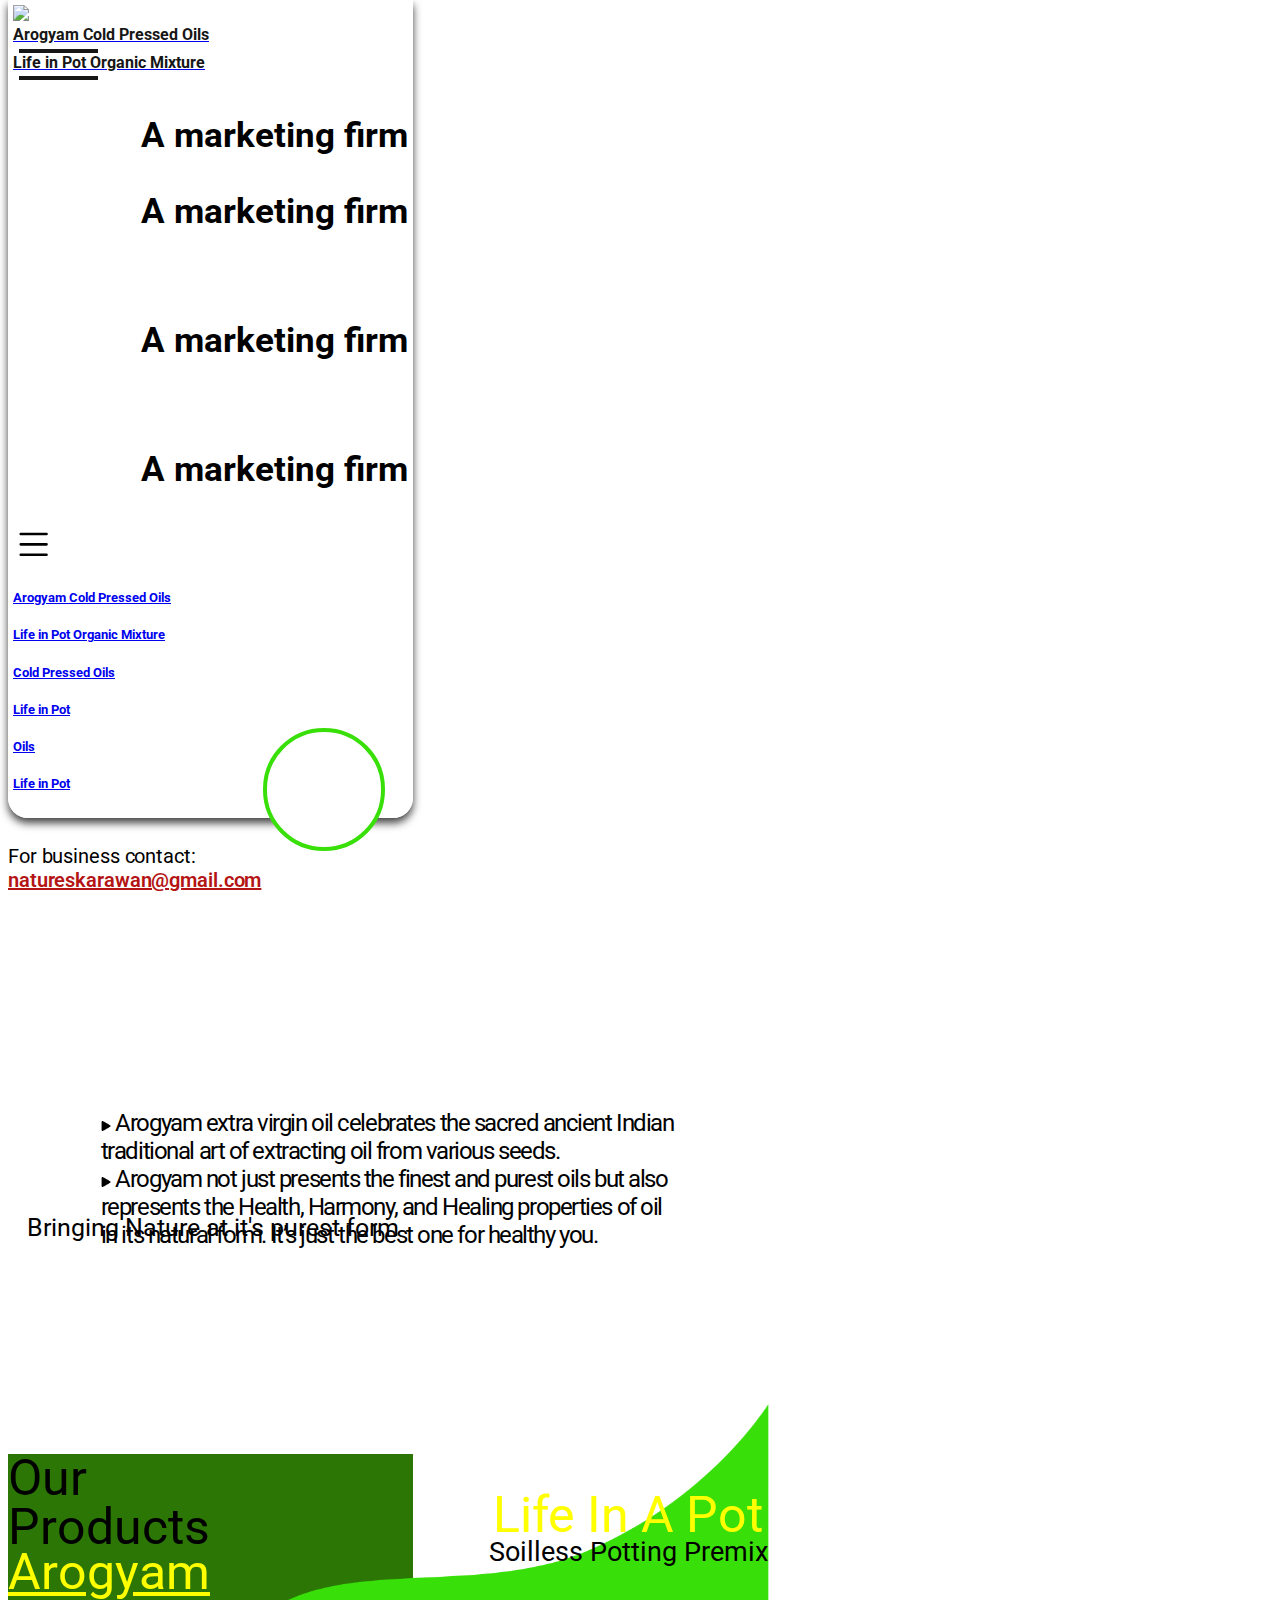
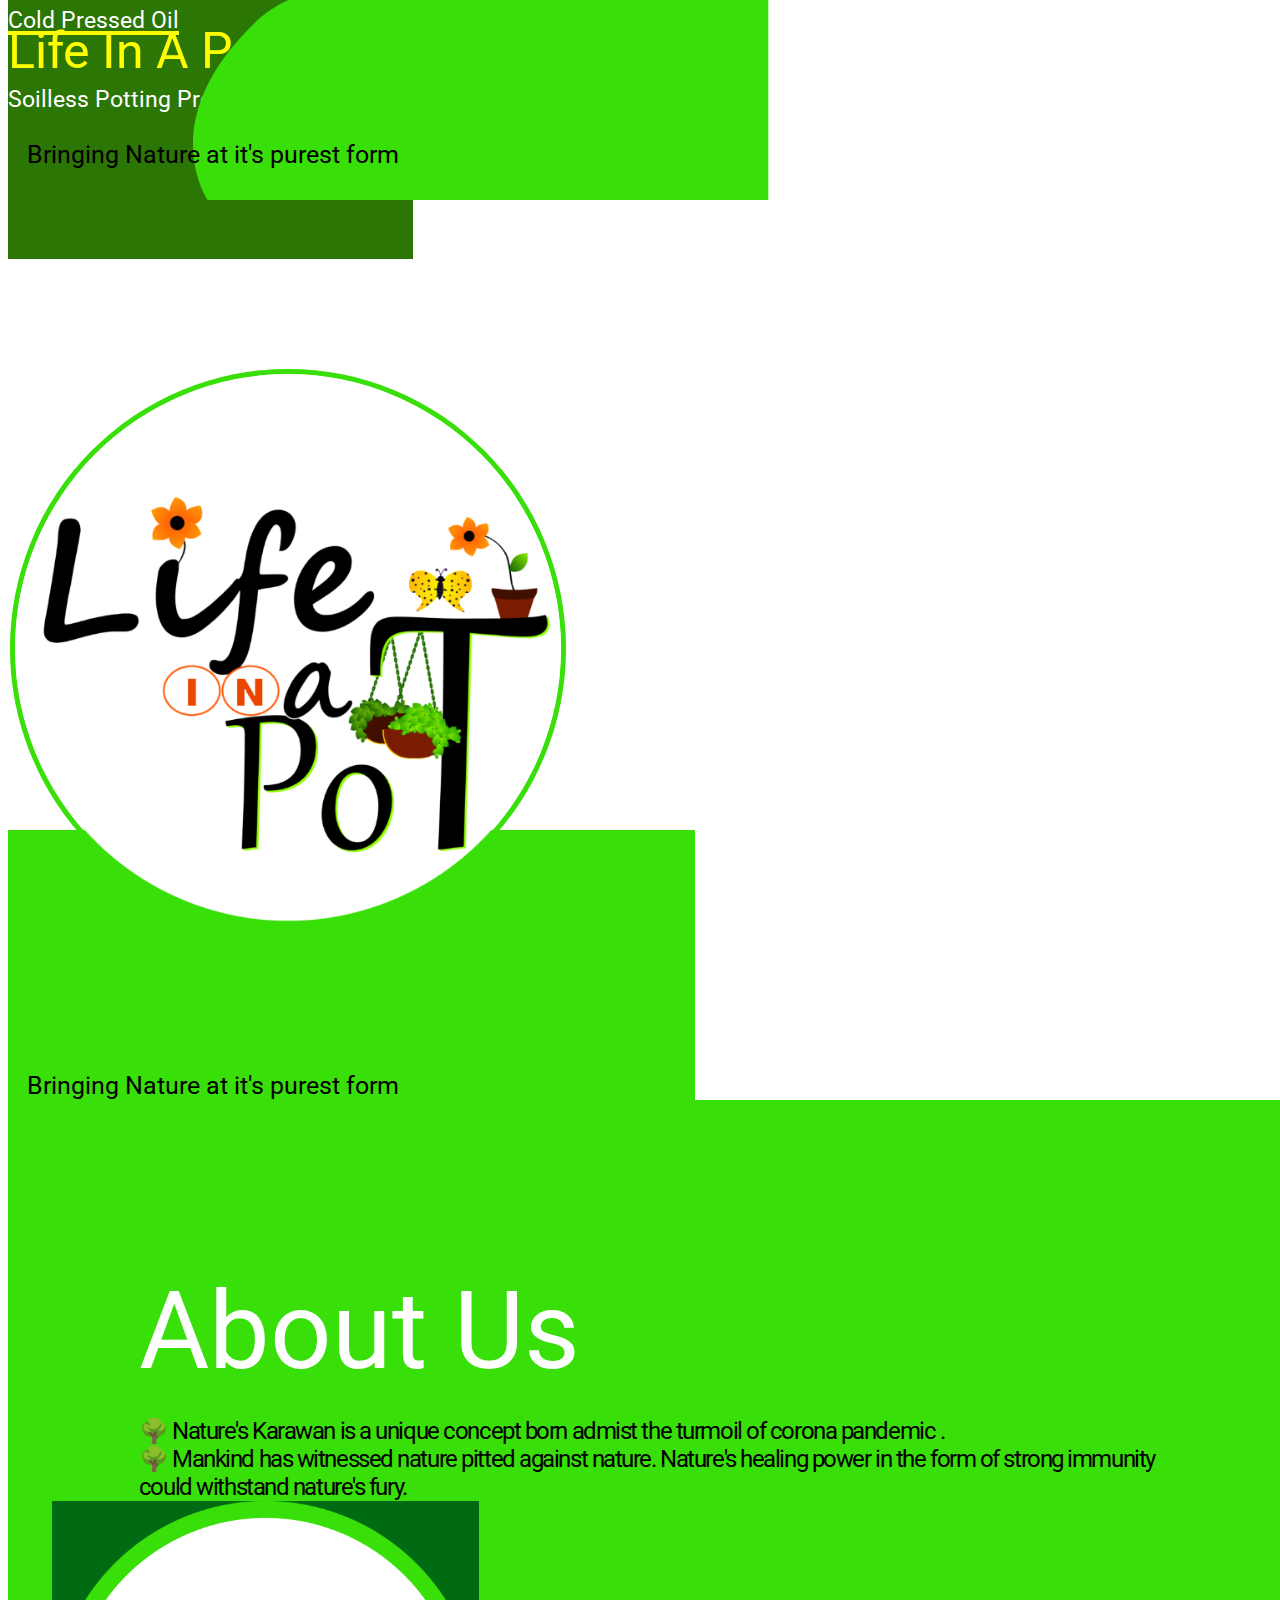
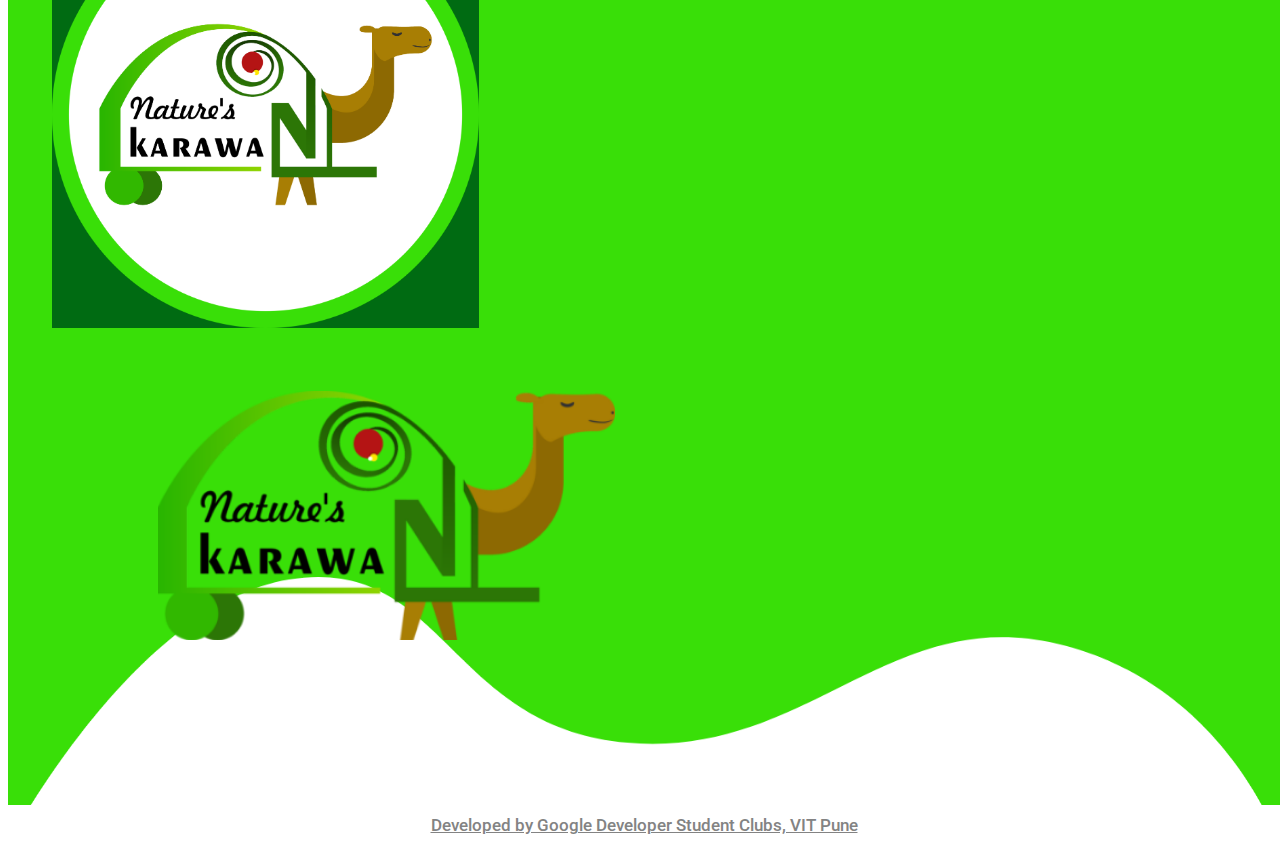
==== commit 057bceac: "DSC Dev tag | Main img vertical adjustment" ====
--- a/index.html
+++ b/index.html
@@ -291,7 +291,7 @@
       <div class="main-container-page-2 w-100" style="z-index: 1">
         <div class="align-self-stretch main-content-page-2 row mx-0">
           <div
-            class="col-lg-4 col-12 p-0 text-center karawan-page-2-section-left border border-dark"
+            class="col-lg-4 col-12 p-0 text-center karawan-page-2-section-left"
           >
             <a href="./arogyam.html">
               <img
--- a/css/style.css
+++ b/css/style.css
@@ -1,5 +1,5 @@
-body{
-  font-family: 'Roboto', sans-serif;
+body {
+  font-family: "Roboto", sans-serif;
 }
 
 @font-face {
@@ -14,15 +14,15 @@
 h5,
 h6,
 a {
-  font-family: 'Roboto', sans-serif;
-}
-
-h5{
+  font-family: "Roboto", sans-serif;
+}
+
+h5 {
   font-weight: 700;
 }
 
 p {
-  font-family: 'Roboto', sans-serif;
+  font-family: "Roboto", sans-serif;
   margin-top: revert;
 }
 
@@ -133,6 +133,7 @@
 }
 
 #mainHeader #centerImg-pc {
+  top: 6vh;
   align-self: center;
   position: absolute;
   right: 0;
@@ -143,10 +144,9 @@
 #subtitle {
   background-color: #006b12;
   color: white;
-  font-family: 'Roboto', sans-serif;
+  font-family: "Roboto", sans-serif;
   line-height: 1.4;
   border-radius: 5px;
-
 }
 
 .subtitle-wrap::after {
@@ -170,7 +170,7 @@
 
 button.contact {
   width: 400px;
-  font-family: 'Roboto', sans-serif;
+  font-family: "Roboto", sans-serif;
   font-weight: 600;
   font-size: medium;
   background-color: #b41414;
@@ -180,13 +180,13 @@
 }
 
 p.h5 {
-  font-family: 'Roboto', sans-serif;
+  font-family: "Roboto", sans-serif;
   font-size: medium;
   font-weight: 400;
 }
 
 p.market-credit {
-  font-family: 'Roboto', sans-serif;
+  font-family: "Roboto", sans-serif;
   font-size: 25px !important;
   color: #000000 !important;
   font-weight: 400;
@@ -336,7 +336,7 @@
 .contactUsFormClass {
   border: 1px solid #b41414;
   border-radius: 8px;
-  font-family: 'Roboto', sans-serif;
+  font-family: "Roboto", sans-serif;
   width: 0;
   position: fixed;
   right: 0;
@@ -354,7 +354,7 @@
   font-size: 25px;
   background-color: #b41414;
   border-radius: 8px 8px 0px 0px;
-  font-family: 'Roboto', sans-serif;
+  font-family: "Roboto", sans-serif;
 }
 
 .align-right-bottom {
@@ -391,7 +391,7 @@
 #alert-area {
   margin-top: 15vh;
   border-radius: 8px;
-  font-family: 'Roboto', sans-serif;
+  font-family: "Roboto", sans-serif;
   width: 0%;
   position: fixed;
 }
--- a/css/style_karawan.css
+++ b/css/style_karawan.css
@@ -97,7 +97,8 @@
   }
   #karawan-4 {
     top: 600vh;
-    height: 150vh;
+    height: auto;
+    padding-bottom: 35vh;
   }
 
   #whatsapp-logo {
@@ -449,7 +450,6 @@
   border-radius: 50%;
 }
 .main-content-page-3 {
-  border: 2px solid black;
   height: 100%;
   padding-top: 18.5vh;
 }
